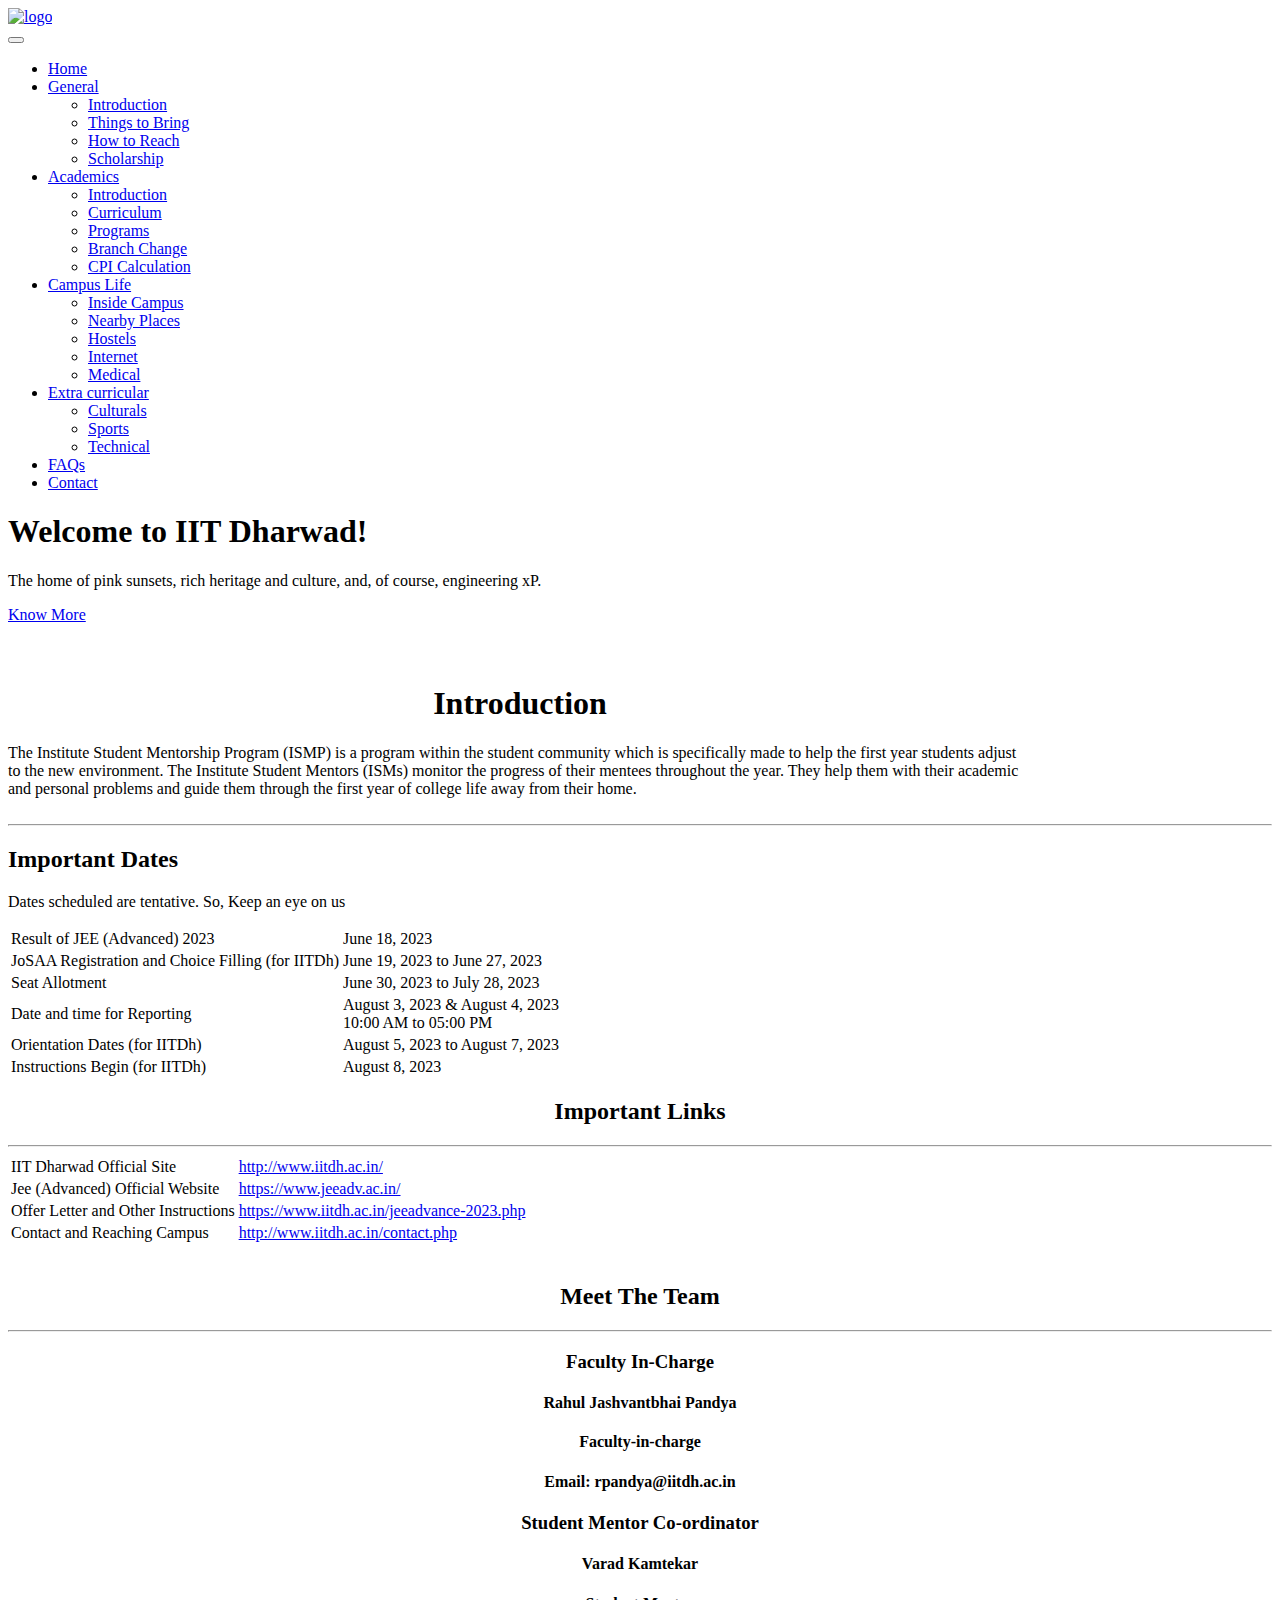
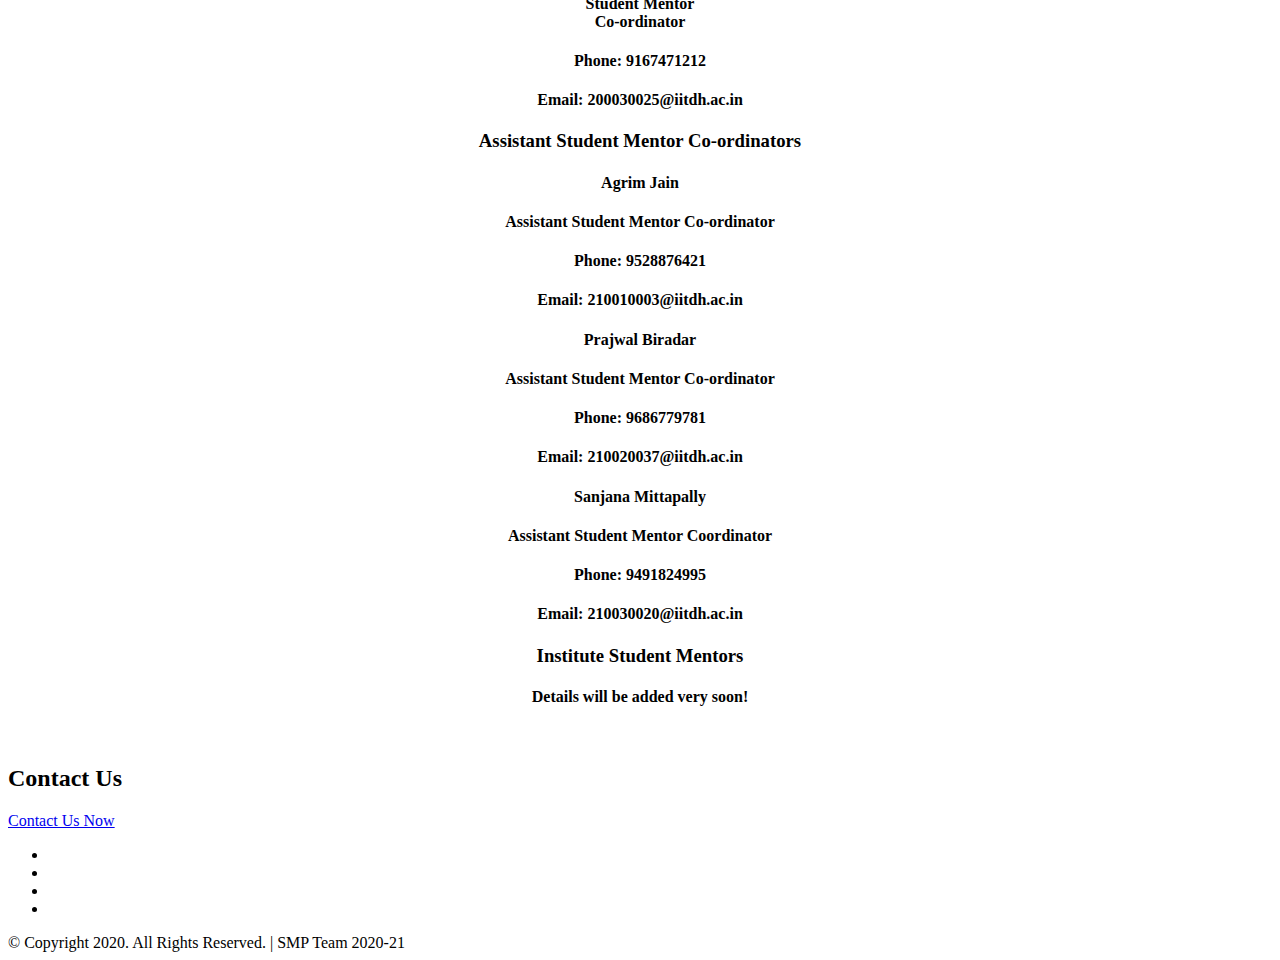
==== templates/index.html @ 582dd95a "Made a few changes to index.html" ====
<!DOCTYPE html>
<html lang="en">

	<head>
		<meta charset="utf-8" />
		<meta name="apple-mobile-web-app-capable" content="yes" />
		<meta name="viewport" content="width=device-width, initial-scale=1" />
		<meta name="theme-color" content="#000000" />
		<meta name="description" content="SMP Website IIT Dharwad" />
		<meta name="keywords" content="IIT, IIT Dharwad, SMP, Student Mentorship, Dharwad">

		<title>SMP-IIT Dharwad</title>

		<link rel="icon" type="image/x-icon" href="./img/favicon.ico">
		<!-- Google font -->
		<link href="https://fonts.googleapis.com/css?family=Lato:700%7CMontserrat:400,600" rel="stylesheet">

		<!-- Bootstrap -->
		<link type="text/css" rel="stylesheet" href="css/bootstrap.min.css" />

		<!-- Font Awesome Icon -->
		<link rel="stylesheet" href="css/font-awesome.min.css">

		<!-- Custom stlylesheet -->
		<link type="text/css" rel="stylesheet" href="css/style.css" />

		<!-- My own stlylesheet -->
		<link type="text/css" rel="stylesheet" href="css/mystyles.css" />

		<!-- <link rel="stylesheet" type="text/css" href="http://netdna.bootstrapcdn.com/bootstrap/3.0.2/css/bootstrap.min.css"> -->

    	<!-- <script type='text/javascript' src="http://ajax.googleapis.com/ajax/libs/jquery/1.7.1/jquery.min.js"></script> -->

    	<!-- <script type='text/javascript' src="http://netdna.bootstrapcdn.com/bootstrap/3.0.2/js/bootstrap.min.js"></script> -->

	</head>

	<body>

		<!-- Header -->
		<header id="header" class="transparent-nav">
			<div class="container">

				<div class="navbar-header">
					<!-- Logo -->
					<div class="navbar-brand">
						<a class="logo" href="index.html">
							<img src="./img/logo.png" alt="logo">
						</a>
					</div>
					<!-- /Logo -->

					<!-- Mobile toggle -->
					<button class="navbar-toggle">
						<span></span>
					</button>
					<!-- /Mobile toggle -->
				</div>

				<!-- Navigation -->
				<nav id="nav">
					<ul class="main-menu nav navbar-nav navbar-right">
					  <li><a href="index.html">Home</a></li>
					  <li class="dropdown">
						<a href="general.html">General
						  <span class="caret"></span></a>
						<ul class="dropdown-menu mydropdown">
						  <li><a href="general.html#intro">Introduction</a></li>
						  <li><a href="general.html#things">Things to Bring</a></li>
						  <li><a href="general.html#reach">How to Reach</a></li>
						  <li><a href="general.html#scholarship">Scholarship</a></li>
						</ul>
						<!-- <ul class="dropdown-menu">
							<li><a href="/page2">Page2</a></li>
						</ul> -->
					  </li>
					  <li class="dropdown">
						<a href="academics.html">Academics
						  <span class="caret"></span></a>
						<ul class="dropdown-menu mydropdown">
						  <li><a href="academics.html#intro">Introduction</a></li>
						  <li><a href="academics.html#curriculam">Curriculum</a></li>
						  <li><a href="academics.html#programs">Programs</a></li>
						  <li><a href="academics.html#branch">Branch Change</a></li>
						  <li><a href="academics.html#cpi">CPI Calculation</a></li>
						</ul>
					  </li>
					  <li class="dropdown">
						<a href="campus.html">Campus Life
						  <span class="caret"></span></a>
						<ul class="dropdown-menu mydropdown">
						  <li><a href="campus.html#inside">Inside Campus</a></li>
						  <li><a href="campus.html#nearby">Nearby Places</a></li>
						  <li><a href="campus.html#hostels">Hostels</a></li>
						  <li><a href="campus.html#internet">Internet</a></li>
						  <li><a href="campus.html#medical">Medical</a></li>
						</ul>
					  </li>
					  <li class="dropdown">
						<a href="extra.html">Extra curricular
						  <span class="caret"></span></a>
						<ul class="dropdown-menu mydropdown">
						  <li><a href="extra.html#culturals">Culturals</a></li>
						  <li><a href="extra.html#sports">Sports</a></li>
						  <li><a href="extra.html#technical">Technical</a></li>
						</ul>
					  </li>
			
					  <li><a href="faq.html">FAQs</a></li>
					  <li><a href="contact.html">Contact</a></li>
			
			
					</ul>
				</nav>
				<!-- /Navigation -->

			</div>
		</header>
		<!-- /Header -->

		<!-- Home -->
		<div id="home" class="hero-area">

			<!-- Backgound Image -->
			<div class="bg-image bg-parallax overlay"
				style="background-image:url(./img/admin-front.jpg);background-attachment: scroll;"></div>
			<!-- /Backgound Image -->

			<div class="home-wrapper">
				<div class="container">
					<div class="row">
						<div class="col-md-8">
							<h1 class="white-text">Welcome to IIT Dharwad!</h1>
							<p class="lead white-text">The home of pink sunsets, rich heritage and culture, and, of
								course, engineering xP.
							</p>
							<a class="main-button icon-button" href="general.html">Know More</a>
						</div>
					</div>
					<div class="row">
						<div class="col-xl-12 col-lg-12-col-md-12">
							<div class="arrow" align="center">
								<a href="#main">
									<i style="color: white; font-size: 50px" class="fa fa-angle-down"
										aria-hidden="true">
									</i>
								</a>
							</div>
						</div>
					</div>
				</div>
			</div>
		</div>


		<!-- /Home -->

		<div id="main" class="section" style="padding-top: 40px;">
			<!-- container -->
			<div class="container">
				<div class="row">
					<div class="gen-block" style="max-width: 1024px;">
						<h1 style="text-align: center;">
							Introduction
						</h1>

						The Institute Student Mentorship Program (ISMP) is a program within the student community which
						is specifically made to help the first year students adjust to the new environment. The
						Institute Student Mentors (ISMs) monitor the progress of their mentees throughout the year. They
						help them with their academic and personal problems and guide them through the first year of
						college life away from their home.



					</div>
				</div>
				<br>
				<hr>

				<!-- row -->
				<div class="row">

					<div class="col-md-6">
						<div class="section-header">
							<h2>Important Dates</h2>
							<p class="lead">Dates scheduled are tentative. So, Keep an eye on us</p>
						</div>
					</div>

					<div class="col-md-6">
						<table class="table table-striped">
							<tbody>
								<tr>
									<td>
										Result of JEE (Advanced) 2023
									</td>
									<td>
										June 18, 2023
									</td>
								</tr>

								<tr>
									<td>
										JoSAA Registration and Choice Filling (for IITDh)
									</td>
									<td>
										June 19, 2023 to June 27, 2023
									</td>
								</tr>
								<tr>
									<td>
										Seat Allotment
									</td>
									<td>
										June 30, 2023 to July 28, 2023
									</td>
								</tr>
								<tr>
									<td>
										Date and time for Reporting
									</td>
									<td>
										August 3, 2023 & August 4, 2023 
										<br>
										10:00 AM to 05:00 PM
									</td>
								</tr>

								<tr>
									<td>
										Orientation Dates (for IITDh)
									</td>
									<td>
									 August 5, 2023 to August 7, 2023
									</td>
								</tr>
								<tr>
									<td>
										Instructions Begin (for IITDh)
									</td>
									<td>
										August 8, 2023
									</td>
								</tr>
							</tbody>
						</table>

					</div>

				</div>

			</div>
			<div class="row implink">

				<h2 style="text-align: center;">Important Links</h2>
				<hr>
				<div>
					<table class="table table-borderless ">
						<tbody>
							<tr>
								<td>
									IIT Dharwad Official Site

								</td>
								<td>
									<a href="http://www.iitdh.ac.in/">http://www.iitdh.ac.in/</a>
								</td>
							</tr>

							<tr>
								<td>
									Jee (Advanced) Official Website


								</td>
								<td>
									<a href="https://www.jeeadv.ac.in/">https://www.jeeadv.ac.in/</a>
								</td>
							</tr>
							<tr>
								<td>
									Offer Letter and Other Instructions

								</td>
								<td>
									<a href="https://www.iitdh.ac.in/jeeadvance-2023.php">https://www.iitdh.ac.in/jeeadvance-2023.php</a>
								</td>
							</tr>
							<tr>
								<td>
									Contact and Reaching Campus

								</td>
								<td>
									<a href="http://www.iitdh.ac.in/contact.php">http://www.iitdh.ac.in/contact.php</a>
								</td>
							</tr>
						</tbody>
					</table>
				</div>
			</div>
			<br>
			<h2 style="text-align: center;" id="meetTeam">Meet The Team</h2>
			<hr>
			<div class="container">
				<div class="row">
					<div>
						<h3 style="text-align: center;">Faculty In-Charge</h3>
						<div id="teamDetailsFaculty" style="text-align:center;">


							<div class="card img-fluid index-card"
								style="background-image: url('./img/FIC/Rahul_Pandya.jpg');">

								<div class="card-img-overlay info">

									<h4 class="card-title">Rahul Jashvantbhai Pandya</h4>
									<h4 class="card-title">Faculty-in-charge</h4>
									<h4 class="card-title">Email: rpandya@iitdh.ac.in </h4>

								</div>
							</div>
						</div>
						<h3 style="text-align: center;"> Student Mentor Co-ordinator</h3>
						<div id="teamDetailsCordinator" style="text-align:center;">

							<div class="card img-fluid index-card"
							style="background-image: url('./img/Members/Varad\ Kamtekar.JPEG');">

								<div class="card-img-overlay info">

								
									<h4 class="card-title">Varad Kamtekar</h4>
									<h4 class="card-title">Student Mentor <div>Co-ordinator</div></h4>
									<h4 class="card-title">Phone: 9167471212 </h4>
									<h4 class="card-title">Email: 200030025@iitdh.ac.in</h4>

								</div>
							</div>
						</div>
						<h3 style="text-align: center;"> Assistant Student Mentor Co-ordinators</h3>
						<div id="teamDetailsAssCordinators" style="text-align:center;">


							<div class="card img-fluid index-card"
							style="background-image: url('./img/Members 2023/Agrim Jain.jpeg');">

								<div class="card-img-overlay info">

									<h4 class="card-title">Agrim Jain</h4>
									<h4 class="card-title">Assistant Student Mentor Co-ordinator</h4>
									<h4 class="card-title">Phone: 9528876421</h4>
									<h4 class="card-title">Email: 210010003@iitdh.ac.in</h4>

								</div>
							</div>
							<div class="card img-fluid index-card"
							style="background-image: url('./img/Members 2023/Prajwal Biradar.jpeg');">
								<div class="card-img-overlay info">

									<h4 class="card-title">Prajwal Biradar</h4>
									<h4 class="card-title">Assistant Student Mentor Co-ordinator</h4>
									<h4 class="card-title">Phone: 9686779781</h4>
									<h4 class="card-title">Email: 210020037@iitdh.ac.in</h4>

								</div>
							</div>
							<div class="card img-fluid index-card"
								style="background-image: url('./img/Members 2023/Mittapally Sanjana.jpg');">

								<div class="card-img-overlay info">

									
									<h4 class="card-title">Sanjana Mittapally </h4>
									<h4 class="card-title">Assistant Student Mentor Coordinator</h4>
									<h4 class="card-title">Phone: 9491824995</h4>
									<h4 class="card-title">Email: 210030020@iitdh.ac.in</h4>

								</div>
							</div>
						<h3 style="text-align: center;">Institute Student Mentors</h3>
						<h4>Details will be added very soon!</h4> 
						<!-- <div id="teamDetailsMentors" style="text-align:center;">


							<div class="card img-fluid index-card"
								style="background-image: url('./img/Members 2023/Tejas Ajit Mhaiskar.jpg');">

								<div class="card-img-overlay info">

									<h4 class="card-title">Tejas Mhaiskar</h4>
									<h4 class="card-title">Institute Student Mentor</h4>
									<h4 class="card-title">Phone: 7741898114</h4>
									<h4 class="card-title">Email: 210030039@iitdh.ac.in</h4>

								</div>
							</div>

							<div class="card img-fluid index-card"
								style="background-image: url('./img/Members 2023/Koosu Viswas.jpg');">

								<div class="card-img-overlay info">

									<h4 class="card-title">Koosu Viswas </h4>
									<h4 class="card-title">Institute Student Mentor</h4>
									<h4 class="card-title">Phone: 9063607819</h4>
									<h4 class="card-title">Email: 210030016@iitdh.ac.in</h4>

								</div>
							</div>

							<div class="card img-fluid index-card"
								style="background-image: url('./img/Members 2023/Mounika Chekka.jpg');">

								<div class="card-img-overlay info">

									<h4 class="card-title">Mounika Chekka</h4>
									<h4 class="card-title">Institute Student Mentor</h4>
									<h4 class="card-title">Phone: 7989755357</h4>
									<h4 class="card-title">Email: 210010011@iitdh.ac.in</h4>

								</div>
							</div>

							<div class="card img-fluid index-card"
								style="background-image: url('./img/Members 2023/FormalImage_Soumya.JPG');">

								<div class="card-img-overlay info">

									<h4 class="card-title">SOUMYA RANK </h4>
									<h4 class="card-title">Institute Student Mentor</h4>
									<h4 class="card-title">Phone: 9372961380</h4>
									<h4 class="card-title">Email: 210020049@iitdh.ac.in</h4>

								</div>
							</div>

							<div class="card img-fluid index-card"
								style="background-image: url('./img/Members 2023/Krishan Krishan.jpg');">

								<div class="card-img-overlay info">

									<h4 class="card-title">Krishan </h4>
									<h4 class="card-title">Institute Student Mentor</h4>
									<h4 class="card-title">Phone: 9319245963</h4>
									<h4 class="card-title">Email: 210020021@iitdh.ac.in</h4>

								</div>
							</div>

							<div class="card img-fluid index-card"
								style="background-image: url('./img/Members 2023/Aditya Sujeet Zanjurne.jpg');">

								<div class="card-img-overlay info">

									<h4 class="card-title">Aditya Sujeet Zanjurne</h4>
									<h4 class="card-title">Institute Student Mentor</h4>
									<h4 class="card-title">Phone: 9356720631</h4>
									<h4 class="card-title">Email: 210010001@iitdh.ac.in</h4>

								</div>
							</div>

							<div class="card img-fluid index-card"
								style="background-image: url('./img/Members 2023/Ramavathu Sai Pavan.jpg');">

								<div class="card-img-overlay info">

									<h4 class="card-title">R.Saipavan</h4>
									<h4 class="card-title">Institute Student Mentor</h4>
									<h4 class="card-title">Phone: 7995851481</h4>
									<h4 class="card-title">Email: 210030051@iitdh.ac.in</h4>

								</div>
							</div>

							<div class="card img-fluid index-card"
								style="background-image: url('./img/Members 2023/Ikshita Nukavarapu.jpg');">

								<div class="card-img-overlay info">

									<h4 class="card-title">Ikshita Nukavarapu</h4>
									<h4 class="card-title">Institute Student Mentor</h4>
									<h4 class="card-title">Phone: 7288020777</h4>
									<h4 class="card-title">Email: 210030014@iitdh.ac.in</h4>

								</div>
							</div>

							

							<div class="card img-fluid index-card"
								style="background-image: url('./img/Members 2023/Saksham Chhimwal.jpg');">

								<div class="card-img-overlay info">

									<h4 class="card-title">Saksham Chhimwal </h4>
									<h4 class="card-title">Institute Student Mentor</h4>
									<h4 class="card-title">Phone: 8279569911</h4>
									<h4 class="card-title">Email: 210010046@iitdh.ac.in</h4>

								</div>
							</div>

							<div class="card img-fluid index-card"
								style="background-image: url('./img/Members 2023/AbhiramK.jpg ');">

								<div class="card-img-overlay info">

									<h4 class="card-title">Abhiram.K </h4>
									<h4 class="card-title">Institute Student Mentor</h4>
									<h4 class="card-title">Phone: 7338402390</h4>
									<h4 class="card-title">Email: 210150001@iitdh.ac.in</h4>

								</div>
							</div>

							<div class="card img-fluid index-card"
								style="background-image: url('./img/Members 2023/Kushal Mohta.jpg');">

								<div class="card-img-overlay info">

									<h4 class="card-title">Kushal Mohta</h4>
									<h4 class="card-title">Institute Student Mentor</h4>
									<h4 class="card-title">Phone: 8095903983</h4>
									<h4 class="card-title">Email: 210020023@iitdh.ac.in</h4>

								</div>
							</div>

							<div class="card img-fluid index-card"
								style="background-image: url('./img/Members 2023/Pushpa Parvathi Battina.jpg');">

								<div class="card-img-overlay info">

									<h4 class="card-title">Pushpa Parvathi Battina</h4>
									<h4 class="card-title">Institute Student Mentor</h4>
									<h4 class="card-title">Phone: 7013798259</h4>
									<h4 class="card-title">Email: 210010009@iitdh.ac.in</h4>

								</div>
							</div>

							

							<div class="card img-fluid index-card"
								style="background-image: url('./img/Members 2023/P Nitin Srinivas.jpeg');">

								<div class="card-img-overlay info">

									<h4 class="card-title">Nitin Srinivas </h4>
									<h4 class="card-title">Institute Student Mentor</h4>
									<h4 class="card-title">Phone: 9493348384</h4>
									<h4 class="card-title">Email: 200030042@iitdh.ac.in</h4>

								</div>
							</div>

							<div class="card img-fluid index-card"
								style="background-image: url('./img/Members 2023/Piyush Jain.jpg');">

								<div class="card-img-overlay info">

									<h4 class="card-title">Piyush Jain</h4>
									<h4 class="card-title">Institute Student Mentor</h4>
									<h4 class="card-title">Phone: 9887770780</h4>
									<h4 class="card-title">Email: 200020031@iitdh.ac.in</h4>

								</div>
							</div>

							<div class="card img-fluid index-card"
								style="background-image: url('./img/Members 2023/Chidaksh Ravuru.jpg');">

								<div class="card-img-overlay info">

									<h4 class="card-title">Chidaksh Ravuru </h4>
									<h4 class="card-title">Institute Student Mentor</h4>
									<h4 class="card-title">Phone: 9177923059</h4>
									<h4 class="card-title">Email: 200010046@iitdh.ac.in</h4>

								</div>
							</div>

							<div class="card img-fluid index-card"
								style="background-image: url('./img/Members 2023/Kalidindi Dhrutika.jpg');">

								<div class="card-img-overlay info">

									<h4 class="card-title">Kalidindi Dhrutika </h4>
									<h4 class="card-title">Institute Student Mentor</h4>
									<h4 class="card-title">Phone: 9100339619</h4>
									<h4 class="card-title">Email: 210010021@iitdh.ac.in</h4>

								</div>
							</div>

							<div class="card img-fluid index-card"
								style="background-image: url('./img/Members 2023/Shreya Arvind.jpg');">

								<div class="card-img-overlay info">

									<h4 class="card-title">Shreya Arvind </h4>
									<h4 class="card-title">Institute Student Mentor</h4>
									<h4 class="card-title">Phone: 7019097790</h4>
									<h4 class="card-title">Email: 210020046@iitdh.ac.in</h4>

								</div>
							</div>

							<div class="card img-fluid index-card"
								style="background-image: url('./img/Members 2023/Vansh Yadav.jpg');">

								<div class="card-img-overlay info">

									<h4 class="card-title">Vansh Yadav</h4>
									<h4 class="card-title">Institute Student Mentor</h4>
									<h4 class="card-title">Phone: 9067721325</h4>
									<h4 class="card-title">Email: 210030048@iitdh.ac.in</h4>

								</div>
							</div>

							<div class="card img-fluid index-card"
								style="background-image: url('./img/Members 2023/Agrim Jain.jpeg');">

								<div class="card-img-overlay info">

									<h4 class="card-title">Agrim Jain</h4>
									<h4 class="card-title">Institute Student Mentor</h4>
									<h4 class="card-title">Phone: 9528876421</h4>
									<h4 class="card-title">Email: 210010003@iitdh.ac.in</h4>

								</div>
							</div>

							<div class="card img-fluid index-card"
								style="background-image: url('./img/Members 2023/Vivian Pais.jpeg');">

								<div class="card-img-overlay info">

									<h4 class="card-title">Vivian V Pais</h4>
									<h4 class="card-title">Institute Student Mentor</h4>
									<h4 class="card-title">Phone: 8888634099</h4>
									<h4 class="card-title">Email: 210010034@iitdh.ac.in</h4>

								</div>
							</div>

							<div class="card img-fluid index-card"
								style="background-image: url('./img/Members 2023/Kalyan Maddhipatla.jpg');">

								<div class="card-img-overlay info">

									<h4 class="card-title">M B V Kalyan</h4>
									<h4 class="card-title">Institute Student Mentor</h4>
									<h4 class="card-title">Phone: 8500539803</h4>
									<h4 class="card-title">Email: 210020024@iitdh.ac.in</h4>

								</div>
							</div>

							<div class="card img-fluid index-card"
								style="background-image: url('./img/Members 2023/Ashok Dhyavana.jpg');">

								<div class="card-img-overlay info">

									<h4 class="card-title">Ashok Dhyavana</h4>
									<h4 class="card-title">Institute Student Mentor</h4>
									<h4 class="card-title">Phone: 9079124402</h4>
									<h4 class="card-title">Email: 210030052@iitdh.ac.in</h4>

								</div>
							</div>

							<div class="card img-fluid index-card"
								style="background-image: url('./img/Members 2023/Shrika Kota.jpg');">

								<div class="card-img-overlay info">

									<h4 class="card-title">Shrika Kota </h4>
									<h4 class="card-title">Institute Student Mentor</h4>
									<h4 class="card-title">Phone: 7569117254</h4>
									<h4 class="card-title">Email: 210020019@iitdh.ac.in</h4>

								</div>
							</div>

							<div class="card img-fluid index-card"
								style="background-image: url('./img/Members 2023/Nithin Sabu.jpg');">

								<div class="card-img-overlay info">

									<h4 class="card-title">Nithin Sabu</h4>
									<h4 class="card-title">Institute Student Mentor</h4>
									<h4 class="card-title">Phone: 8660090441</h4>
									<h4 class="card-title">Email: 210010032@iitdh.ac.in</h4>

								</div>
							</div>

							<div class="card img-fluid index-card"
								style="background-image: url('./img/Members 2023/Shubh Agarwal.jpg');">

								<div class="card-img-overlay info">

									<h4 class="card-title">Shubh Agarwal </h4>
									<h4 class="card-title">Institute Student Mentor</h4>
									<h4 class="card-title">Phone: 8707668527</h4>
									<h4 class="card-title">Email: 210020047@iitdh.ac.in</h4>

								</div>
							</div>

							<div class="card img-fluid index-card"
								style="background-image: url('./img/Members 2023/Srihari K G.jpeg');">

								<div class="card-img-overlay info">

									<h4 class="card-title">SRIHARI K G</h4>
									<h4 class="card-title">Institute Student Mentor</h4>
									<h4 class="card-title">Phone: 9902260373</h4>
									<h4 class="card-title">Email: 210030035@iitdh.ac.in</h4>

								</div>
							</div>

							<div class="card img-fluid index-card"
								style="background-image: url('./img/Members 2023/Jujjavarapu Kinnera.jpg ');">

								<div class="card-img-overlay info">

									<h4 class="card-title">Kinnera Jujjavarapu</h4>
									<h4 class="card-title">Institute Student Mentor</h4>
									<h4 class="card-title">Phone: 8639825959</h4>
									<h4 class="card-title">Email: 200020019@iitdh.ac.in</h4>

								</div>
							</div>

							<div class="card img-fluid index-card"
								style="background-image: url('./img/Members 2023/Rudra.jpg');">

								<div class="card-img-overlay info">

									<h4 class="card-title">Rudra</h4>
									<h4 class="card-title">Institute Student Mentor</h4>
									<h4 class="card-title">Phone: 9560081533</h4>
									<h4 class="card-title">Email: 210030028@iitdh.ac.in</h4>

								</div>
							</div>

							<div class="card img-fluid index-card"
								style="background-image: url('./img/Members 2023/Sunay Patil.jpeg');">

								<div class="card-img-overlay info">

									<h4 class="card-title">Sunay Patil</h4>
									<h4 class="card-title">Institute Student Mentor</h4>
									<h4 class="card-title">Phone: 9307220098</h4>
									<h4 class="card-title">Email: 210010052@iitdh.ac.in</h4>

								</div>
							</div>

							<div class="card img-fluid index-card"
								style="background-image: url('./img/Members 2023/Tejal Avinash.jpg');">

								<div class="card-img-overlay info">

									<h4 class="card-title">Tejal Avinash Ladage</h4>
									<h4 class="card-title">Institute Student Mentor</h4>
									<h4 class="card-title">Phone: 7276715400</h4>
									<h4 class="card-title">Email: 210010026@iitdh.ac.in</h4>

								</div>
							</div>

							<div class="card img-fluid index-card"
								style="background-image: url('./img/Members 2023/Rajat.png');">

								<div class="card-img-overlay info">

									<h4 class="card-title">Rajat Lavekar </h4>
									<h4 class="card-title">Institute Student Mentor</h4>
									<h4 class="card-title">Phone: 9610698187</h4>
									<h4 class="card-title">Email: 200010045@iitdh.ac.in</h4>

								</div>
							</div>

							<div class="card img-fluid index-card"
								style="background-image: url('./img/Members 2023/Pulkit Kathuria.jpg');">

								<div class="card-img-overlay info">

									<h4 class="card-title">Pulkit Kathuria </h4>
									<h4 class="card-title">Institute Student Mentor</h4>
									<h4 class="card-title">Phone: 7408701148</h4>
									<h4 class="card-title">Email: 210020039@iitdh.ac.in</h4>

								</div>
							</div>

							<div class="card img-fluid index-card"
								style="background-image: url('./img/Members 2023/Mittapally Sanjana.jpg');">

								<div class="card-img-overlay info">

									<h4 class="card-title">Sanjana Mittapally </h4>
									<h4 class="card-title">Institute Student Mentor</h4>
									<h4 class="card-title">Phone: 9491824995</h4>
									<h4 class="card-title">Email: 210030020@iitdh.ac.in</h4>

								</div>
							</div>

							<div class="card img-fluid index-card"
								style="background-image: url('./img/Members 2023/Om Suhas Deshmukh.jpg');">

								<div class="card-img-overlay info">

									<h4 class="card-title">Om Deshmukh </h4>
									<h4 class="card-title">Institute Student Mentor</h4>
									<h4 class="card-title">Phone: 7020720209</h4>
									<h4 class="card-title">Email: 210010033@iitdh.ac.in</h4>

								</div>
							</div>

							<div class="card img-fluid index-card"
								style="background-image: url('./img/Members 2023/C Greeshma.png');">

								<div class="card-img-overlay info">

									<h4 class="card-title">C GREESHMA</h4>
									<h4 class="card-title">Institute Student Mentor</h4>
									<h4 class="card-title">Phone: 9492629712</h4>
									<h4 class="card-title">Email: 200020012@iitdh.ac.in</h4>

								</div>
							</div>

							<div class="card img-fluid index-card"
								style="background-image: url('./img/Members 2023/Soham Khapre.jpg');">

								<div class="card-img-overlay info">

									<h4 class="card-title">Soham Khapre </h4>
									<h4 class="card-title">Institute Student Mentor</h4>
									<h4 class="card-title">Phone: 9136177764</h4>
									<h4 class="card-title">Email: 210150012@iitdh.ac.in</h4>

								</div>
							</div>

							<div class="card img-fluid index-card"
								style="background-image: url('./img/Members 2023/Duddu Hriday.png');">

								<div class="card-img-overlay info">

									<h4 class="card-title">DUDDU HRIDAY</h4>
									<h4 class="card-title">Institute Student Mentor</h4>
									<h4 class="card-title">Phone: 6300019972</h4>
									<h4 class="card-title">Email: 210010016@iitdh.ac.in</h4>

								</div>
							</div>

							<div class="card img-fluid index-card"
								style="background-image: url('./img/Members 2023/Uttkarsh Jaiswal.jpg');">

								<div class="card-img-overlay info">

									<h4 class="card-title">Uttkarsh Jaiswal</h4>
									<h4 class="card-title">Institute Student Mentor</h4>
									<h4 class="card-title">Phone: 6392982385</h4>
									<h4 class="card-title">Email: 210030043@iitdh.ac.in</h4>

								</div>
							</div>

							<div class="card img-fluid index-card"
								style="background-image: url('./img/Members 2023/Eluri Harshitha.jpg');">

								<div class="card-img-overlay info">

									<h4 class="card-title">Eluri Harshitha </h4>
									<h4 class="card-title">Institute Student Mentor</h4>
									<h4 class="card-title">Phone: 6301240650</h4>
									<h4 class="card-title">Email: 210030011@iitdh.ac.in</h4>

								</div>
							</div>

							

							<div class="card img-fluid index-card"
								style="background-image: url('./img/Members 2023/Rajan Gupta.jpeg');">

								<div class="card-img-overlay info">

									<h4 class="card-title">Rajan Gupta </h4>
									<h4 class="card-title">Institute Student Mentor</h4>
									<h4 class="card-title">Phone: 9389236193</h4>
									<h4 class="card-title">Email: 210020041@iitdh.ac.in</h4>

								</div>
							</div>

							<div class="card img-fluid index-card"
								style="background-image: url('./img/Members 2023/Madduri Sivamohan.jpg');">

								<div class="card-img-overlay info">

									<h4 class="card-title">M.SIVA MOHAN</h4>
									<h4 class="card-title">Institute Student Mentor</h4>
									<h4 class="card-title">Phone: 6304401020</h4>
									<h4 class="card-title">Email: 210020025@iitdh.ac.in</h4>

								</div>
							</div>

							<div class="card img-fluid index-card"
								style="background-image: url('./img/Members 2023/Harsh Vardhan Chowdhary.jpg');">

								<div class="card-img-overlay info">

									<h4 class="card-title">Harsh Vardhan Chowdhary</h4>
									<h4 class="card-title">Institute Student Mentor</h4>
									<h4 class="card-title">Phone: 8112412263</h4>
									<h4 class="card-title">Email: 210030013@iitdh.ac.in</h4>

								</div>
							</div>

							<div class="card img-fluid index-card"
								style="background-image: url('./img/Members 2023/Vedant Wagh.jpg');">

								<div class="card-img-overlay info">

									<h4 class="card-title">Vedant Wagh</h4>
									<h4 class="card-title">Institute Student Mentor</h4>
									<h4 class="card-title">Phone: 7506598882</h4>
									<h4 class="card-title">Email: 210030046@iitdh.ac.in</h4>

								</div>
							</div>

							<div class="card img-fluid index-card"
								style="background-image: url('./img/Members 2023/Aduma Rishith Reddy.jpg');">

								<div class="card-img-overlay info">

									<h4 class="card-title">Aduma Rishith Reddy </h4>
									<h4 class="card-title">Institute Student Mentor</h4>
									<h4 class="card-title">Phone: 9390210117</h4>
									<h4 class="card-title">Email: 210010002@iitdh.ac.in</h4>

								</div>
							</div>

							<div class="card img-fluid index-card"
								style="background-image: url('./img/Members 2023/Pratham More.jpg');">

								<div class="card-img-overlay info">

									<h4 class="card-title">Pratham More </h4>
									<h4 class="card-title">Institute Student Mentor</h4>
									<h4 class="card-title">Phone: 9325599999</h4>
									<h4 class="card-title">Email: 210150011@iitdh.ac.in</h4>

								</div>
							</div>

							<div class="card img-fluid index-card"
								style="background-image: url('./img/Members 2023/Putti Jaya Surya.jpg');">

								<div class="card-img-overlay info">

									<h4 class="card-title">Jaya Surya P</h4>
									<h4 class="card-title">Institute Student Mentor</h4>
									<h4 class="card-title">Phone: 6305692471</h4>
									<h4 class="card-title">Email: 210020040@iitdh.ac.in</h4>

								</div>
							</div>

							

							<div class="card img-fluid index-card"
								style="background-image: url('./img/Members 2023/Prajwal Biradar.jpeg');">

								<div class="card-img-overlay info">

									<h4 class="card-title">Prajwal Biradar</h4>
									<h4 class="card-title">Institute Student Mentor</h4>
									<h4 class="card-title">Phone: 9686779781</h4>
									<h4 class="card-title">Email: 210020037@iitdh.ac.in</h4>

								</div>
							</div>

							<div class="card img-fluid index-card"
								style="background-image: url('./img/Members 2023/Vivek Pillai.jpg');">

								<div class="card-img-overlay info">

									<h4 class="card-title">Vivek Pillai</h4>
									<h4 class="card-title">Institute Student Mentor</h4>
									<h4 class="card-title">Phone: 7760084563</h4>
									<h4 class="card-title">Email: 210010058@iitdh.ac.in</h4>

								</div>
							</div>

							<div class="card img-fluid index-card"
								style="background-image: url('./img/Members 2023/Aryan Nitin Gulhane.jpg');">

								<div class="card-img-overlay info">

									<h4 class="card-title">Aryan Gulhane </h4>
									<h4 class="card-title">Institute Student Mentor</h4>
									<h4 class="card-title">Phone: 8779793253</h4>
									<h4 class="card-title">Email: 210010006@iitdh.ac.in</h4>

								</div>
							</div>

							<div class="card img-fluid index-card"
								style="background-image: url('./img/Members 2023/Varun Limaye.jpg');">

								<div class="card-img-overlay info">

									<h4 class="card-title">Varun Limaye </h4>
									<h4 class="card-title">Institute Student Mentor</h4>
									<h4 class="card-title">Phone: 9604189100</h4>
									<h4 class="card-title">Email: 210030045@iitdh.ac.in</h4>

								</div>
							</div>
						</div> -->
					</div>
				</div>
			</div>

		</div>
		<br>

		</div>
		<!-- container -->
		</div>
		<!-- /About -->



		<!-- Contact CTA -->
		<div id="contact-cta" class="section">

			<!-- Backgound Image -->
			<div class="bg-image bg-parallax overlay" style="background-image:url(./img/main-entrance.jpg)"></div>
			<!-- Backgound Image -->

			<!-- container -->
			<div class="container">

				<!-- row -->
				<div class="row">

					<div class="col-md-8 col-md-offset-2 text-center">
						<h2 class="white-text">Contact Us</h2>

						<a class="main-button icon-button" href="contact.html">Contact Us Now</a>
					</div>

				</div>
				<!-- /row -->

			</div>
			<!-- /container -->

		</div>
		<!-- /Contact CTA -->

		<!-- Footer -->
		<footer id="footer" class="section">

			<!-- container -->
			<div class="container">

				<!-- row -->
				<div id="bottom-footer" class="row">

					<!-- social -->
					<div class="col-md-4 col-md-push-8">
						<ul class="footer-social">
							<li><a href="https://www.facebook.com/IITDhGymkhana" class="facebook"><i
										class="fa fa-facebook"></i></a></li>
							<li><a href="https://twitter.com/iitdhrwd?s=20" class="twitter"><i
										class="fa fa-twitter"></i></a></li>
							<li><a href="https://www.instagram.com/smp.iitdh/" class="instagram"><i
										class="fa fa-instagram"></i></a></li>
							<li><a href="https://in.linkedin.com/company/iit-dharwad" class="linkedin"><i
										class="fa fa-linkedin"></i></a></li>
						</ul>
					</div>
					<!-- /social -->

					<!-- copyright -->
					<div class="col-md-8 col-md-pull-4">
						<div class="footer-copyright">
							<!-- This Css File is made by Colorlib-->
							<span>&copy; Copyright 2020. All Rights Reserved. | SMP Team 2020-21</span>
						</div>
					</div>
					<!-- /copyright -->

				</div>
				<!-- row -->

			</div>
			<!-- /container -->

		</footer>
		<!-- /Footer -->

		<!-- preloader -->
		<div id='preloader'>
			<div class='preloader'></div>
		</div>
		<!-- /preloader -->


		<!-- jQuery Plugins -->
		<script type="text/javascript" src="js/jquery.min.js"></script>
		<script type="text/javascript" src="js/bootstrap.min.js"></script>
		<script type="text/javascript" src="js/main.js"></script>

		<!-- Firebase Analytics-->
		<!-- The core Firebase JS SDK is always required and must be listed first -->
		<script src="https://www.gstatic.com/firebasejs/8.0.1/firebase-app.js"></script>

		<!-- TODO: Add SDKs for Firebase products that you want to use
		     https://firebase.google.com/docs/web/setup#available-libraries -->
		<script src="https://www.gstatic.com/firebasejs/8.0.1/firebase-analytics.js"></script>

		<script>
			// Your web app's Firebase configuration
			// For Firebase JS SDK v7.20.0 and later, measurementId is optional
			var firebaseConfig = {
				apiKey: "AIzaSyBAXM9zbmu_WjpMuJGFaoo6p3mBbtACxtE",
				authDomain: "smp-website-99f48.firebaseapp.com",
				databaseURL: "https://smp-website-99f48.firebaseio.com",
				projectId: "smp-website-99f48",
				storageBucket: "smp-website-99f48.appspot.com",
				messagingSenderId: "86557759685",
				appId: "1:86557759685:web:1ac91c366f2be3aeb1f8ac",
				measurementId: "G-5GJ3HP50H4"
			};
			// Initialize Firebase
			firebase.initializeApp(firebaseConfig);
			firebase.analytics();
		</script>

	</body>

</html>
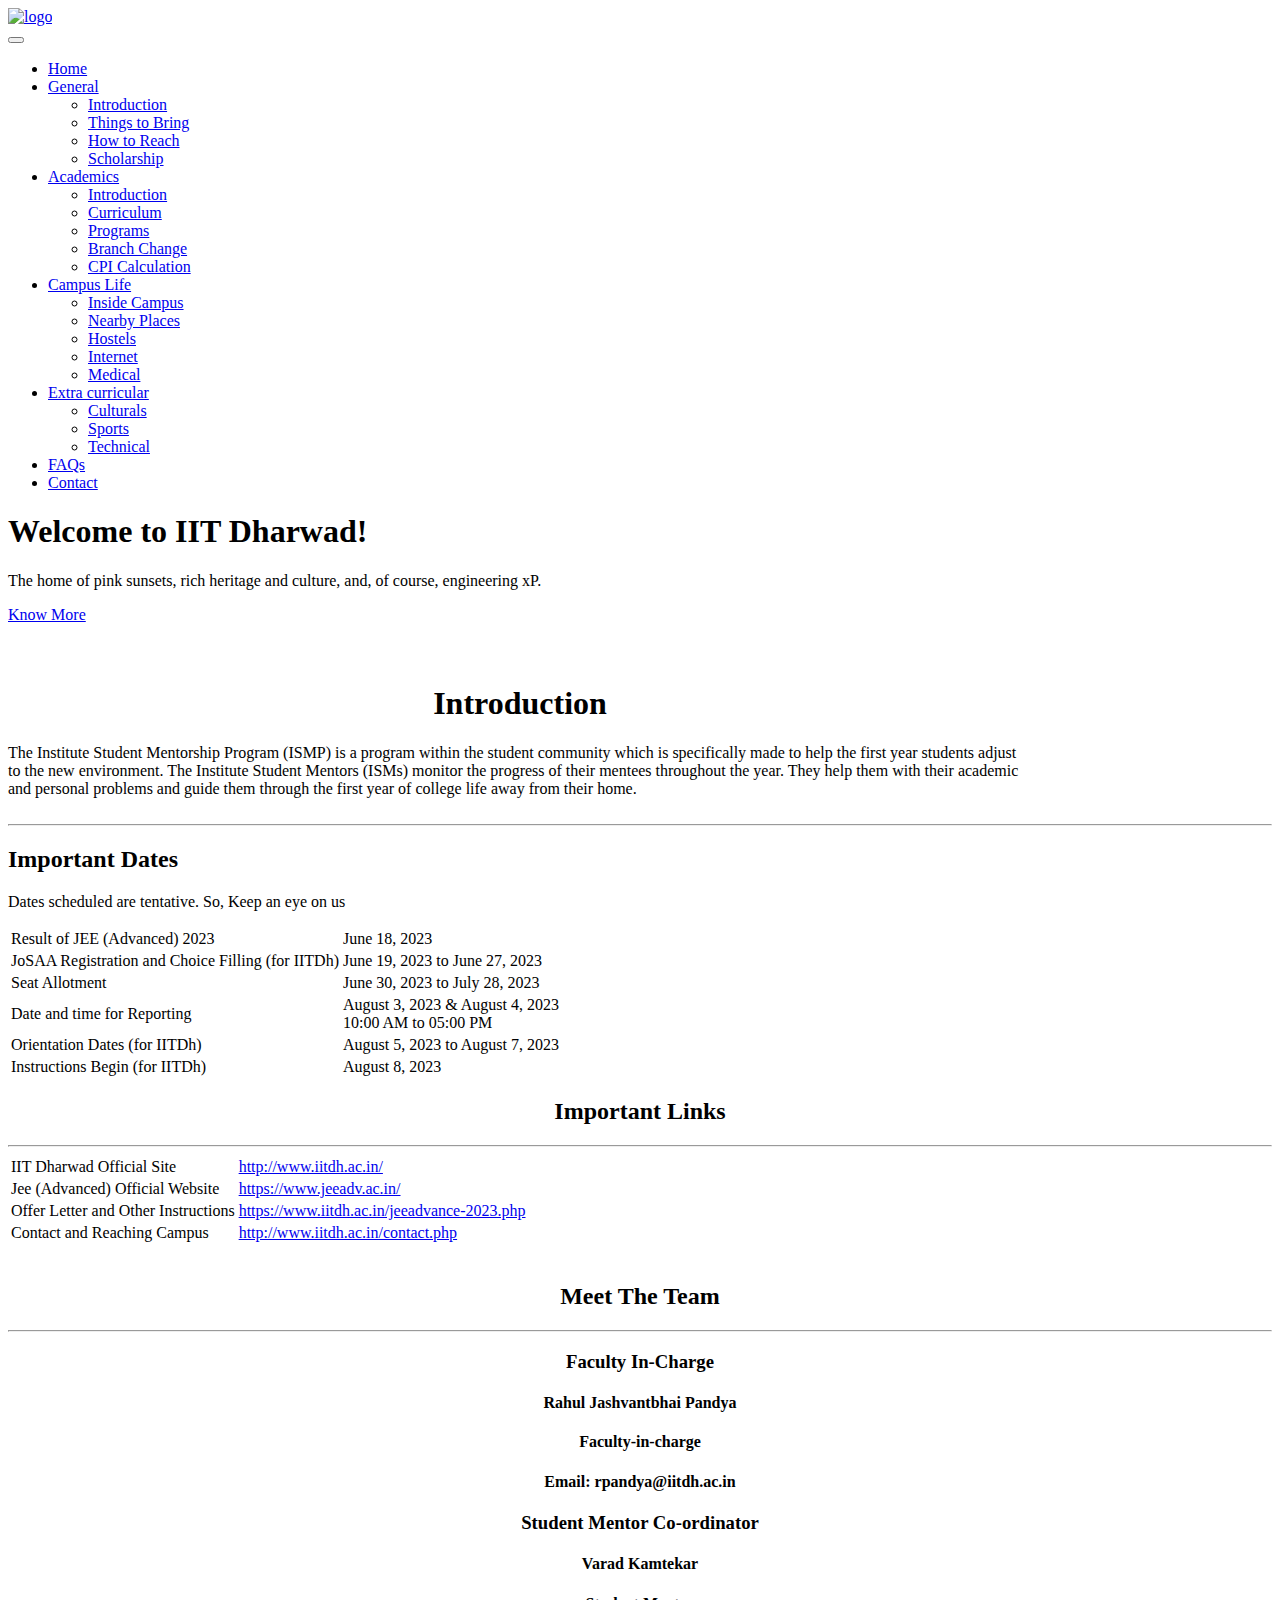
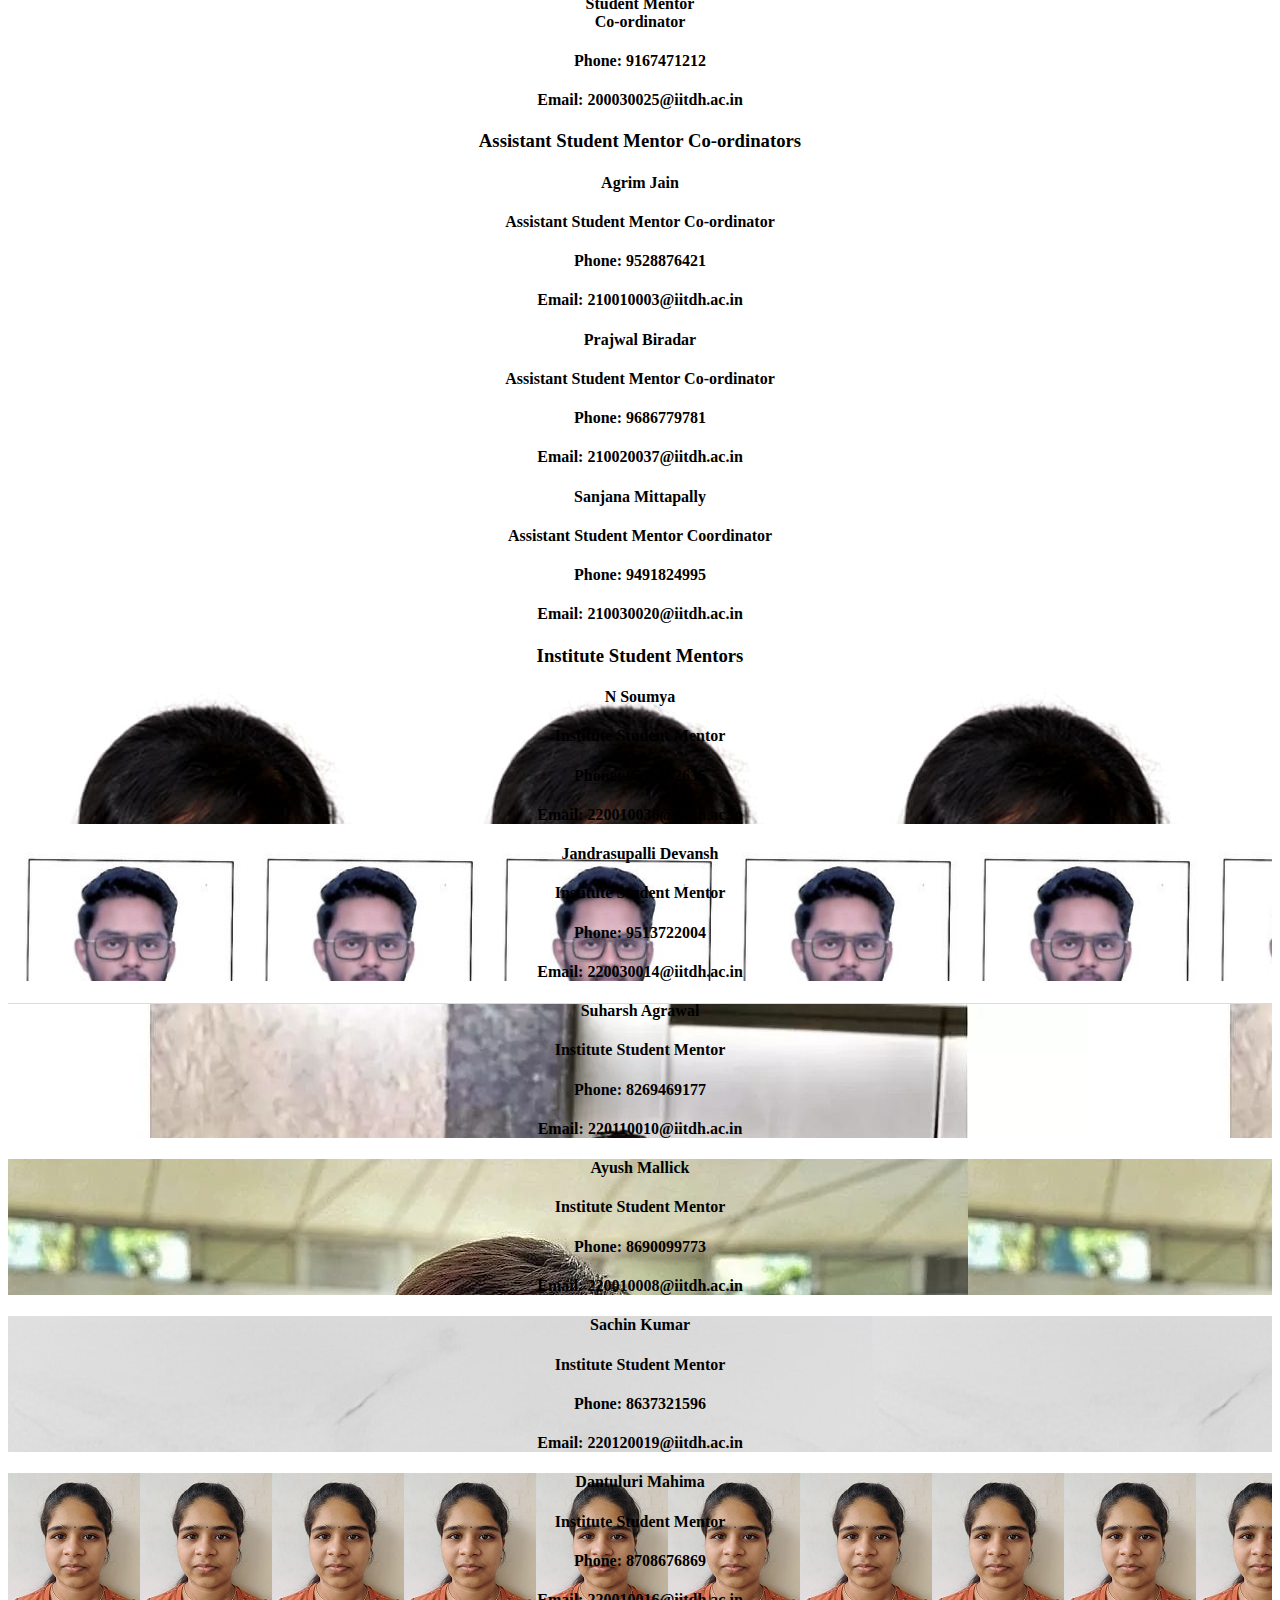
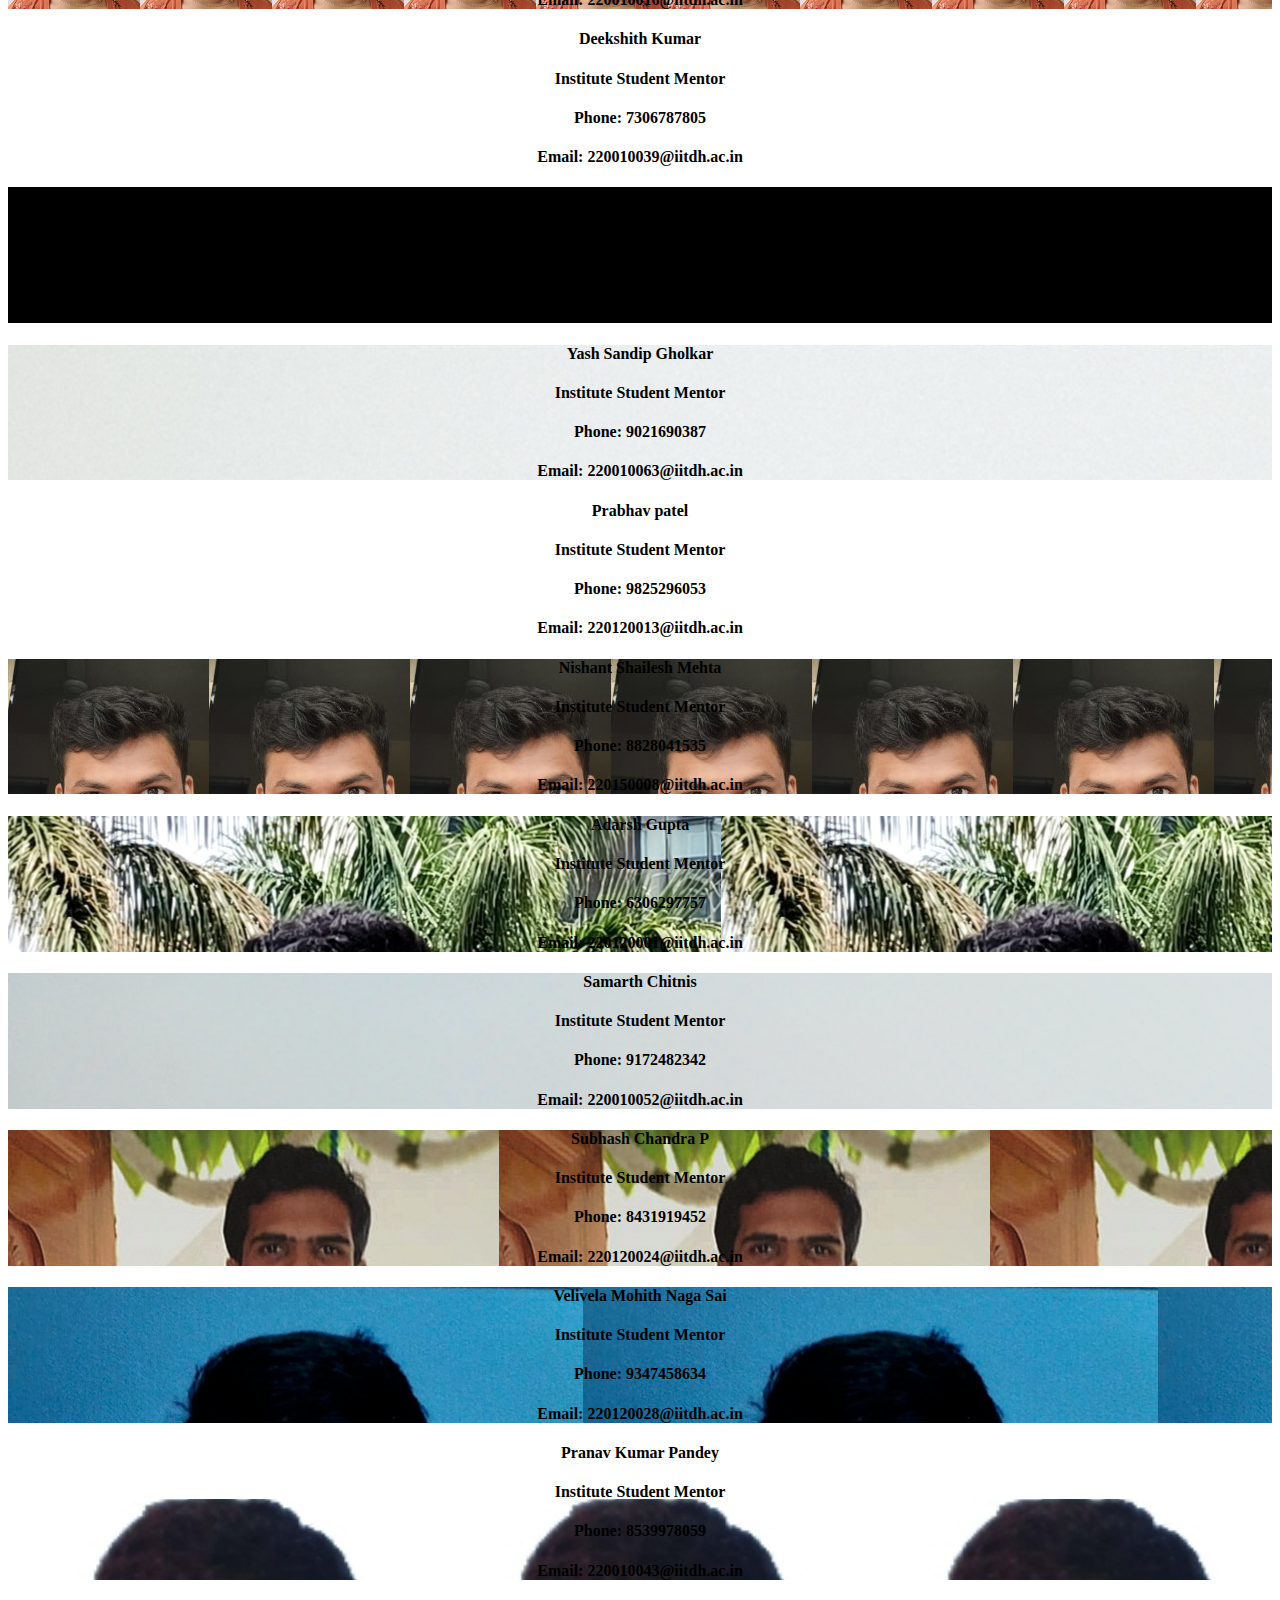
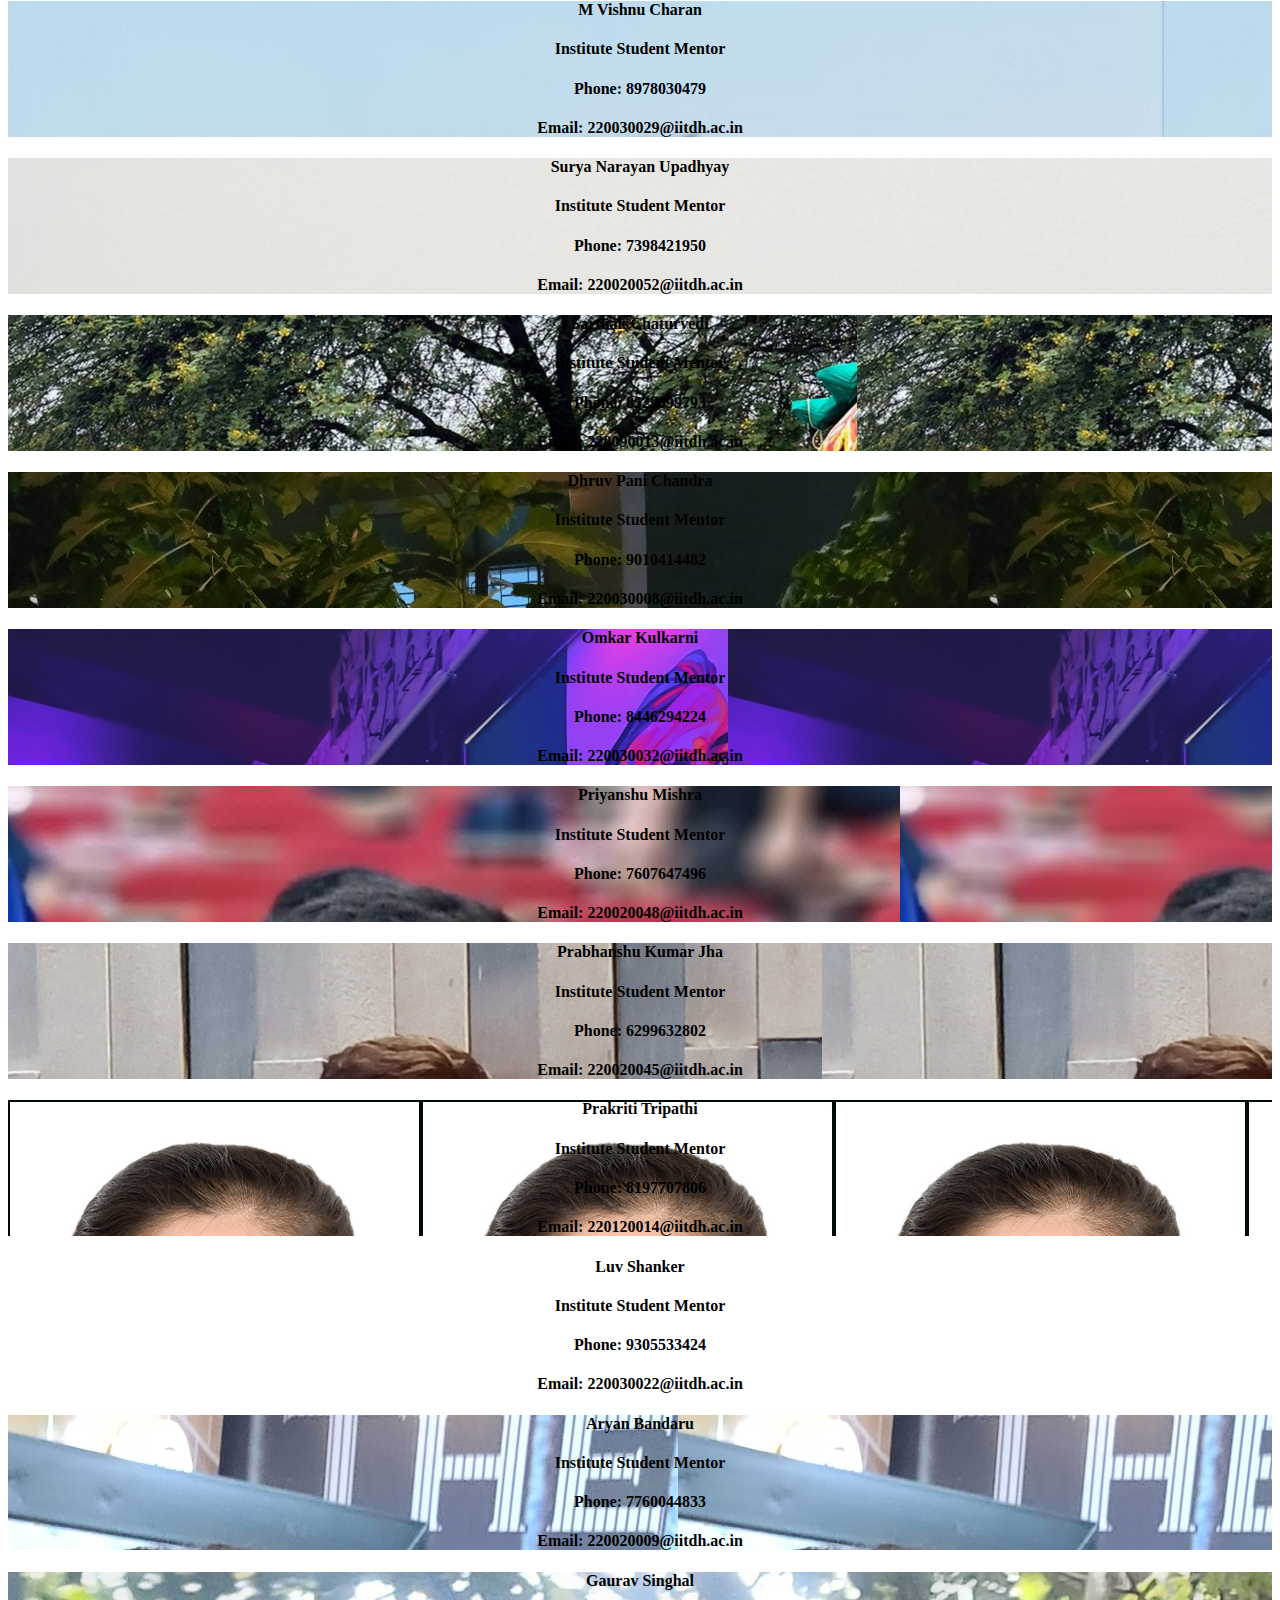
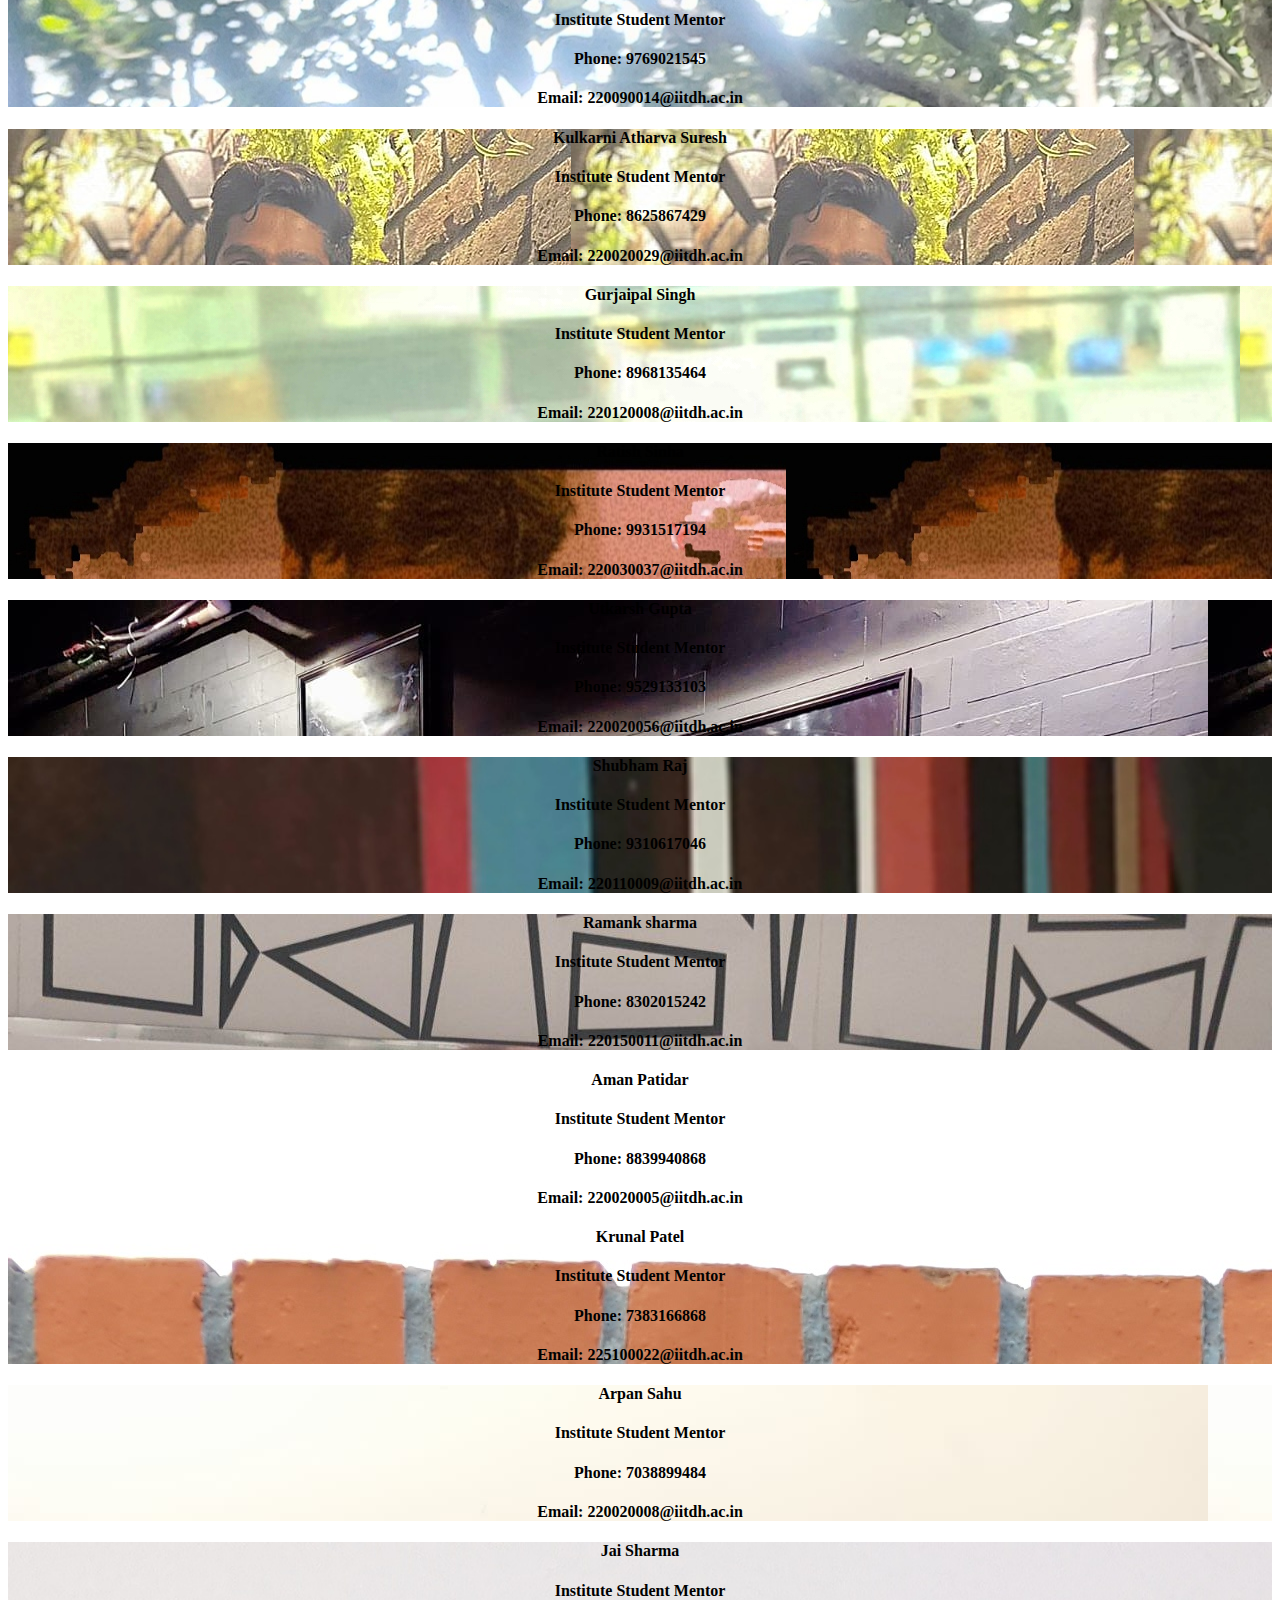
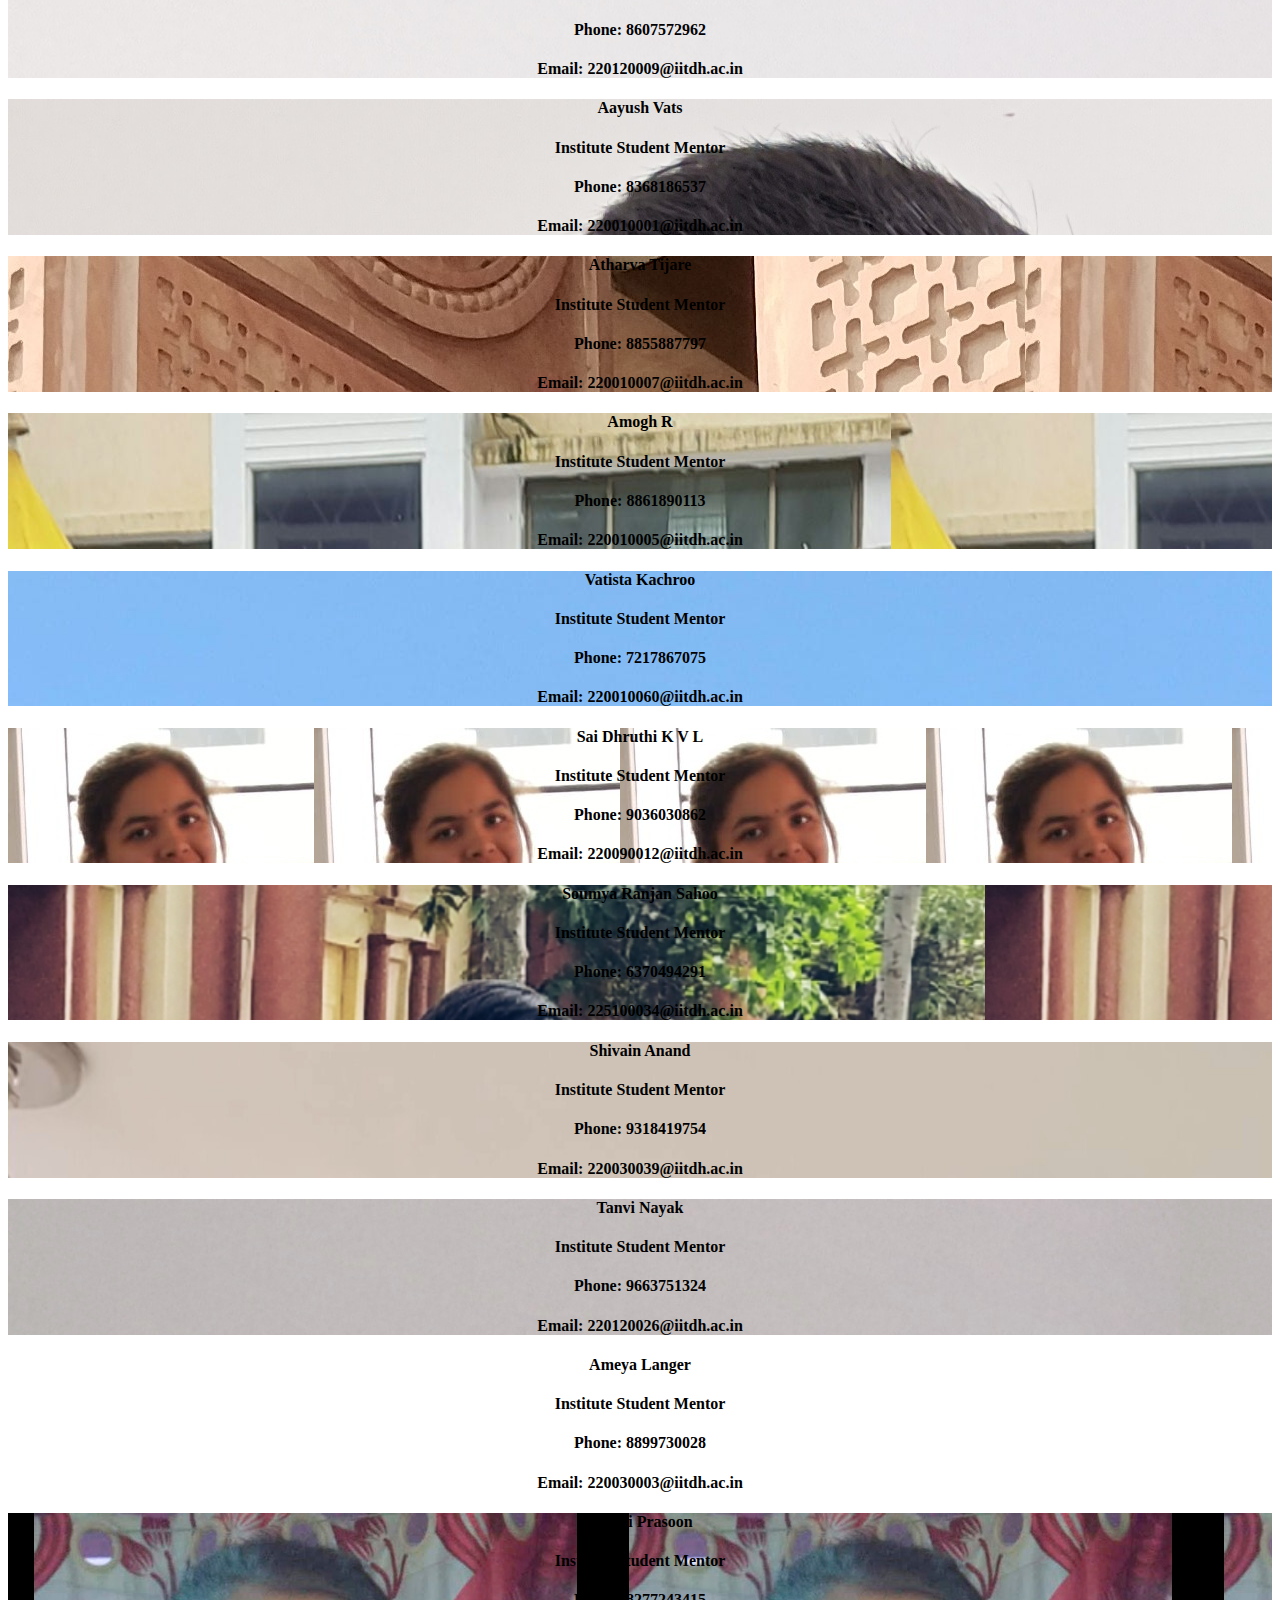
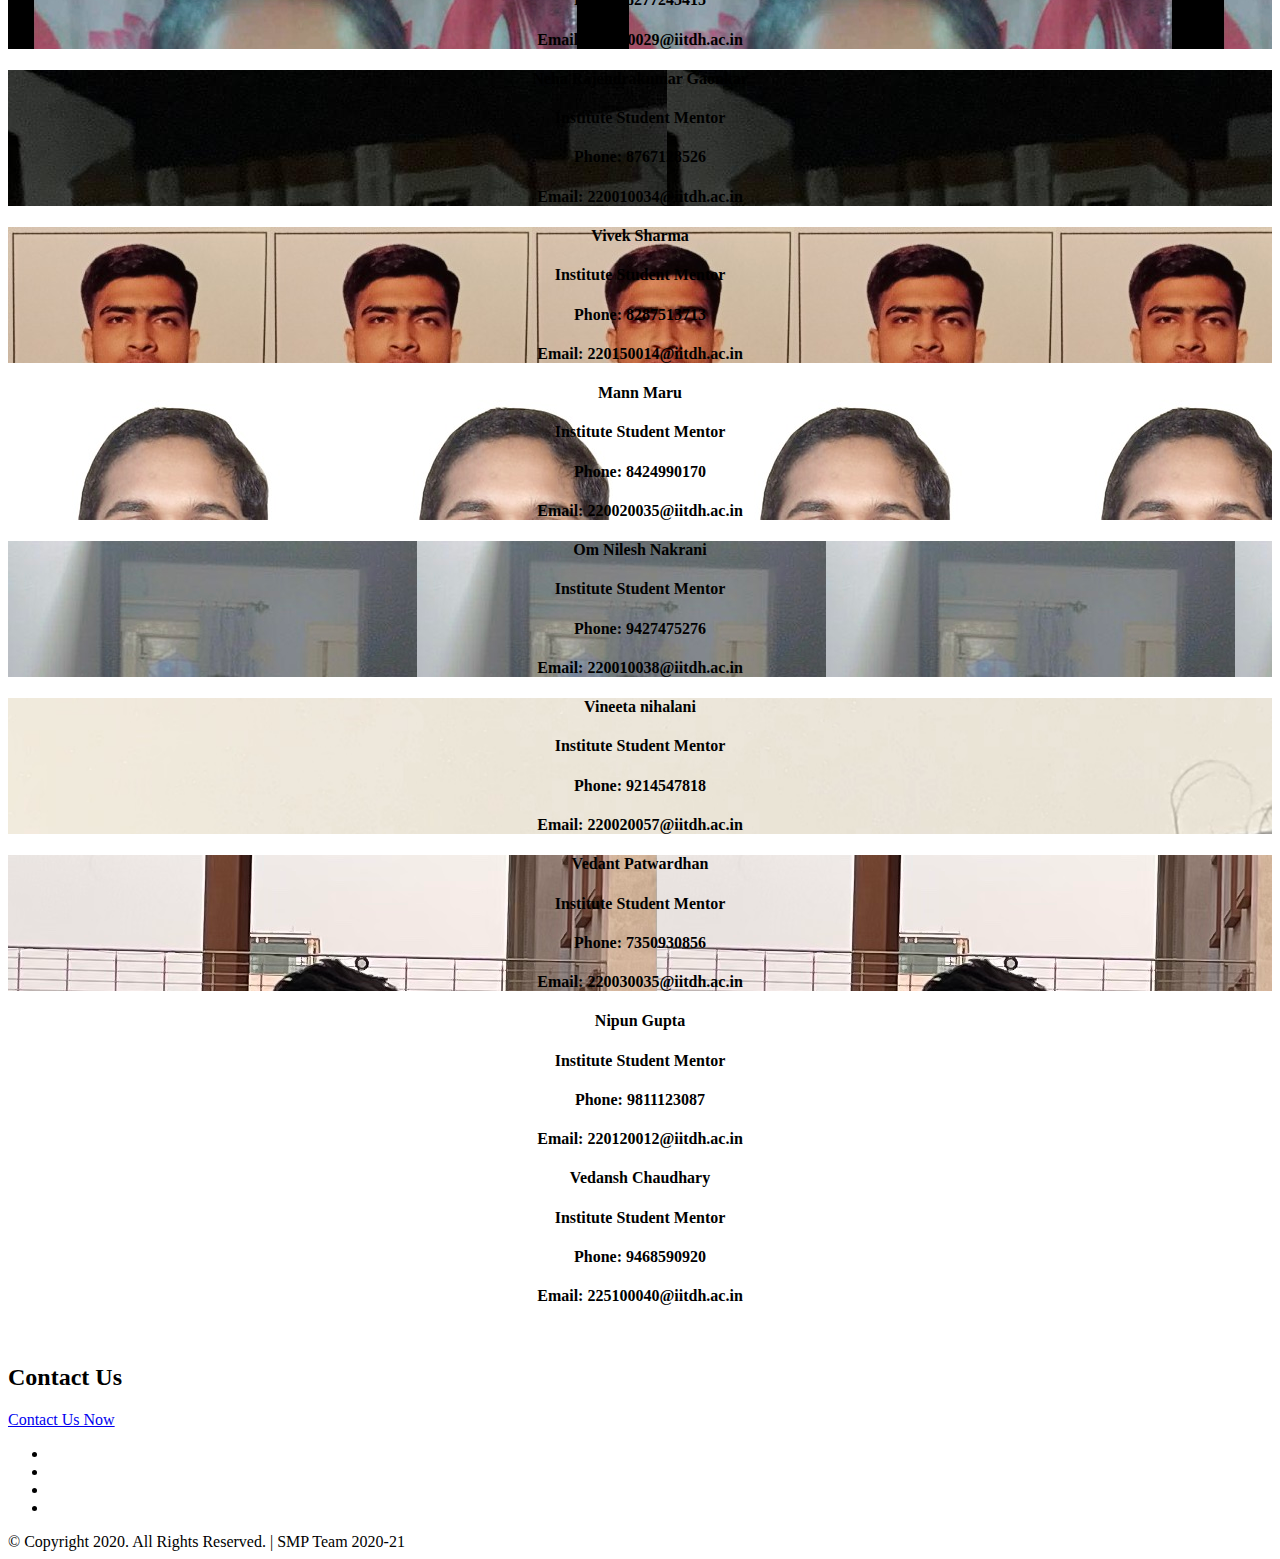
==== commit e67c4e4e: "Mentors_Data" ====
--- a/templates/index.html
+++ b/templates/index.html
@@ -325,7 +325,7 @@
 						<div id="teamDetailsCordinator" style="text-align:center;">
 
 							<div class="card img-fluid index-card"
-							style="background-image: url('./img/Members/Varad\ Kamtekar.JPEG');">
+							style="background-image: url('./img/Members/Varad Kamtekar.JPEG');">
 
 								<div class="card-img-overlay info">
 
@@ -379,7 +379,6 @@
 								</div>
 							</div>
 						<h3 style="text-align: center;">Institute Student Mentors</h3>
-						<h4>Details will be added very soon!</h4> 
 						<!-- <div id="teamDetailsMentors" style="text-align:center;">
 
 
@@ -1041,6 +1040,609 @@
 								</div>
 							</div>
 						</div> -->
+<div class= "card img-fluid index-card"
+style="background-image: url('./img/Members 2023/IMG-20230328-WA0056 - N Soumya.jpg');">
+<div class="card-img-overlay info">
+<h4 class="card-title">N Soumya </h4>
+<h4 class="card-title">Institute Student Mentor</h4>
+<h4 class="card-title">Phone: 9515362635</h4>
+<h4 class="card-title">Email: 220010036@iitdh.ac.in</h4>
+</div>
+</div>
+
+
+<div class= "card img-fluid index-card"
+style="background-image: url('./img/Members 2023/PHOTO NEW - Jandrasupalli Devansh.jpg');">
+<div class="card-img-overlay info">
+<h4 class="card-title">Jandrasupalli Devansh </h4>
+<h4 class="card-title">Institute Student Mentor</h4>
+<h4 class="card-title">Phone: 9513722004</h4>
+<h4 class="card-title">Email: 220030014@iitdh.ac.in</h4>
+</div>
+</div>
+
+
+<div class= "card img-fluid index-card"
+style="background-image: url('./img/Members 2023/Screenshot_2023-08-02-11-33-08-97_1c337646f29875672b5a61192b9010f9 - Suharsh Agrawal.jpg');">
+<div class="card-img-overlay info">
+<h4 class="card-title">Suharsh Agrawal </h4>
+<h4 class="card-title">Institute Student Mentor</h4>
+<h4 class="card-title">Phone: 8269469177</h4>
+<h4 class="card-title">Email: 220110010@iitdh.ac.in</h4>
+</div>
+</div>
+
+
+<div class= "card img-fluid index-card"
+style="background-image: url('./img/Members 2023/SAVE_20230515_062900 - Ayush Mallick.jpg');">
+<div class="card-img-overlay info">
+<h4 class="card-title">Ayush Mallick</h4>
+<h4 class="card-title">Institute Student Mentor</h4>
+<h4 class="card-title">Phone: 8690099773</h4>
+<h4 class="card-title">Email: 220010008@iitdh.ac.in</h4>
+</div>
+</div>
+
+
+<div class= "card img-fluid index-card"
+style="background-image: url('./img/Members 2023/Sachin Kumar.jpg');">
+<div class="card-img-overlay info">
+<h4 class="card-title">Sachin Kumar </h4>
+<h4 class="card-title">Institute Student Mentor</h4>
+<h4 class="card-title">Phone: 8637321596</h4>
+<h4 class="card-title">Email: 220120019@iitdh.ac.in</h4>
+</div>
+</div>
+
+
+<div class= "card img-fluid index-card"
+style="background-image: url('./img/Members 2023/Mahi - Dantuluri Mahima.jpg');">
+<div class="card-img-overlay info">
+<h4 class="card-title">Dantuluri Mahima </h4>
+<h4 class="card-title">Institute Student Mentor</h4>
+<h4 class="card-title">Phone: 8708676869</h4>
+<h4 class="card-title">Email: 220010016@iitdh.ac.in</h4>
+</div>
+</div>
+
+
+<div class= "card img-fluid index-card"
+style="background-image: url('./img/Members 2023/IMG_20221114_152813 - Pampati Deekshith Kumar.jpg');">
+<div class="card-img-overlay info">
+<h4 class="card-title">Deekshith Kumar </h4>
+<h4 class="card-title">Institute Student Mentor</h4>
+<h4 class="card-title">Phone: 7306787805</h4>
+<h4 class="card-title">Email: 220010039@iitdh.ac.in</h4>
+</div>
+</div>
+
+
+<div class= "card img-fluid index-card"
+style="background-image: url('./img/Members 2023/my-passport-photo - Rohit Garg.jpg');">
+<div class="card-img-overlay info">
+<h4 class="card-title">Rohit Garg</h4>
+<h4 class="card-title">Institute Student Mentor</h4>
+<h4 class="card-title">Phone: 8306891910</h4>
+<h4 class="card-title">Email: 220010049@iitdh.ac.in</h4>
+</div>
+</div>
+
+
+<div class= "card img-fluid index-card"
+style="background-image: url('./img/Members 2023/IMG_20230802_115607 - Yash Sandip Gholkar.jpg');">
+<div class="card-img-overlay info">
+<h4 class="card-title">Yash Sandip Gholkar</h4>
+<h4 class="card-title">Institute Student Mentor</h4>
+<h4 class="card-title">Phone: 9021690387</h4>
+<h4 class="card-title">Email: 220010063@iitdh.ac.in</h4>
+</div>
+</div>
+
+
+<div class= "card img-fluid index-card"
+style="background-image: url('./img/Members 2023/Prabhav Jatin Patel.jpg');">
+<div class="card-img-overlay info">
+<h4 class="card-title">Prabhav patel</h4>
+<h4 class="card-title">Institute Student Mentor</h4>
+<h4 class="card-title">Phone: 9825296053</h4>
+<h4 class="card-title">Email: 220120013@iitdh.ac.in</h4>
+</div>
+</div>
+
+
+<div class= "card img-fluid index-card"
+style="background-image: url('./img/Members 2023/picture - Nishant Shailesh Mehta.jpg');">
+<div class="card-img-overlay info">
+<h4 class="card-title">Nishant Shailesh Mehta</h4>
+<h4 class="card-title">Institute Student Mentor</h4>
+<h4 class="card-title">Phone: 8828041535</h4>
+<h4 class="card-title">Email: 220150008@iitdh.ac.in</h4>
+</div>
+</div>
+
+
+<div class= "card img-fluid index-card"
+style="background-image: url('./img/Members 2023/Adarsh Gupta.jpg');">
+<div class="card-img-overlay info">
+<h4 class="card-title">Adarsh Gupta</h4>
+<h4 class="card-title">Institute Student Mentor</h4>
+<h4 class="card-title">Phone: 6306297757</h4>
+<h4 class="card-title">Email: 220120001@iitdh.ac.in</h4>
+</div>
+</div>
+
+
+<div class= "card img-fluid index-card"
+style="background-image: url('./img/Members 2023/MyPic - Samarth Satish Chitnis.jpg');">
+<div class="card-img-overlay info">
+<h4 class="card-title">Samarth Chitnis</h4>
+<h4 class="card-title">Institute Student Mentor</h4>
+<h4 class="card-title">Phone: 9172482342</h4>
+<h4 class="card-title">Email: 220010052@iitdh.ac.in</h4>
+</div>
+</div>
+
+
+<div class= "card img-fluid index-card"
+style="background-image: url('./img/Members 2023/IMG_20230802_121232 - Subhash Chandra Ponnam.jpg');">
+<div class="card-img-overlay info">
+<h4 class="card-title">Subhash Chandra P</h4>
+<h4 class="card-title">Institute Student Mentor</h4>
+<h4 class="card-title">Phone: 8431919452</h4>
+<h4 class="card-title">Email: 220120024@iitdh.ac.in</h4>
+</div>
+</div>
+
+
+<div class= "card img-fluid index-card"
+style="background-image: url('./img/Members 2023/Adobe Scan 11-Apr-2023 - Velivela Mohith Naga.jpeg');">
+<div class="card-img-overlay info">
+<h4 class="card-title">Velivela Mohith Naga Sai</h4>
+<h4 class="card-title">Institute Student Mentor</h4>
+<h4 class="card-title">Phone: 9347458634</h4>
+<h4 class="card-title">Email: 220120028@iitdh.ac.in</h4>
+</div>
+</div>
+
+
+<div class= "card img-fluid index-card"
+style="background-image: url('./img/Members 2023/Copy of photo - Pranav Kumar Pandey.jpg');">
+<div class="card-img-overlay info">
+<h4 class="card-title">Pranav Kumar Pandey</h4>
+<h4 class="card-title">Institute Student Mentor</h4>
+<h4 class="card-title">Phone: 8539978059</h4>
+<h4 class="card-title">Email: 220010043@iitdh.ac.in</h4>
+</div>
+</div>
+
+
+<div class= "card img-fluid index-card"
+style="background-image: url('./img/Members 2023/Mudigonda Vishnu Charan.jpg');">
+<div class="card-img-overlay info">
+<h4 class="card-title">M Vishnu Charan</h4>
+<h4 class="card-title">Institute Student Mentor</h4>
+<h4 class="card-title">Phone: 8978030479</h4>
+<h4 class="card-title">Email: 220030029@iitdh.ac.in</h4>
+</div>
+</div>
+
+
+<div class= "card img-fluid index-card"
+style="background-image: url('./img/Members 2023/IMG_0319.jpeg - Surya Narayan Upadhyay.jpg');">
+<div class="card-img-overlay info">
+<h4 class="card-title">Surya Narayan Upadhyay</h4>
+<h4 class="card-title">Institute Student Mentor</h4>
+<h4 class="card-title">Phone: 7398421950</h4>
+<h4 class="card-title">Email: 220020052@iitdh.ac.in</h4>
+</div>
+</div>
+
+
+<div class= "card img-fluid index-card"
+style="background-image: url('./img/Members 2023/IMG-20230730-WA0013 - Sarthak Chaturvedi.jpg');">
+<div class="card-img-overlay info">
+<h4 class="card-title">Sarthak Chaturvedi </h4>
+<h4 class="card-title">Institute Student Mentor</h4>
+<h4 class="card-title">Phone: 8529099793</h4>
+<h4 class="card-title">Email: 220090013@iitdh.ac.in</h4>
+</div>
+</div>
+
+
+<div class= "card img-fluid index-card"
+style="background-image: url('./img/Members 2023/IMG-20221024-WA0001 - Dhruv Pani Chandra.jpg');">
+<div class="card-img-overlay info">
+<h4 class="card-title">Dhruv Pani Chandra </h4>
+<h4 class="card-title">Institute Student Mentor</h4>
+<h4 class="card-title">Phone: 9010414482</h4>
+<h4 class="card-title">Email: 220030008@iitdh.ac.in</h4>
+</div>
+</div>
+
+
+<div class= "card img-fluid index-card"
+style="background-image: url('./img/Members 2023/Snapchat-2019238900 - Omkar Omkar.jpg');">
+<div class="card-img-overlay info">
+<h4 class="card-title">Omkar Kulkarni </h4>
+<h4 class="card-title">Institute Student Mentor</h4>
+<h4 class="card-title">Phone: 8446294224</h4>
+<h4 class="card-title">Email: 220030032@iitdh.ac.in</h4>
+</div>
+</div>
+
+
+<div class= "card img-fluid index-card"
+style="background-image: url('./img/Members 2023/IMG_20230315_234842 - Priyanshu Mishra.jpg');">
+<div class="card-img-overlay info">
+<h4 class="card-title">Priyanshu Mishra </h4>
+<h4 class="card-title">Institute Student Mentor</h4>
+<h4 class="card-title">Phone: 7607647496</h4>
+<h4 class="card-title">Email: 220020048@iitdh.ac.in</h4>
+</div>
+</div>
+
+
+<div class= "card img-fluid index-card"
+style="background-image: url('./img/Members 2023/IMG20220915150544 - Prabhanshu Kumar Jha.jpg');">
+<div class="card-img-overlay info">
+<h4 class="card-title">Prabhanshu Kumar Jha</h4>
+<h4 class="card-title">Institute Student Mentor</h4>
+<h4 class="card-title">Phone: 6299632802</h4>
+<h4 class="card-title">Email: 220020045@iitdh.ac.in</h4>
+</div>
+</div>
+
+
+<div class= "card img-fluid index-card"
+style="background-image: url('./img/Members 2023/prakriti_photo_new - Prakriti Tripathi.jpg');">
+<div class="card-img-overlay info">
+<h4 class="card-title">Prakriti Tripathi</h4>
+<h4 class="card-title">Institute Student Mentor</h4>
+<h4 class="card-title">Phone: 8197707806</h4>
+<h4 class="card-title">Email: 220120014@iitdh.ac.in</h4>
+</div>
+</div>
+
+
+<div class= "card img-fluid index-card"
+style="background-image: url('./img/Members 2023/IMG_0526 - Luv Shanker.jpeg');">
+<div class="card-img-overlay info">
+<h4 class="card-title">Luv Shanker</h4>
+<h4 class="card-title">Institute Student Mentor</h4>
+<h4 class="card-title">Phone: 9305533424</h4>
+<h4 class="card-title">Email: 220030022@iitdh.ac.in</h4>
+</div>
+</div>
+
+
+<div class= "card img-fluid index-card"
+style="background-image: url('./img/Members 2023/aryanpic - Aryan Bandaru.jpg');">
+<div class="card-img-overlay info">
+<h4 class="card-title">Aryan Bandaru</h4>
+<h4 class="card-title">Institute Student Mentor</h4>
+<h4 class="card-title">Phone: 7760044833</h4>
+<h4 class="card-title">Email: 220020009@iitdh.ac.in</h4>
+</div>
+</div>
+
+
+<div class= "card img-fluid index-card"
+style="background-image: url('./img/Members 2023/ Singhal Gaurav Riteshkumar.jpg');">
+<div class="card-img-overlay info">
+<h4 class="card-title">Gaurav Singhal </h4>
+<h4 class="card-title">Institute Student Mentor</h4>
+<h4 class="card-title">Phone: 9769021545</h4>
+<h4 class="card-title">Email: 220090014@iitdh.ac.in</h4>
+</div>
+</div>
+
+
+<div class= "card img-fluid index-card"
+style="background-image: url('./img/Members 2023/IMG_20230514_220743_754 - Kulkarni Atharva Suresh.jpg');">
+<div class="card-img-overlay info">
+<h4 class="card-title">Kulkarni Atharva Suresh</h4>
+<h4 class="card-title">Institute Student Mentor</h4>
+<h4 class="card-title">Phone: 8625867429</h4>
+<h4 class="card-title">Email: 220020029@iitdh.ac.in</h4>
+</div>
+</div>
+
+
+<div class= "card img-fluid index-card"
+style="background-image: url('./img/Members 2023/IMG_20230802_235040 - Gurjaipal Singh.jpg');">
+<div class="card-img-overlay info">
+<h4 class="card-title">Gurjaipal Singh</h4>
+<h4 class="card-title">Institute Student Mentor</h4>
+<h4 class="card-title">Phone: 8968135464</h4>
+<h4 class="card-title">Email: 220120008@iitdh.ac.in</h4>
+</div>
+</div>
+
+
+<div class= "card img-fluid index-card"
+style="background-image: url('./img/Members 2023/IMG_20230802_235127 - Ratish Sinha.jpg');">
+<div class="card-img-overlay info">
+<h4 class="card-title">Ratish Sinha</h4>
+<h4 class="card-title">Institute Student Mentor</h4>
+<h4 class="card-title">Phone: 9931517194</h4>
+<h4 class="card-title">Email: 220030037@iitdh.ac.in</h4>
+</div>
+</div>
+
+
+<div class= "card img-fluid index-card"
+style="background-image: url('./img/Members 2023/IMG-20230715-WA0024 - Utkarsh Gupta.jpg');">
+<div class="card-img-overlay info">
+<h4 class="card-title">Utkarsh Gupta </h4>
+<h4 class="card-title">Institute Student Mentor</h4>
+<h4 class="card-title">Phone: 9529133103</h4>
+<h4 class="card-title">Email: 220020056@iitdh.ac.in</h4>
+</div>
+</div>
+
+
+<div class= "card img-fluid index-card"
+style="background-image: url('./img/Members 2023/Dp - Shubham Raj.jpg');">
+<div class="card-img-overlay info">
+<h4 class="card-title">Shubham Raj</h4>
+<h4 class="card-title">Institute Student Mentor</h4>
+<h4 class="card-title">Phone: 9310617046</h4>
+<h4 class="card-title">Email: 220110009@iitdh.ac.in</h4>
+</div>
+</div>
+
+
+<div class= "card img-fluid index-card"
+style="background-image: url('./img/Members 2023/photo_2023-08-03_11-14-07 - Ramank Sharma.jpg');">
+<div class="card-img-overlay info">
+<h4 class="card-title">Ramank sharma</h4>
+<h4 class="card-title">Institute Student Mentor</h4>
+<h4 class="card-title">Phone: 8302015242</h4>
+<h4 class="card-title">Email: 220150011@iitdh.ac.in</h4>
+</div>
+</div>
+
+
+<div class= "card img-fluid index-card"
+style="background-image: url('./img/Members 2023/IMG_20230219_204816960-01-01 - Aman Patidar.jpeg');">
+<div class="card-img-overlay info">
+<h4 class="card-title">Aman Patidar </h4>
+<h4 class="card-title">Institute Student Mentor</h4>
+<h4 class="card-title">Phone: 8839940868</h4>
+<h4 class="card-title">Email: 220020005@iitdh.ac.in</h4>
+</div>
+</div>
+
+
+<div class= "card img-fluid index-card"
+style="background-image: url('./img/Members 2023/Krunal Patel.jpg');">
+<div class="card-img-overlay info">
+<h4 class="card-title">Krunal Patel</h4>
+<h4 class="card-title">Institute Student Mentor</h4>
+<h4 class="card-title">Phone: 7383166868</h4>
+<h4 class="card-title">Email: 225100022@iitdh.ac.in</h4>
+</div>
+</div>
+
+
+<div class= "card img-fluid index-card"
+style="background-image: url('./img/Members 2023/web - Arpan Sahu.jpeg');">
+<div class="card-img-overlay info">
+<h4 class="card-title">Arpan Sahu</h4>
+<h4 class="card-title">Institute Student Mentor</h4>
+<h4 class="card-title">Phone: 7038899484</h4>
+<h4 class="card-title">Email: 220020008@iitdh.ac.in</h4>
+</div>
+</div>
+
+
+<div class= "card img-fluid index-card"
+style="background-image: url('./img/Members 2023/IMG_20230625_211742 - Jai Sharma.jpg');">
+<div class="card-img-overlay info">
+<h4 class="card-title">Jai Sharma </h4>
+<h4 class="card-title">Institute Student Mentor</h4>
+<h4 class="card-title">Phone: 8607572962</h4>
+<h4 class="card-title">Email: 220120009@iitdh.ac.in</h4>
+</div>
+</div>
+
+
+<div class= "card img-fluid index-card"
+style="background-image: url('./img/Members 2023/IMG_20230803_224221 - Aayush Vats.jpg');">
+<div class="card-img-overlay info">
+<h4 class="card-title">Aayush Vats</h4>
+<h4 class="card-title">Institute Student Mentor</h4>
+<h4 class="card-title">Phone: 8368186537</h4>
+<h4 class="card-title">Email: 220010001@iitdh.ac.in</h4>
+</div>
+</div>
+
+
+<div class= "card img-fluid index-card"
+style="background-image: url('./img/Members 2023/IMG_20230409_151508382~3 - Atharva Virendra Tijare.jpg');">
+<div class="card-img-overlay info">
+<h4 class="card-title">Atharva Tijare</h4>
+<h4 class="card-title">Institute Student Mentor</h4>
+<h4 class="card-title">Phone: 8855887797</h4>
+<h4 class="card-title">Email: 220010007@iitdh.ac.in</h4>
+</div>
+</div>
+
+
+<div class= "card img-fluid index-card"
+style="background-image: url('./img/Members 2023/SMP2 - Amogh R.jpg');">
+<div class="card-img-overlay info">
+<h4 class="card-title">Amogh R</h4>
+<h4 class="card-title">Institute Student Mentor</h4>
+<h4 class="card-title">Phone: 8861890113</h4>
+<h4 class="card-title">Email: 220010005@iitdh.ac.in</h4>
+</div>
+</div>
+
+
+<div class= "card img-fluid index-card"
+style="background-image: url('./img/Members 2023/IMG-20230804-WA0002 - Vatista Kachroo.jpg');">
+<div class="card-img-overlay info">
+<h4 class="card-title">Vatista Kachroo </h4>
+<h4 class="card-title">Institute Student Mentor</h4>
+<h4 class="card-title">Phone: 7217867075</h4>
+<h4 class="card-title">Email: 220010060@iitdh.ac.in</h4>
+</div>
+</div>
+
+
+<div class= "card img-fluid index-card"
+style="background-image: url('./img/Members 2023/Dhruthi1 - Sai Dhruthi K V L.jpg');">
+<div class="card-img-overlay info">
+<h4 class="card-title">Sai Dhruthi K V L </h4>
+<h4 class="card-title">Institute Student Mentor</h4>
+<h4 class="card-title">Phone: 9036030862</h4>
+<h4 class="card-title">Email: 220090012@iitdh.ac.in</h4>
+</div>
+</div>
+
+
+<div class= "card img-fluid index-card"
+style="background-image: url('./img/Members 2023/IMG_20230804_123932 - Soumya Ranjan Sahoo.jpg');">
+<div class="card-img-overlay info">
+<h4 class="card-title">Soumya Ranjan Sahoo</h4>
+<h4 class="card-title">Institute Student Mentor</h4>
+<h4 class="card-title">Phone: 6370494291</h4>
+<h4 class="card-title">Email: 225100034@iitdh.ac.in</h4>
+</div>
+</div>
+
+
+<div class= "card img-fluid index-card"
+style="background-image: url('./img/Members 2023/InShot_20230406_222251956 - Shivain Anand.jpg');">
+<div class="card-img-overlay info">
+<h4 class="card-title">Shivain Anand</h4>
+<h4 class="card-title">Institute Student Mentor</h4>
+<h4 class="card-title">Phone: 9318419754</h4>
+<h4 class="card-title">Email: 220030039@iitdh.ac.in</h4>
+</div>
+</div>
+
+
+<div class= "card img-fluid index-card"
+style="background-image: url('./img/Members 2023/IMG_20230804_141608 - Tanvi S Nayak.jpg');">
+<div class="card-img-overlay info">
+<h4 class="card-title">Tanvi Nayak</h4>
+<h4 class="card-title">Institute Student Mentor</h4>
+<h4 class="card-title">Phone: 9663751324</h4>
+<h4 class="card-title">Email: 220120026@iitdh.ac.in</h4>
+</div>
+</div>
+
+
+<div class= "card img-fluid index-card"
+style="background-image: url('./img/Members 2023/IMG_20230626_112458 - Ameya Langer.jpg');">
+<div class="card-img-overlay info">
+<h4 class="card-title">Ameya Langer</h4>
+<h4 class="card-title">Institute Student Mentor</h4>
+<h4 class="card-title">Phone: 8899730028</h4>
+<h4 class="card-title">Email: 220030003@iitdh.ac.in</h4>
+</div>
+</div>
+
+
+<div class= "card img-fluid index-card"
+style="background-image: url('./img/Members 2023/Prachi_photograph - Prachi Prasoon.jpeg');">
+<div class="card-img-overlay info">
+<h4 class="card-title">Prachi Prasoon</h4>
+<h4 class="card-title">Institute Student Mentor</h4>
+<h4 class="card-title">Phone: 8277243415</h4>
+<h4 class="card-title">Email: 225100029@iitdh.ac.in</h4>
+</div>
+</div>
+
+
+<div class= "card img-fluid index-card"
+style="background-image: url('./img/Members 2023/IMG-20230801-WA0020 - Neha Rajendrakumar Gaonkar.jpg');">
+<div class="card-img-overlay info">
+<h4 class="card-title">Neha Rajendrakumar Gaonkar</h4>
+<h4 class="card-title">Institute Student Mentor</h4>
+<h4 class="card-title">Phone: 8767128526</h4>
+<h4 class="card-title">Email: 220010034@iitdh.ac.in</h4>
+</div>
+</div>
+
+
+<div class= "card img-fluid index-card"
+style="background-image: url('./img/Members 2023/IMG_20220822_085037_copy_350x447_copy_262x335 - Vivek Sharma.jpg');">
+<div class="card-img-overlay info">
+<h4 class="card-title">Vivek Sharma</h4>
+<h4 class="card-title">Institute Student Mentor</h4>
+<h4 class="card-title">Phone: 8287513713</h4>
+<h4 class="card-title">Email: 220150014@iitdh.ac.in</h4>
+</div>
+</div>
+
+
+<div class= "card img-fluid index-card"
+style="background-image: url('./img/Members 2023/Mann_Manoj_Maru - Mann Manoj Maru.jpg');">
+<div class="card-img-overlay info">
+<h4 class="card-title">Mann Maru</h4>
+<h4 class="card-title">Institute Student Mentor</h4>
+<h4 class="card-title">Phone: 8424990170</h4>
+<h4 class="card-title">Email: 220020035@iitdh.ac.in</h4>
+</div>
+</div>
+
+
+<div class= "card img-fluid index-card"
+style="background-image: url('./img/Members 2023/IMG_0167 - Om Nilesh Nakrani.jpeg');">
+<div class="card-img-overlay info">
+<h4 class="card-title">Om Nilesh Nakrani</h4>
+<h4 class="card-title">Institute Student Mentor</h4>
+<h4 class="card-title">Phone: 9427475276</h4>
+<h4 class="card-title">Email: 220010038@iitdh.ac.in</h4>
+</div>
+</div>
+
+
+<div class= "card img-fluid index-card"
+style="background-image: url('./img/Members 2023/Vineeta Nihalani.jpg');">
+<div class="card-img-overlay info">
+<h4 class="card-title">Vineeta nihalani</h4>
+<h4 class="card-title">Institute Student Mentor</h4>
+<h4 class="card-title">Phone: 9214547818</h4>
+<h4 class="card-title">Email: 220020057@iitdh.ac.in</h4>
+</div>
+</div>
+
+
+<div class= "card img-fluid index-card"
+style="background-image: url('./img/Members 2023/IMG_4490 - Patwardhan Vedant Nitin.jpeg');">
+<div class="card-img-overlay info">
+<h4 class="card-title">Vedant Patwardhan</h4>
+<h4 class="card-title">Institute Student Mentor</h4>
+<h4 class="card-title">Phone: 7350930856</h4>
+<h4 class="card-title">Email: 220030035@iitdh.ac.in</h4>
+</div>
+</div>
+
+
+<div class= "card img-fluid index-card"
+style="background-image: url('./img/Members 2023/IMG_20221211_111258 - Nipun Gupta.jpg');">
+<div class="card-img-overlay info">
+<h4 class="card-title">Nipun Gupta</h4>
+<h4 class="card-title">Institute Student Mentor</h4>
+<h4 class="card-title">Phone: 9811123087</h4>
+<h4 class="card-title">Email: 220120012@iitdh.ac.in</h4>
+</div>
+</div>
+
+
+<div class= "card img-fluid index-card"
+style="background-image: url('./img/Members 2023/vedansh 2nd photo - Vedansh Chaudhary.jpg');">
+<div class="card-img-overlay info">
+<h4 class="card-title">Vedansh Chaudhary</h4>
+<h4 class="card-title">Institute Student Mentor</h4>
+<h4 class="card-title">Phone: 9468590920</h4>
+<h4 class="card-title">Email: 225100040@iitdh.ac.in</h4>
+</div>
+</div>
 					</div>
 				</div>
 			</div>
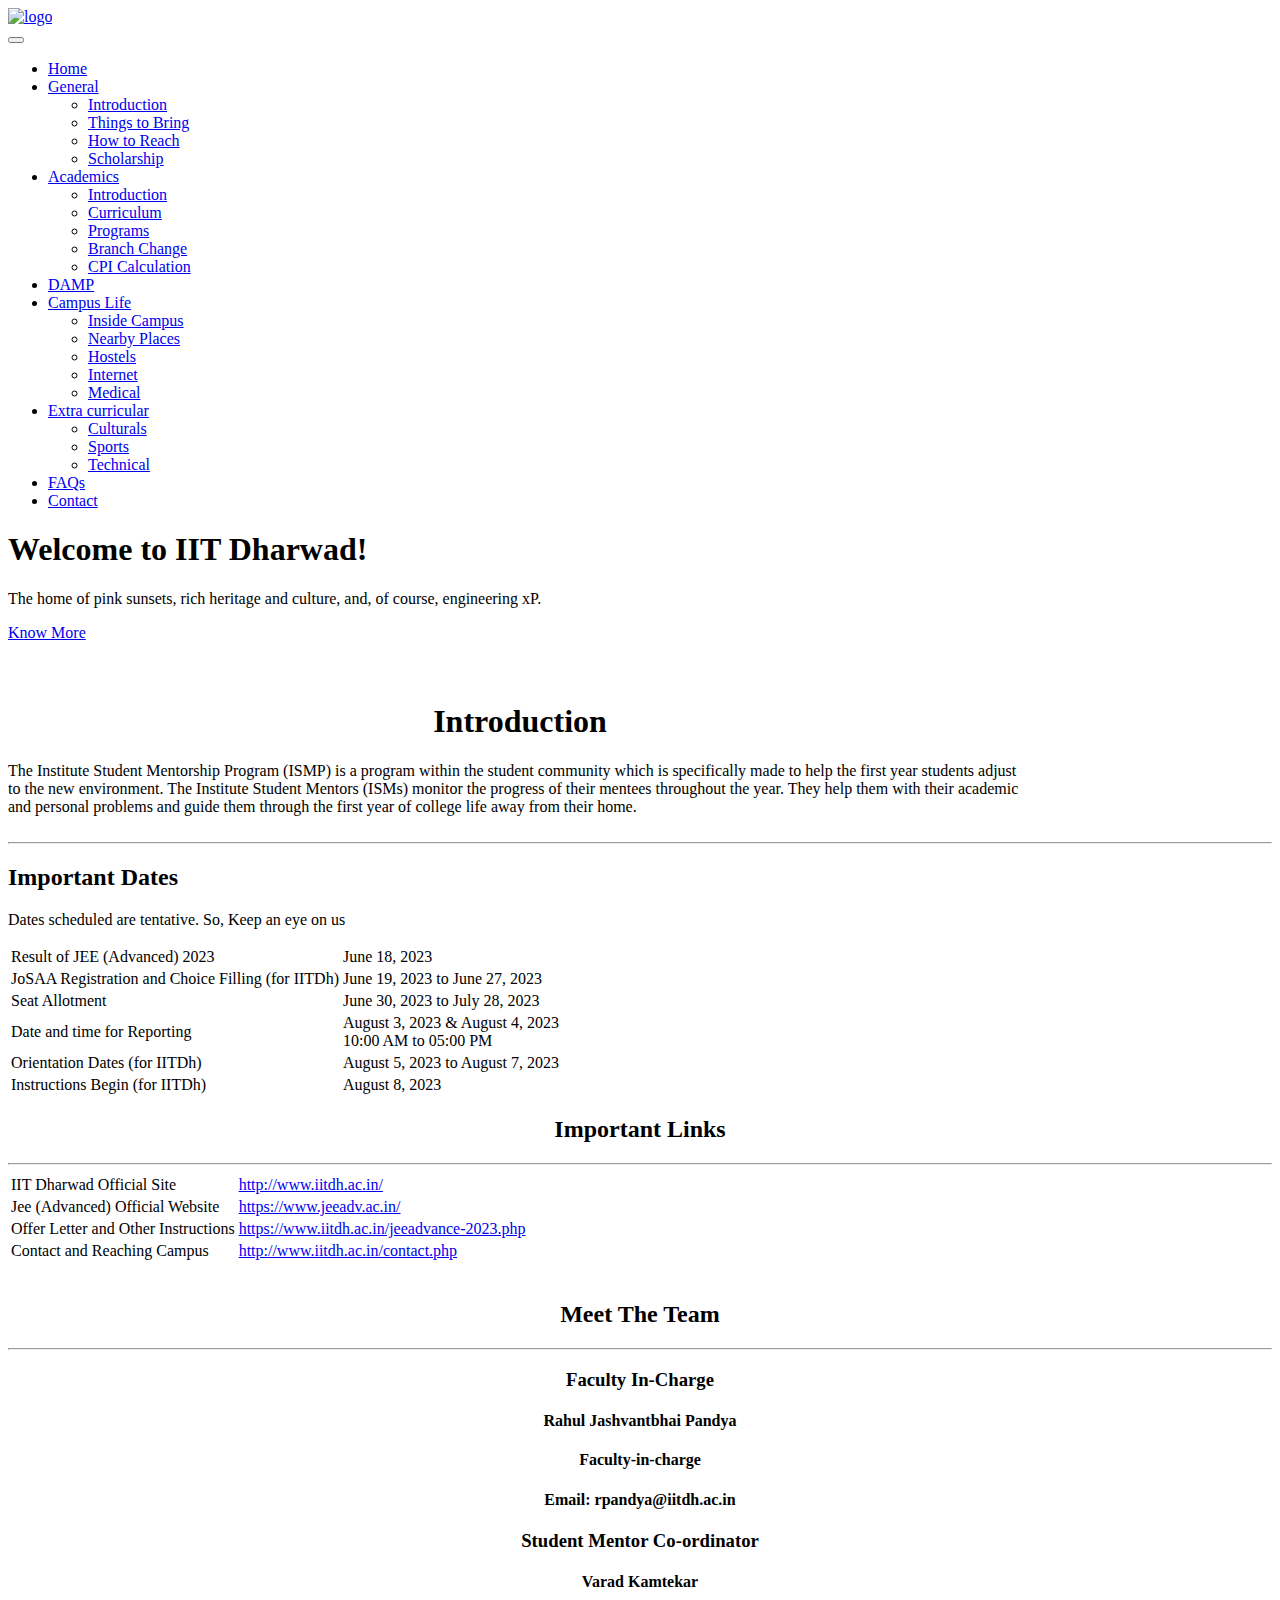
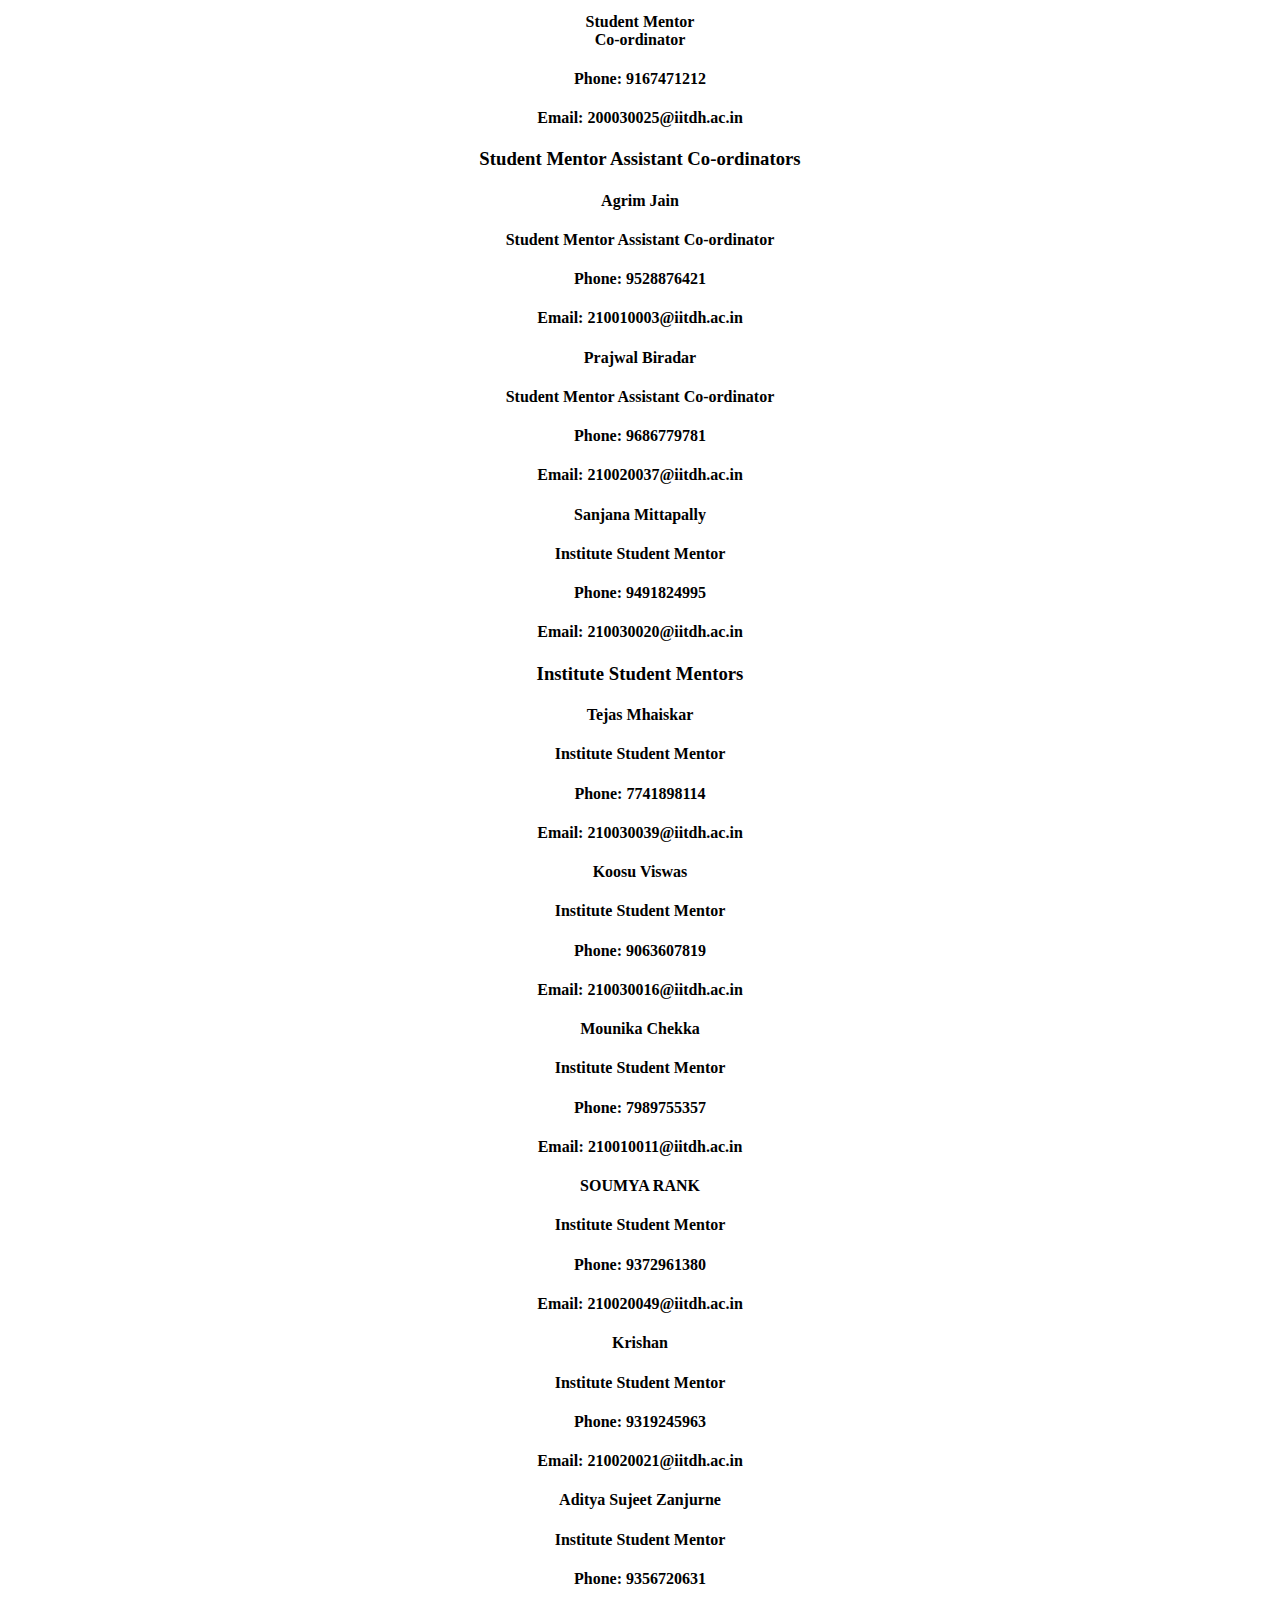
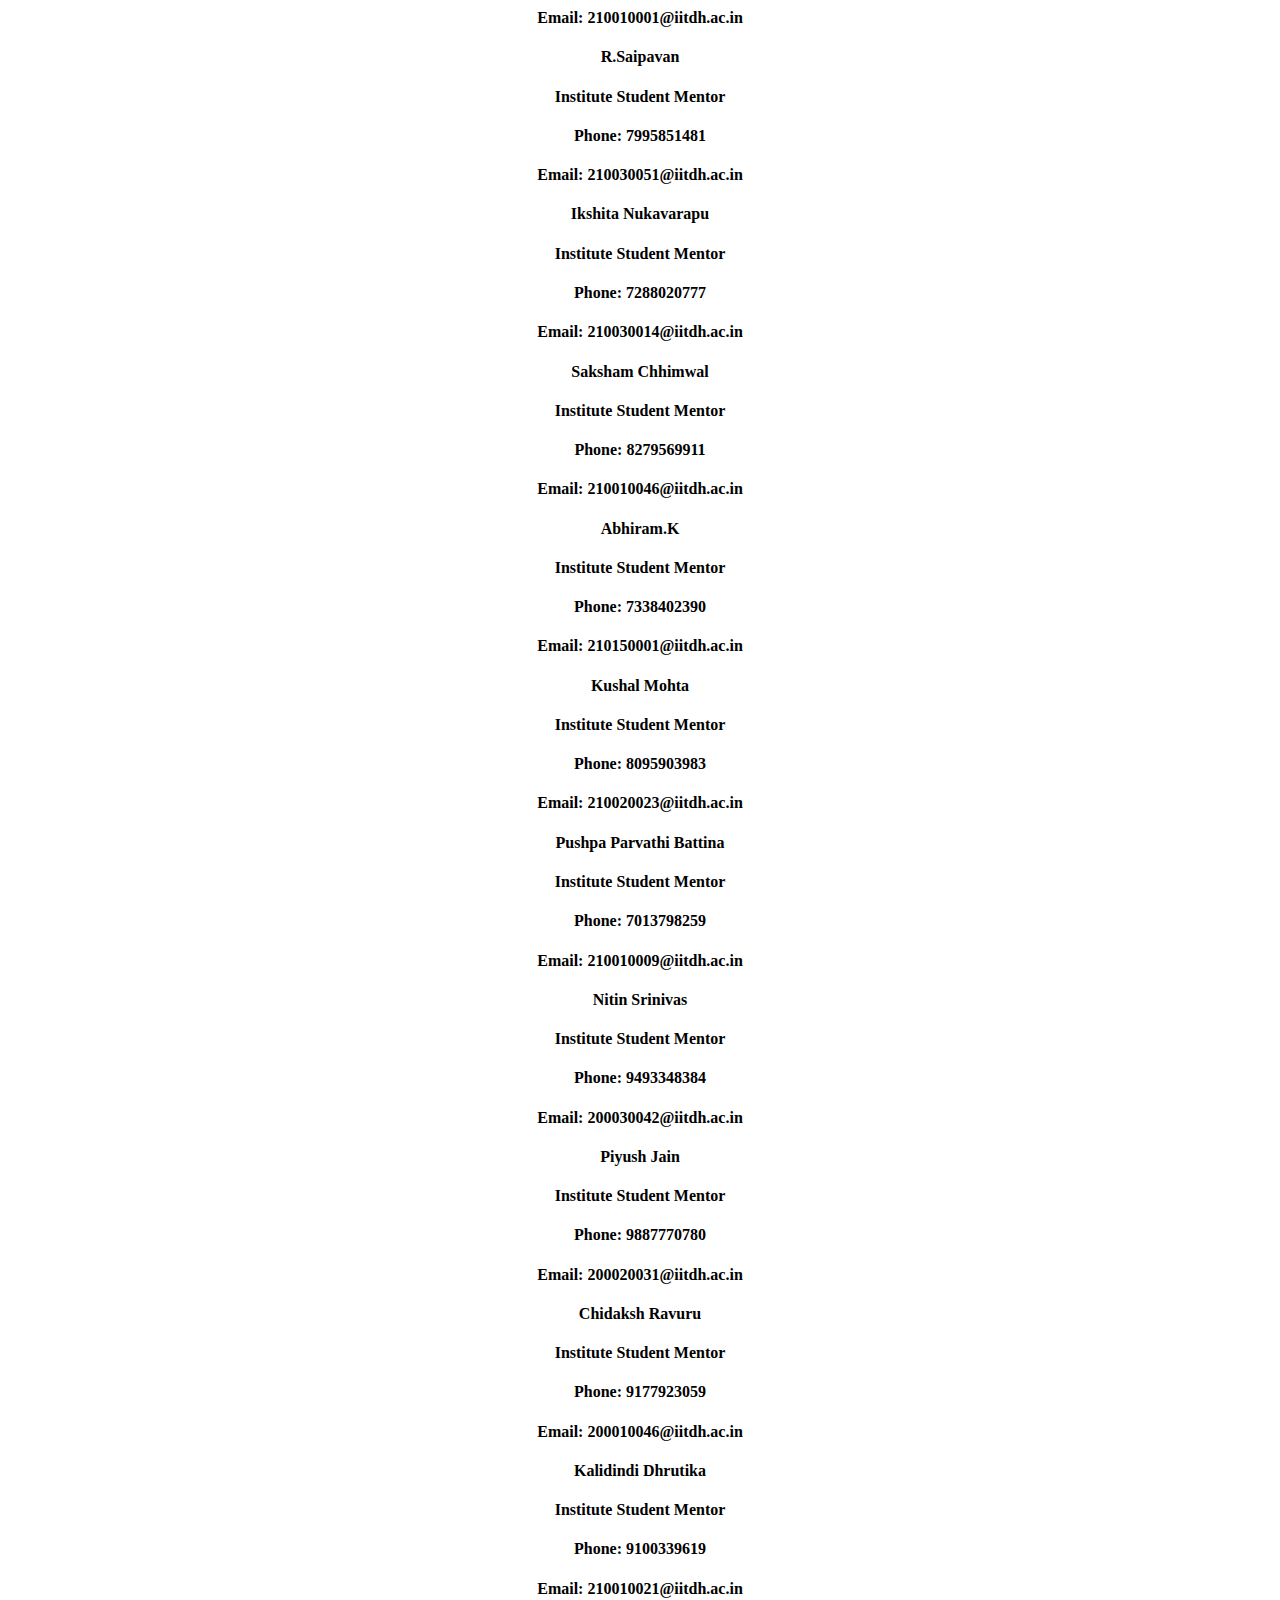
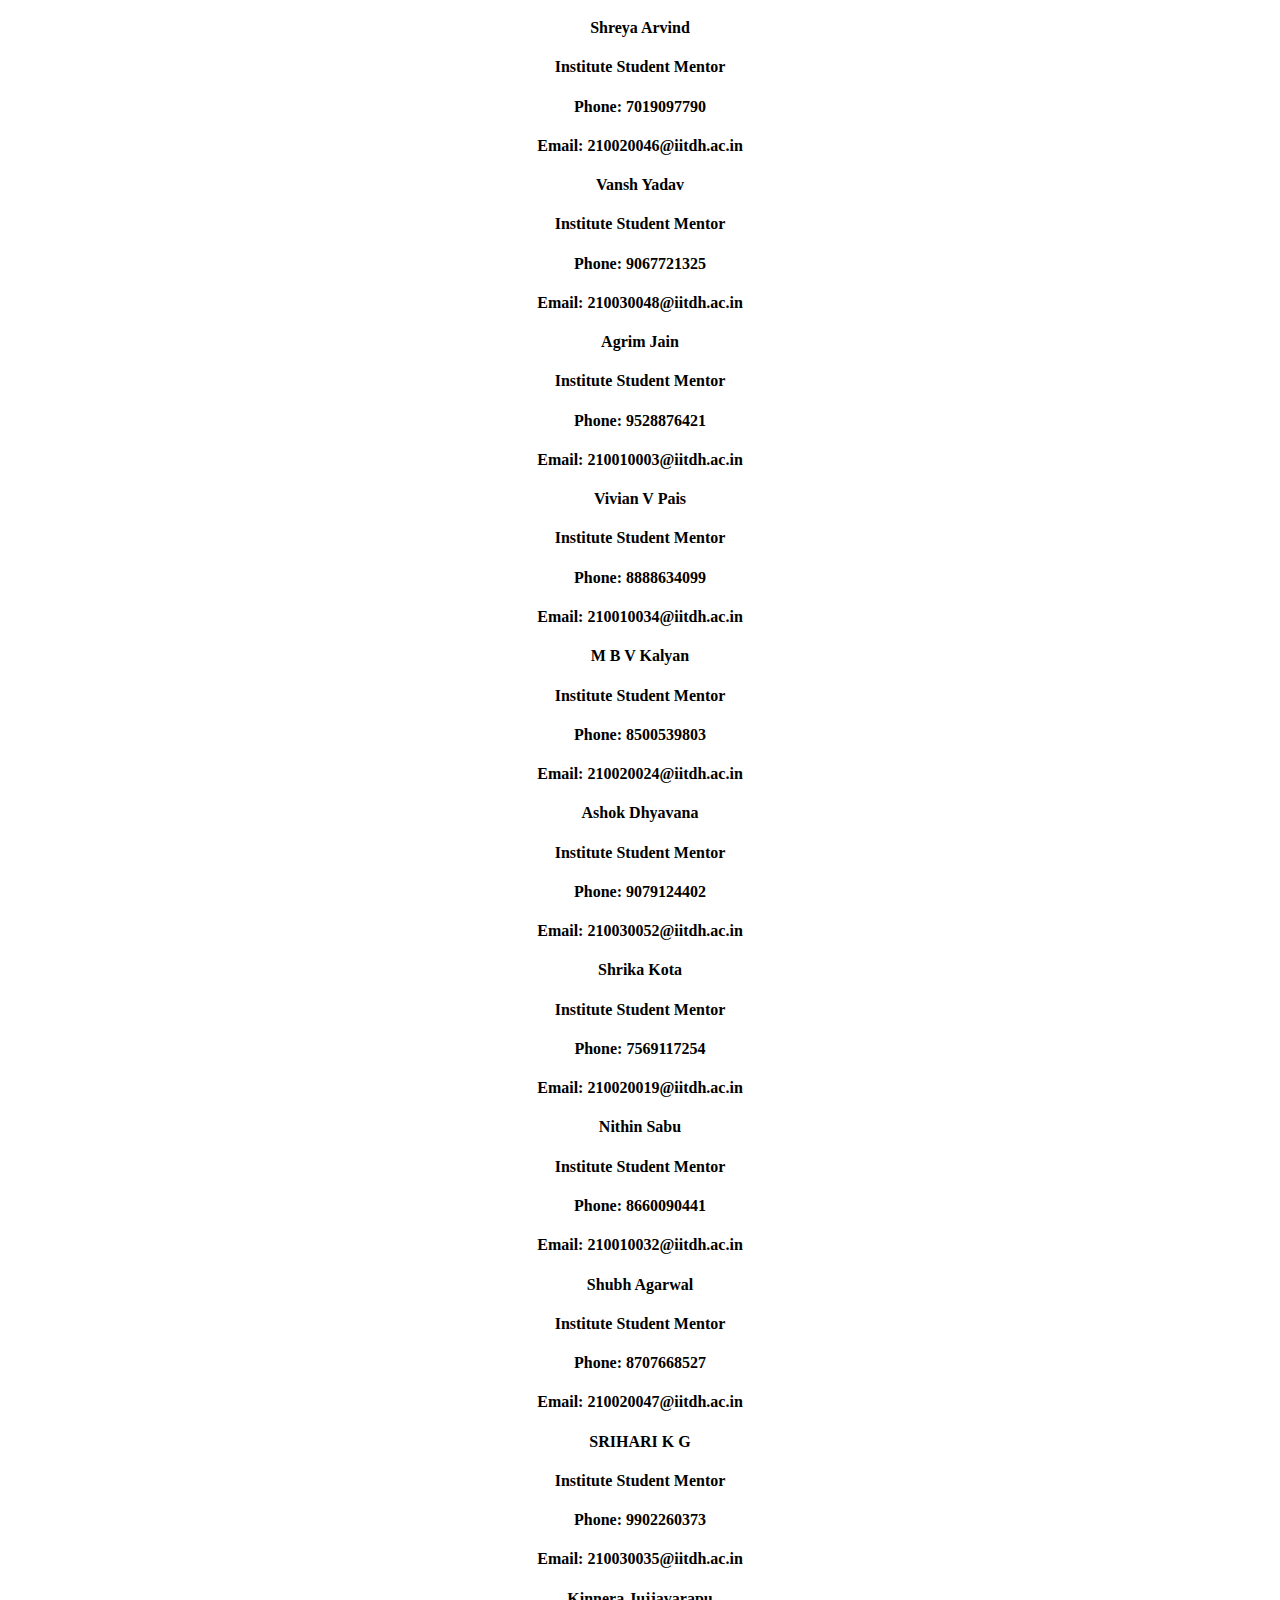
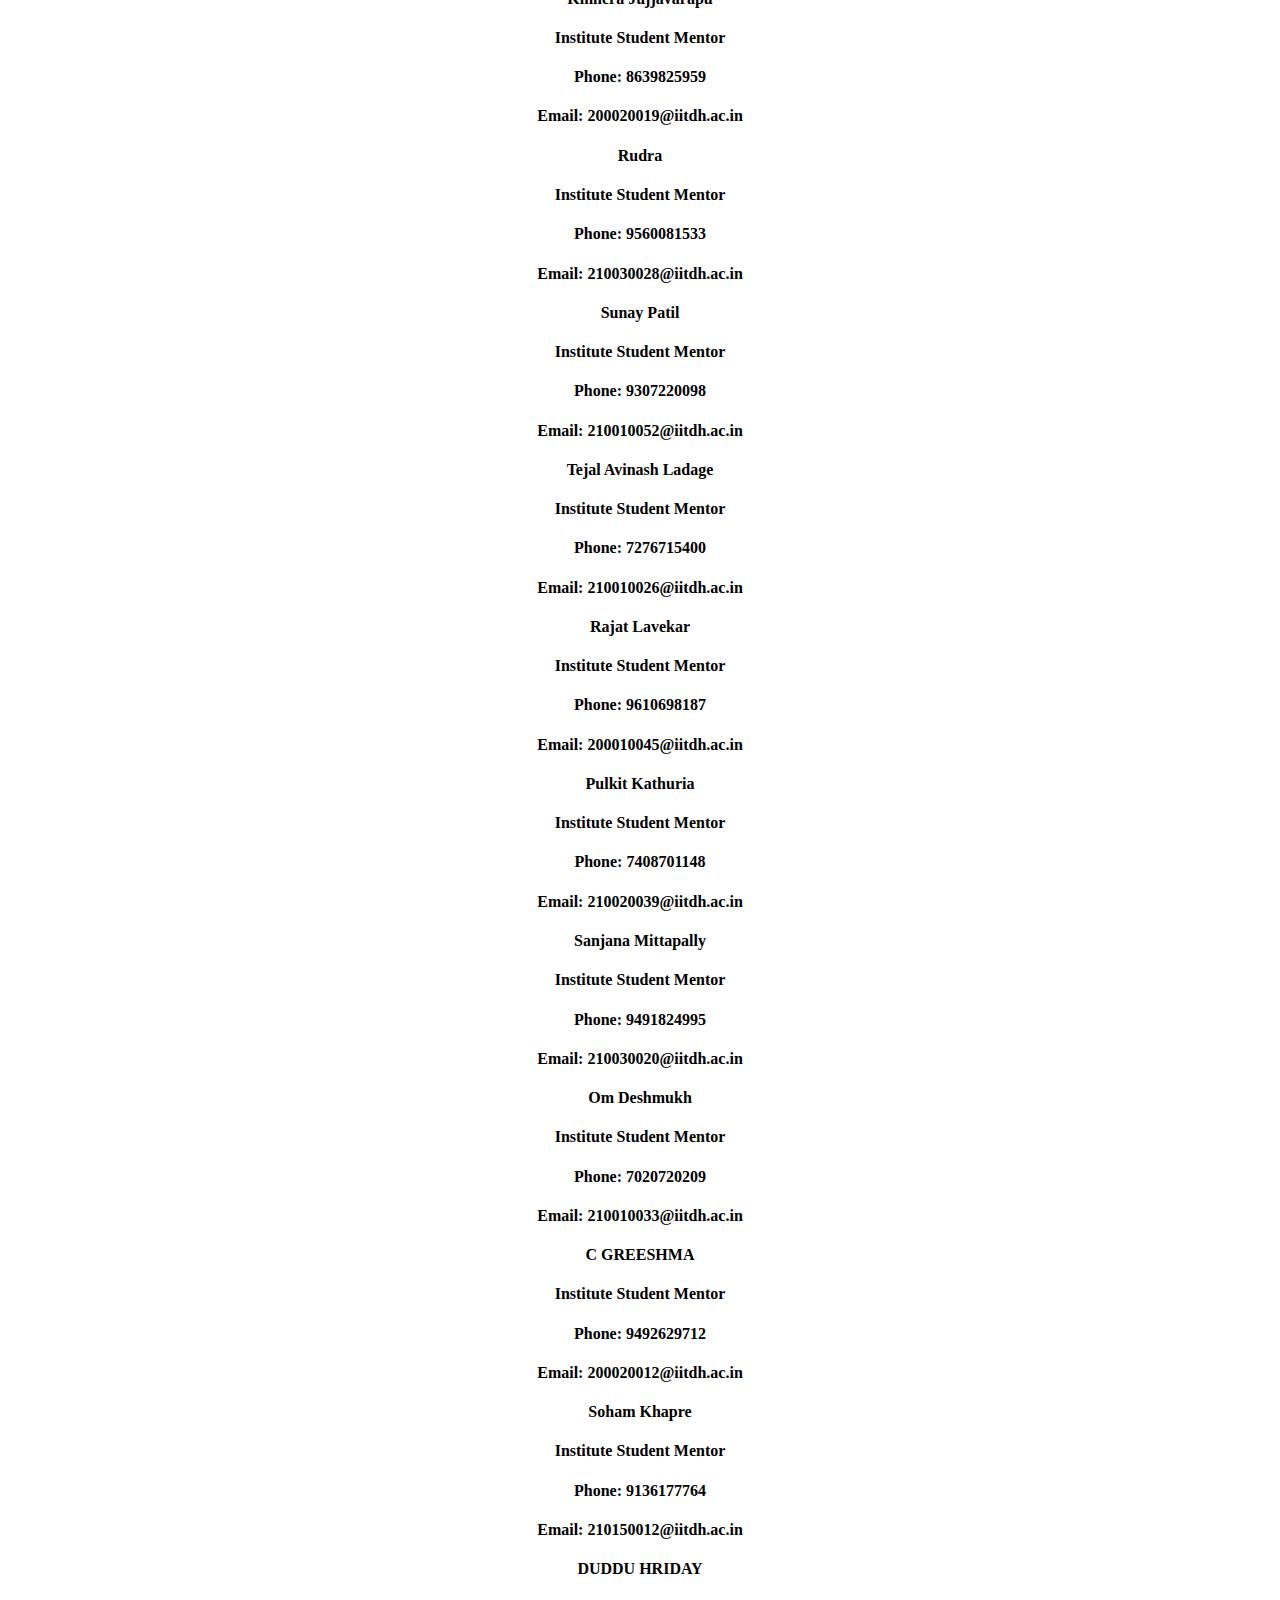
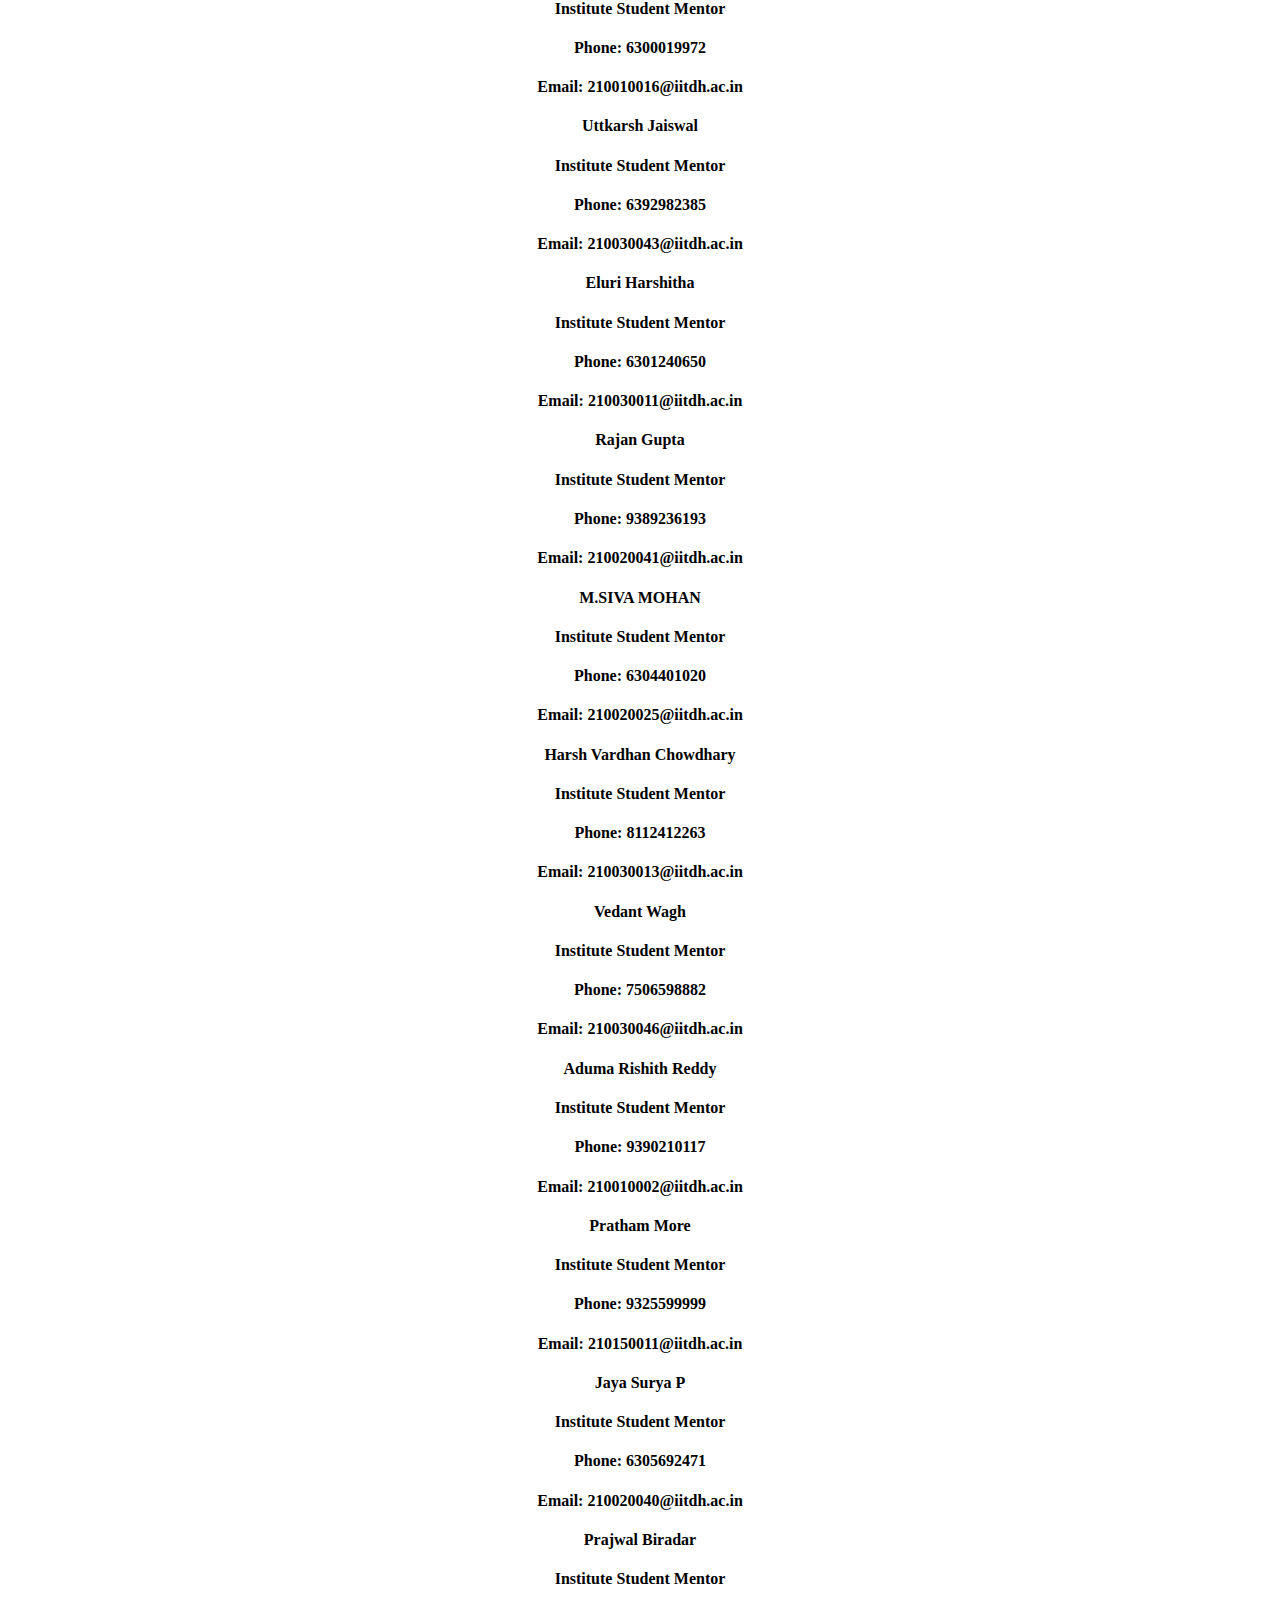
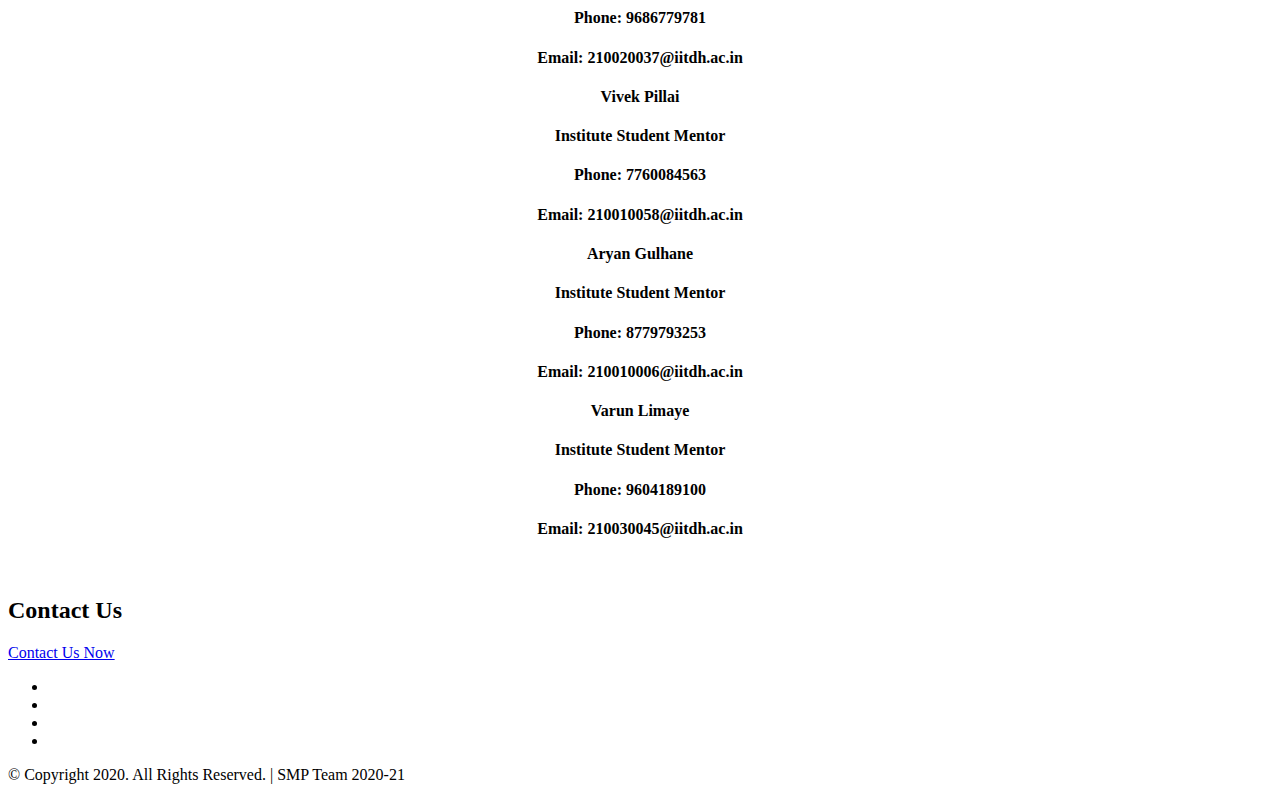
==== commit 2d139b98: "damp page is created, modified already existing files accordingly to update navigation bar, created " ====
--- a/templates/index.html
+++ b/templates/index.html
@@ -86,6 +86,17 @@
 						</ul>
 					  </li>
 					  <li class="dropdown">
+						<a href="damp.html">DAMP
+						  <span class="caret"></span></a>
+						<!-- <ul class="dropdown-menu mydropdown">
+						  <li><a href="academics.html#intro">Introduction</a></li>
+						  <li><a href="academics.html#curriculam">Curriculum</a></li>
+						  <li><a href="academics.html#programs">Programs</a></li>
+						  <li><a href="academics.html#branch">Branch Change</a></li>
+						  <li><a href="academics.html#cpi">CPI Calculation</a></li>
+						</ul> -->
+					  </li>					  
+					  <li class="dropdown">
 						<a href="campus.html">Campus Life
 						  <span class="caret"></span></a>
 						<ul class="dropdown-menu mydropdown">
@@ -325,7 +336,7 @@
 						<div id="teamDetailsCordinator" style="text-align:center;">
 
 							<div class="card img-fluid index-card"
-							style="background-image: url('./img/Members/Varad Kamtekar.JPEG');">
+							style="background-image: url('./img/Members/Varad\ Kamtekar.JPEG');">
 
 								<div class="card-img-overlay info">
 
@@ -338,7 +349,7 @@
 								</div>
 							</div>
 						</div>
-						<h3 style="text-align: center;"> Assistant Student Mentor Co-ordinators</h3>
+						<h3 style="text-align: center;"> Student Mentor Assistant Co-ordinators</h3>
 						<div id="teamDetailsAssCordinators" style="text-align:center;">
 
 
@@ -348,7 +359,7 @@
 								<div class="card-img-overlay info">
 
 									<h4 class="card-title">Agrim Jain</h4>
-									<h4 class="card-title">Assistant Student Mentor Co-ordinator</h4>
+									<h4 class="card-title">Student Mentor Assistant Co-ordinator</h4>
 									<h4 class="card-title">Phone: 9528876421</h4>
 									<h4 class="card-title">Email: 210010003@iitdh.ac.in</h4>
 
@@ -359,7 +370,7 @@
 								<div class="card-img-overlay info">
 
 									<h4 class="card-title">Prajwal Biradar</h4>
-									<h4 class="card-title">Assistant Student Mentor Co-ordinator</h4>
+									<h4 class="card-title">Student Mentor Assistant Co-ordinator</h4>
 									<h4 class="card-title">Phone: 9686779781</h4>
 									<h4 class="card-title">Email: 210020037@iitdh.ac.in</h4>
 
@@ -372,14 +383,14 @@
 
 									
 									<h4 class="card-title">Sanjana Mittapally </h4>
-									<h4 class="card-title">Assistant Student Mentor Coordinator</h4>
+									<h4 class="card-title">Institute Student Mentor</h4>
 									<h4 class="card-title">Phone: 9491824995</h4>
 									<h4 class="card-title">Email: 210030020@iitdh.ac.in</h4>
 
 								</div>
 							</div>
 						<h3 style="text-align: center;">Institute Student Mentors</h3>
-						<!-- <div id="teamDetailsMentors" style="text-align:center;">
+						<div id="teamDetailsMentors" style="text-align:center;">
 
 
 							<div class="card img-fluid index-card"
@@ -1039,610 +1050,7 @@
 
 								</div>
 							</div>
-						</div> -->
-<div class= "card img-fluid index-card"
-style="background-image: url('./img/Members 2023/IMG-20230328-WA0056 - N Soumya.jpg');">
-<div class="card-img-overlay info">
-<h4 class="card-title">N Soumya </h4>
-<h4 class="card-title">Institute Student Mentor</h4>
-<h4 class="card-title">Phone: 9515362635</h4>
-<h4 class="card-title">Email: 220010036@iitdh.ac.in</h4>
-</div>
-</div>
-
-
-<div class= "card img-fluid index-card"
-style="background-image: url('./img/Members 2023/PHOTO NEW - Jandrasupalli Devansh.jpg');">
-<div class="card-img-overlay info">
-<h4 class="card-title">Jandrasupalli Devansh </h4>
-<h4 class="card-title">Institute Student Mentor</h4>
-<h4 class="card-title">Phone: 9513722004</h4>
-<h4 class="card-title">Email: 220030014@iitdh.ac.in</h4>
-</div>
-</div>
-
-
-<div class= "card img-fluid index-card"
-style="background-image: url('./img/Members 2023/Screenshot_2023-08-02-11-33-08-97_1c337646f29875672b5a61192b9010f9 - Suharsh Agrawal.jpg');">
-<div class="card-img-overlay info">
-<h4 class="card-title">Suharsh Agrawal </h4>
-<h4 class="card-title">Institute Student Mentor</h4>
-<h4 class="card-title">Phone: 8269469177</h4>
-<h4 class="card-title">Email: 220110010@iitdh.ac.in</h4>
-</div>
-</div>
-
-
-<div class= "card img-fluid index-card"
-style="background-image: url('./img/Members 2023/SAVE_20230515_062900 - Ayush Mallick.jpg');">
-<div class="card-img-overlay info">
-<h4 class="card-title">Ayush Mallick</h4>
-<h4 class="card-title">Institute Student Mentor</h4>
-<h4 class="card-title">Phone: 8690099773</h4>
-<h4 class="card-title">Email: 220010008@iitdh.ac.in</h4>
-</div>
-</div>
-
-
-<div class= "card img-fluid index-card"
-style="background-image: url('./img/Members 2023/Sachin Kumar.jpg');">
-<div class="card-img-overlay info">
-<h4 class="card-title">Sachin Kumar </h4>
-<h4 class="card-title">Institute Student Mentor</h4>
-<h4 class="card-title">Phone: 8637321596</h4>
-<h4 class="card-title">Email: 220120019@iitdh.ac.in</h4>
-</div>
-</div>
-
-
-<div class= "card img-fluid index-card"
-style="background-image: url('./img/Members 2023/Mahi - Dantuluri Mahima.jpg');">
-<div class="card-img-overlay info">
-<h4 class="card-title">Dantuluri Mahima </h4>
-<h4 class="card-title">Institute Student Mentor</h4>
-<h4 class="card-title">Phone: 8708676869</h4>
-<h4 class="card-title">Email: 220010016@iitdh.ac.in</h4>
-</div>
-</div>
-
-
-<div class= "card img-fluid index-card"
-style="background-image: url('./img/Members 2023/IMG_20221114_152813 - Pampati Deekshith Kumar.jpg');">
-<div class="card-img-overlay info">
-<h4 class="card-title">Deekshith Kumar </h4>
-<h4 class="card-title">Institute Student Mentor</h4>
-<h4 class="card-title">Phone: 7306787805</h4>
-<h4 class="card-title">Email: 220010039@iitdh.ac.in</h4>
-</div>
-</div>
-
-
-<div class= "card img-fluid index-card"
-style="background-image: url('./img/Members 2023/my-passport-photo - Rohit Garg.jpg');">
-<div class="card-img-overlay info">
-<h4 class="card-title">Rohit Garg</h4>
-<h4 class="card-title">Institute Student Mentor</h4>
-<h4 class="card-title">Phone: 8306891910</h4>
-<h4 class="card-title">Email: 220010049@iitdh.ac.in</h4>
-</div>
-</div>
-
-
-<div class= "card img-fluid index-card"
-style="background-image: url('./img/Members 2023/IMG_20230802_115607 - Yash Sandip Gholkar.jpg');">
-<div class="card-img-overlay info">
-<h4 class="card-title">Yash Sandip Gholkar</h4>
-<h4 class="card-title">Institute Student Mentor</h4>
-<h4 class="card-title">Phone: 9021690387</h4>
-<h4 class="card-title">Email: 220010063@iitdh.ac.in</h4>
-</div>
-</div>
-
-
-<div class= "card img-fluid index-card"
-style="background-image: url('./img/Members 2023/Prabhav Jatin Patel.jpg');">
-<div class="card-img-overlay info">
-<h4 class="card-title">Prabhav patel</h4>
-<h4 class="card-title">Institute Student Mentor</h4>
-<h4 class="card-title">Phone: 9825296053</h4>
-<h4 class="card-title">Email: 220120013@iitdh.ac.in</h4>
-</div>
-</div>
-
-
-<div class= "card img-fluid index-card"
-style="background-image: url('./img/Members 2023/picture - Nishant Shailesh Mehta.jpg');">
-<div class="card-img-overlay info">
-<h4 class="card-title">Nishant Shailesh Mehta</h4>
-<h4 class="card-title">Institute Student Mentor</h4>
-<h4 class="card-title">Phone: 8828041535</h4>
-<h4 class="card-title">Email: 220150008@iitdh.ac.in</h4>
-</div>
-</div>
-
-
-<div class= "card img-fluid index-card"
-style="background-image: url('./img/Members 2023/Adarsh Gupta.jpg');">
-<div class="card-img-overlay info">
-<h4 class="card-title">Adarsh Gupta</h4>
-<h4 class="card-title">Institute Student Mentor</h4>
-<h4 class="card-title">Phone: 6306297757</h4>
-<h4 class="card-title">Email: 220120001@iitdh.ac.in</h4>
-</div>
-</div>
-
-
-<div class= "card img-fluid index-card"
-style="background-image: url('./img/Members 2023/MyPic - Samarth Satish Chitnis.jpg');">
-<div class="card-img-overlay info">
-<h4 class="card-title">Samarth Chitnis</h4>
-<h4 class="card-title">Institute Student Mentor</h4>
-<h4 class="card-title">Phone: 9172482342</h4>
-<h4 class="card-title">Email: 220010052@iitdh.ac.in</h4>
-</div>
-</div>
-
-
-<div class= "card img-fluid index-card"
-style="background-image: url('./img/Members 2023/IMG_20230802_121232 - Subhash Chandra Ponnam.jpg');">
-<div class="card-img-overlay info">
-<h4 class="card-title">Subhash Chandra P</h4>
-<h4 class="card-title">Institute Student Mentor</h4>
-<h4 class="card-title">Phone: 8431919452</h4>
-<h4 class="card-title">Email: 220120024@iitdh.ac.in</h4>
-</div>
-</div>
-
-
-<div class= "card img-fluid index-card"
-style="background-image: url('./img/Members 2023/Adobe Scan 11-Apr-2023 - Velivela Mohith Naga.jpeg');">
-<div class="card-img-overlay info">
-<h4 class="card-title">Velivela Mohith Naga Sai</h4>
-<h4 class="card-title">Institute Student Mentor</h4>
-<h4 class="card-title">Phone: 9347458634</h4>
-<h4 class="card-title">Email: 220120028@iitdh.ac.in</h4>
-</div>
-</div>
-
-
-<div class= "card img-fluid index-card"
-style="background-image: url('./img/Members 2023/Copy of photo - Pranav Kumar Pandey.jpg');">
-<div class="card-img-overlay info">
-<h4 class="card-title">Pranav Kumar Pandey</h4>
-<h4 class="card-title">Institute Student Mentor</h4>
-<h4 class="card-title">Phone: 8539978059</h4>
-<h4 class="card-title">Email: 220010043@iitdh.ac.in</h4>
-</div>
-</div>
-
-
-<div class= "card img-fluid index-card"
-style="background-image: url('./img/Members 2023/Mudigonda Vishnu Charan.jpg');">
-<div class="card-img-overlay info">
-<h4 class="card-title">M Vishnu Charan</h4>
-<h4 class="card-title">Institute Student Mentor</h4>
-<h4 class="card-title">Phone: 8978030479</h4>
-<h4 class="card-title">Email: 220030029@iitdh.ac.in</h4>
-</div>
-</div>
-
-
-<div class= "card img-fluid index-card"
-style="background-image: url('./img/Members 2023/IMG_0319.jpeg - Surya Narayan Upadhyay.jpg');">
-<div class="card-img-overlay info">
-<h4 class="card-title">Surya Narayan Upadhyay</h4>
-<h4 class="card-title">Institute Student Mentor</h4>
-<h4 class="card-title">Phone: 7398421950</h4>
-<h4 class="card-title">Email: 220020052@iitdh.ac.in</h4>
-</div>
-</div>
-
-
-<div class= "card img-fluid index-card"
-style="background-image: url('./img/Members 2023/IMG-20230730-WA0013 - Sarthak Chaturvedi.jpg');">
-<div class="card-img-overlay info">
-<h4 class="card-title">Sarthak Chaturvedi </h4>
-<h4 class="card-title">Institute Student Mentor</h4>
-<h4 class="card-title">Phone: 8529099793</h4>
-<h4 class="card-title">Email: 220090013@iitdh.ac.in</h4>
-</div>
-</div>
-
-
-<div class= "card img-fluid index-card"
-style="background-image: url('./img/Members 2023/IMG-20221024-WA0001 - Dhruv Pani Chandra.jpg');">
-<div class="card-img-overlay info">
-<h4 class="card-title">Dhruv Pani Chandra </h4>
-<h4 class="card-title">Institute Student Mentor</h4>
-<h4 class="card-title">Phone: 9010414482</h4>
-<h4 class="card-title">Email: 220030008@iitdh.ac.in</h4>
-</div>
-</div>
-
-
-<div class= "card img-fluid index-card"
-style="background-image: url('./img/Members 2023/Snapchat-2019238900 - Omkar Omkar.jpg');">
-<div class="card-img-overlay info">
-<h4 class="card-title">Omkar Kulkarni </h4>
-<h4 class="card-title">Institute Student Mentor</h4>
-<h4 class="card-title">Phone: 8446294224</h4>
-<h4 class="card-title">Email: 220030032@iitdh.ac.in</h4>
-</div>
-</div>
-
-
-<div class= "card img-fluid index-card"
-style="background-image: url('./img/Members 2023/IMG_20230315_234842 - Priyanshu Mishra.jpg');">
-<div class="card-img-overlay info">
-<h4 class="card-title">Priyanshu Mishra </h4>
-<h4 class="card-title">Institute Student Mentor</h4>
-<h4 class="card-title">Phone: 7607647496</h4>
-<h4 class="card-title">Email: 220020048@iitdh.ac.in</h4>
-</div>
-</div>
-
-
-<div class= "card img-fluid index-card"
-style="background-image: url('./img/Members 2023/IMG20220915150544 - Prabhanshu Kumar Jha.jpg');">
-<div class="card-img-overlay info">
-<h4 class="card-title">Prabhanshu Kumar Jha</h4>
-<h4 class="card-title">Institute Student Mentor</h4>
-<h4 class="card-title">Phone: 6299632802</h4>
-<h4 class="card-title">Email: 220020045@iitdh.ac.in</h4>
-</div>
-</div>
-
-
-<div class= "card img-fluid index-card"
-style="background-image: url('./img/Members 2023/prakriti_photo_new - Prakriti Tripathi.jpg');">
-<div class="card-img-overlay info">
-<h4 class="card-title">Prakriti Tripathi</h4>
-<h4 class="card-title">Institute Student Mentor</h4>
-<h4 class="card-title">Phone: 8197707806</h4>
-<h4 class="card-title">Email: 220120014@iitdh.ac.in</h4>
-</div>
-</div>
-
-
-<div class= "card img-fluid index-card"
-style="background-image: url('./img/Members 2023/IMG_0526 - Luv Shanker.jpeg');">
-<div class="card-img-overlay info">
-<h4 class="card-title">Luv Shanker</h4>
-<h4 class="card-title">Institute Student Mentor</h4>
-<h4 class="card-title">Phone: 9305533424</h4>
-<h4 class="card-title">Email: 220030022@iitdh.ac.in</h4>
-</div>
-</div>
-
-
-<div class= "card img-fluid index-card"
-style="background-image: url('./img/Members 2023/aryanpic - Aryan Bandaru.jpg');">
-<div class="card-img-overlay info">
-<h4 class="card-title">Aryan Bandaru</h4>
-<h4 class="card-title">Institute Student Mentor</h4>
-<h4 class="card-title">Phone: 7760044833</h4>
-<h4 class="card-title">Email: 220020009@iitdh.ac.in</h4>
-</div>
-</div>
-
-
-<div class= "card img-fluid index-card"
-style="background-image: url('./img/Members 2023/ Singhal Gaurav Riteshkumar.jpg');">
-<div class="card-img-overlay info">
-<h4 class="card-title">Gaurav Singhal </h4>
-<h4 class="card-title">Institute Student Mentor</h4>
-<h4 class="card-title">Phone: 9769021545</h4>
-<h4 class="card-title">Email: 220090014@iitdh.ac.in</h4>
-</div>
-</div>
-
-
-<div class= "card img-fluid index-card"
-style="background-image: url('./img/Members 2023/IMG_20230514_220743_754 - Kulkarni Atharva Suresh.jpg');">
-<div class="card-img-overlay info">
-<h4 class="card-title">Kulkarni Atharva Suresh</h4>
-<h4 class="card-title">Institute Student Mentor</h4>
-<h4 class="card-title">Phone: 8625867429</h4>
-<h4 class="card-title">Email: 220020029@iitdh.ac.in</h4>
-</div>
-</div>
-
-
-<div class= "card img-fluid index-card"
-style="background-image: url('./img/Members 2023/IMG_20230802_235040 - Gurjaipal Singh.jpg');">
-<div class="card-img-overlay info">
-<h4 class="card-title">Gurjaipal Singh</h4>
-<h4 class="card-title">Institute Student Mentor</h4>
-<h4 class="card-title">Phone: 8968135464</h4>
-<h4 class="card-title">Email: 220120008@iitdh.ac.in</h4>
-</div>
-</div>
-
-
-<div class= "card img-fluid index-card"
-style="background-image: url('./img/Members 2023/IMG_20230802_235127 - Ratish Sinha.jpg');">
-<div class="card-img-overlay info">
-<h4 class="card-title">Ratish Sinha</h4>
-<h4 class="card-title">Institute Student Mentor</h4>
-<h4 class="card-title">Phone: 9931517194</h4>
-<h4 class="card-title">Email: 220030037@iitdh.ac.in</h4>
-</div>
-</div>
-
-
-<div class= "card img-fluid index-card"
-style="background-image: url('./img/Members 2023/IMG-20230715-WA0024 - Utkarsh Gupta.jpg');">
-<div class="card-img-overlay info">
-<h4 class="card-title">Utkarsh Gupta </h4>
-<h4 class="card-title">Institute Student Mentor</h4>
-<h4 class="card-title">Phone: 9529133103</h4>
-<h4 class="card-title">Email: 220020056@iitdh.ac.in</h4>
-</div>
-</div>
-
-
-<div class= "card img-fluid index-card"
-style="background-image: url('./img/Members 2023/Dp - Shubham Raj.jpg');">
-<div class="card-img-overlay info">
-<h4 class="card-title">Shubham Raj</h4>
-<h4 class="card-title">Institute Student Mentor</h4>
-<h4 class="card-title">Phone: 9310617046</h4>
-<h4 class="card-title">Email: 220110009@iitdh.ac.in</h4>
-</div>
-</div>
-
-
-<div class= "card img-fluid index-card"
-style="background-image: url('./img/Members 2023/photo_2023-08-03_11-14-07 - Ramank Sharma.jpg');">
-<div class="card-img-overlay info">
-<h4 class="card-title">Ramank sharma</h4>
-<h4 class="card-title">Institute Student Mentor</h4>
-<h4 class="card-title">Phone: 8302015242</h4>
-<h4 class="card-title">Email: 220150011@iitdh.ac.in</h4>
-</div>
-</div>
-
-
-<div class= "card img-fluid index-card"
-style="background-image: url('./img/Members 2023/IMG_20230219_204816960-01-01 - Aman Patidar.jpeg');">
-<div class="card-img-overlay info">
-<h4 class="card-title">Aman Patidar </h4>
-<h4 class="card-title">Institute Student Mentor</h4>
-<h4 class="card-title">Phone: 8839940868</h4>
-<h4 class="card-title">Email: 220020005@iitdh.ac.in</h4>
-</div>
-</div>
-
-
-<div class= "card img-fluid index-card"
-style="background-image: url('./img/Members 2023/Krunal Patel.jpg');">
-<div class="card-img-overlay info">
-<h4 class="card-title">Krunal Patel</h4>
-<h4 class="card-title">Institute Student Mentor</h4>
-<h4 class="card-title">Phone: 7383166868</h4>
-<h4 class="card-title">Email: 225100022@iitdh.ac.in</h4>
-</div>
-</div>
-
-
-<div class= "card img-fluid index-card"
-style="background-image: url('./img/Members 2023/web - Arpan Sahu.jpeg');">
-<div class="card-img-overlay info">
-<h4 class="card-title">Arpan Sahu</h4>
-<h4 class="card-title">Institute Student Mentor</h4>
-<h4 class="card-title">Phone: 7038899484</h4>
-<h4 class="card-title">Email: 220020008@iitdh.ac.in</h4>
-</div>
-</div>
-
-
-<div class= "card img-fluid index-card"
-style="background-image: url('./img/Members 2023/IMG_20230625_211742 - Jai Sharma.jpg');">
-<div class="card-img-overlay info">
-<h4 class="card-title">Jai Sharma </h4>
-<h4 class="card-title">Institute Student Mentor</h4>
-<h4 class="card-title">Phone: 8607572962</h4>
-<h4 class="card-title">Email: 220120009@iitdh.ac.in</h4>
-</div>
-</div>
-
-
-<div class= "card img-fluid index-card"
-style="background-image: url('./img/Members 2023/IMG_20230803_224221 - Aayush Vats.jpg');">
-<div class="card-img-overlay info">
-<h4 class="card-title">Aayush Vats</h4>
-<h4 class="card-title">Institute Student Mentor</h4>
-<h4 class="card-title">Phone: 8368186537</h4>
-<h4 class="card-title">Email: 220010001@iitdh.ac.in</h4>
-</div>
-</div>
-
-
-<div class= "card img-fluid index-card"
-style="background-image: url('./img/Members 2023/IMG_20230409_151508382~3 - Atharva Virendra Tijare.jpg');">
-<div class="card-img-overlay info">
-<h4 class="card-title">Atharva Tijare</h4>
-<h4 class="card-title">Institute Student Mentor</h4>
-<h4 class="card-title">Phone: 8855887797</h4>
-<h4 class="card-title">Email: 220010007@iitdh.ac.in</h4>
-</div>
-</div>
-
-
-<div class= "card img-fluid index-card"
-style="background-image: url('./img/Members 2023/SMP2 - Amogh R.jpg');">
-<div class="card-img-overlay info">
-<h4 class="card-title">Amogh R</h4>
-<h4 class="card-title">Institute Student Mentor</h4>
-<h4 class="card-title">Phone: 8861890113</h4>
-<h4 class="card-title">Email: 220010005@iitdh.ac.in</h4>
-</div>
-</div>
-
-
-<div class= "card img-fluid index-card"
-style="background-image: url('./img/Members 2023/IMG-20230804-WA0002 - Vatista Kachroo.jpg');">
-<div class="card-img-overlay info">
-<h4 class="card-title">Vatista Kachroo </h4>
-<h4 class="card-title">Institute Student Mentor</h4>
-<h4 class="card-title">Phone: 7217867075</h4>
-<h4 class="card-title">Email: 220010060@iitdh.ac.in</h4>
-</div>
-</div>
-
-
-<div class= "card img-fluid index-card"
-style="background-image: url('./img/Members 2023/Dhruthi1 - Sai Dhruthi K V L.jpg');">
-<div class="card-img-overlay info">
-<h4 class="card-title">Sai Dhruthi K V L </h4>
-<h4 class="card-title">Institute Student Mentor</h4>
-<h4 class="card-title">Phone: 9036030862</h4>
-<h4 class="card-title">Email: 220090012@iitdh.ac.in</h4>
-</div>
-</div>
-
-
-<div class= "card img-fluid index-card"
-style="background-image: url('./img/Members 2023/IMG_20230804_123932 - Soumya Ranjan Sahoo.jpg');">
-<div class="card-img-overlay info">
-<h4 class="card-title">Soumya Ranjan Sahoo</h4>
-<h4 class="card-title">Institute Student Mentor</h4>
-<h4 class="card-title">Phone: 6370494291</h4>
-<h4 class="card-title">Email: 225100034@iitdh.ac.in</h4>
-</div>
-</div>
-
-
-<div class= "card img-fluid index-card"
-style="background-image: url('./img/Members 2023/InShot_20230406_222251956 - Shivain Anand.jpg');">
-<div class="card-img-overlay info">
-<h4 class="card-title">Shivain Anand</h4>
-<h4 class="card-title">Institute Student Mentor</h4>
-<h4 class="card-title">Phone: 9318419754</h4>
-<h4 class="card-title">Email: 220030039@iitdh.ac.in</h4>
-</div>
-</div>
-
-
-<div class= "card img-fluid index-card"
-style="background-image: url('./img/Members 2023/IMG_20230804_141608 - Tanvi S Nayak.jpg');">
-<div class="card-img-overlay info">
-<h4 class="card-title">Tanvi Nayak</h4>
-<h4 class="card-title">Institute Student Mentor</h4>
-<h4 class="card-title">Phone: 9663751324</h4>
-<h4 class="card-title">Email: 220120026@iitdh.ac.in</h4>
-</div>
-</div>
-
-
-<div class= "card img-fluid index-card"
-style="background-image: url('./img/Members 2023/IMG_20230626_112458 - Ameya Langer.jpg');">
-<div class="card-img-overlay info">
-<h4 class="card-title">Ameya Langer</h4>
-<h4 class="card-title">Institute Student Mentor</h4>
-<h4 class="card-title">Phone: 8899730028</h4>
-<h4 class="card-title">Email: 220030003@iitdh.ac.in</h4>
-</div>
-</div>
-
-
-<div class= "card img-fluid index-card"
-style="background-image: url('./img/Members 2023/Prachi_photograph - Prachi Prasoon.jpeg');">
-<div class="card-img-overlay info">
-<h4 class="card-title">Prachi Prasoon</h4>
-<h4 class="card-title">Institute Student Mentor</h4>
-<h4 class="card-title">Phone: 8277243415</h4>
-<h4 class="card-title">Email: 225100029@iitdh.ac.in</h4>
-</div>
-</div>
-
-
-<div class= "card img-fluid index-card"
-style="background-image: url('./img/Members 2023/IMG-20230801-WA0020 - Neha Rajendrakumar Gaonkar.jpg');">
-<div class="card-img-overlay info">
-<h4 class="card-title">Neha Rajendrakumar Gaonkar</h4>
-<h4 class="card-title">Institute Student Mentor</h4>
-<h4 class="card-title">Phone: 8767128526</h4>
-<h4 class="card-title">Email: 220010034@iitdh.ac.in</h4>
-</div>
-</div>
-
-
-<div class= "card img-fluid index-card"
-style="background-image: url('./img/Members 2023/IMG_20220822_085037_copy_350x447_copy_262x335 - Vivek Sharma.jpg');">
-<div class="card-img-overlay info">
-<h4 class="card-title">Vivek Sharma</h4>
-<h4 class="card-title">Institute Student Mentor</h4>
-<h4 class="card-title">Phone: 8287513713</h4>
-<h4 class="card-title">Email: 220150014@iitdh.ac.in</h4>
-</div>
-</div>
-
-
-<div class= "card img-fluid index-card"
-style="background-image: url('./img/Members 2023/Mann_Manoj_Maru - Mann Manoj Maru.jpg');">
-<div class="card-img-overlay info">
-<h4 class="card-title">Mann Maru</h4>
-<h4 class="card-title">Institute Student Mentor</h4>
-<h4 class="card-title">Phone: 8424990170</h4>
-<h4 class="card-title">Email: 220020035@iitdh.ac.in</h4>
-</div>
-</div>
-
-
-<div class= "card img-fluid index-card"
-style="background-image: url('./img/Members 2023/IMG_0167 - Om Nilesh Nakrani.jpeg');">
-<div class="card-img-overlay info">
-<h4 class="card-title">Om Nilesh Nakrani</h4>
-<h4 class="card-title">Institute Student Mentor</h4>
-<h4 class="card-title">Phone: 9427475276</h4>
-<h4 class="card-title">Email: 220010038@iitdh.ac.in</h4>
-</div>
-</div>
-
-
-<div class= "card img-fluid index-card"
-style="background-image: url('./img/Members 2023/Vineeta Nihalani.jpg');">
-<div class="card-img-overlay info">
-<h4 class="card-title">Vineeta nihalani</h4>
-<h4 class="card-title">Institute Student Mentor</h4>
-<h4 class="card-title">Phone: 9214547818</h4>
-<h4 class="card-title">Email: 220020057@iitdh.ac.in</h4>
-</div>
-</div>
-
-
-<div class= "card img-fluid index-card"
-style="background-image: url('./img/Members 2023/IMG_4490 - Patwardhan Vedant Nitin.jpeg');">
-<div class="card-img-overlay info">
-<h4 class="card-title">Vedant Patwardhan</h4>
-<h4 class="card-title">Institute Student Mentor</h4>
-<h4 class="card-title">Phone: 7350930856</h4>
-<h4 class="card-title">Email: 220030035@iitdh.ac.in</h4>
-</div>
-</div>
-
-
-<div class= "card img-fluid index-card"
-style="background-image: url('./img/Members 2023/IMG_20221211_111258 - Nipun Gupta.jpg');">
-<div class="card-img-overlay info">
-<h4 class="card-title">Nipun Gupta</h4>
-<h4 class="card-title">Institute Student Mentor</h4>
-<h4 class="card-title">Phone: 9811123087</h4>
-<h4 class="card-title">Email: 220120012@iitdh.ac.in</h4>
-</div>
-</div>
-
-
-<div class= "card img-fluid index-card"
-style="background-image: url('./img/Members 2023/vedansh 2nd photo - Vedansh Chaudhary.jpg');">
-<div class="card-img-overlay info">
-<h4 class="card-title">Vedansh Chaudhary</h4>
-<h4 class="card-title">Institute Student Mentor</h4>
-<h4 class="card-title">Phone: 9468590920</h4>
-<h4 class="card-title">Email: 225100040@iitdh.ac.in</h4>
-</div>
-</div>
+						</div>
 					</div>
 				</div>
 			</div>
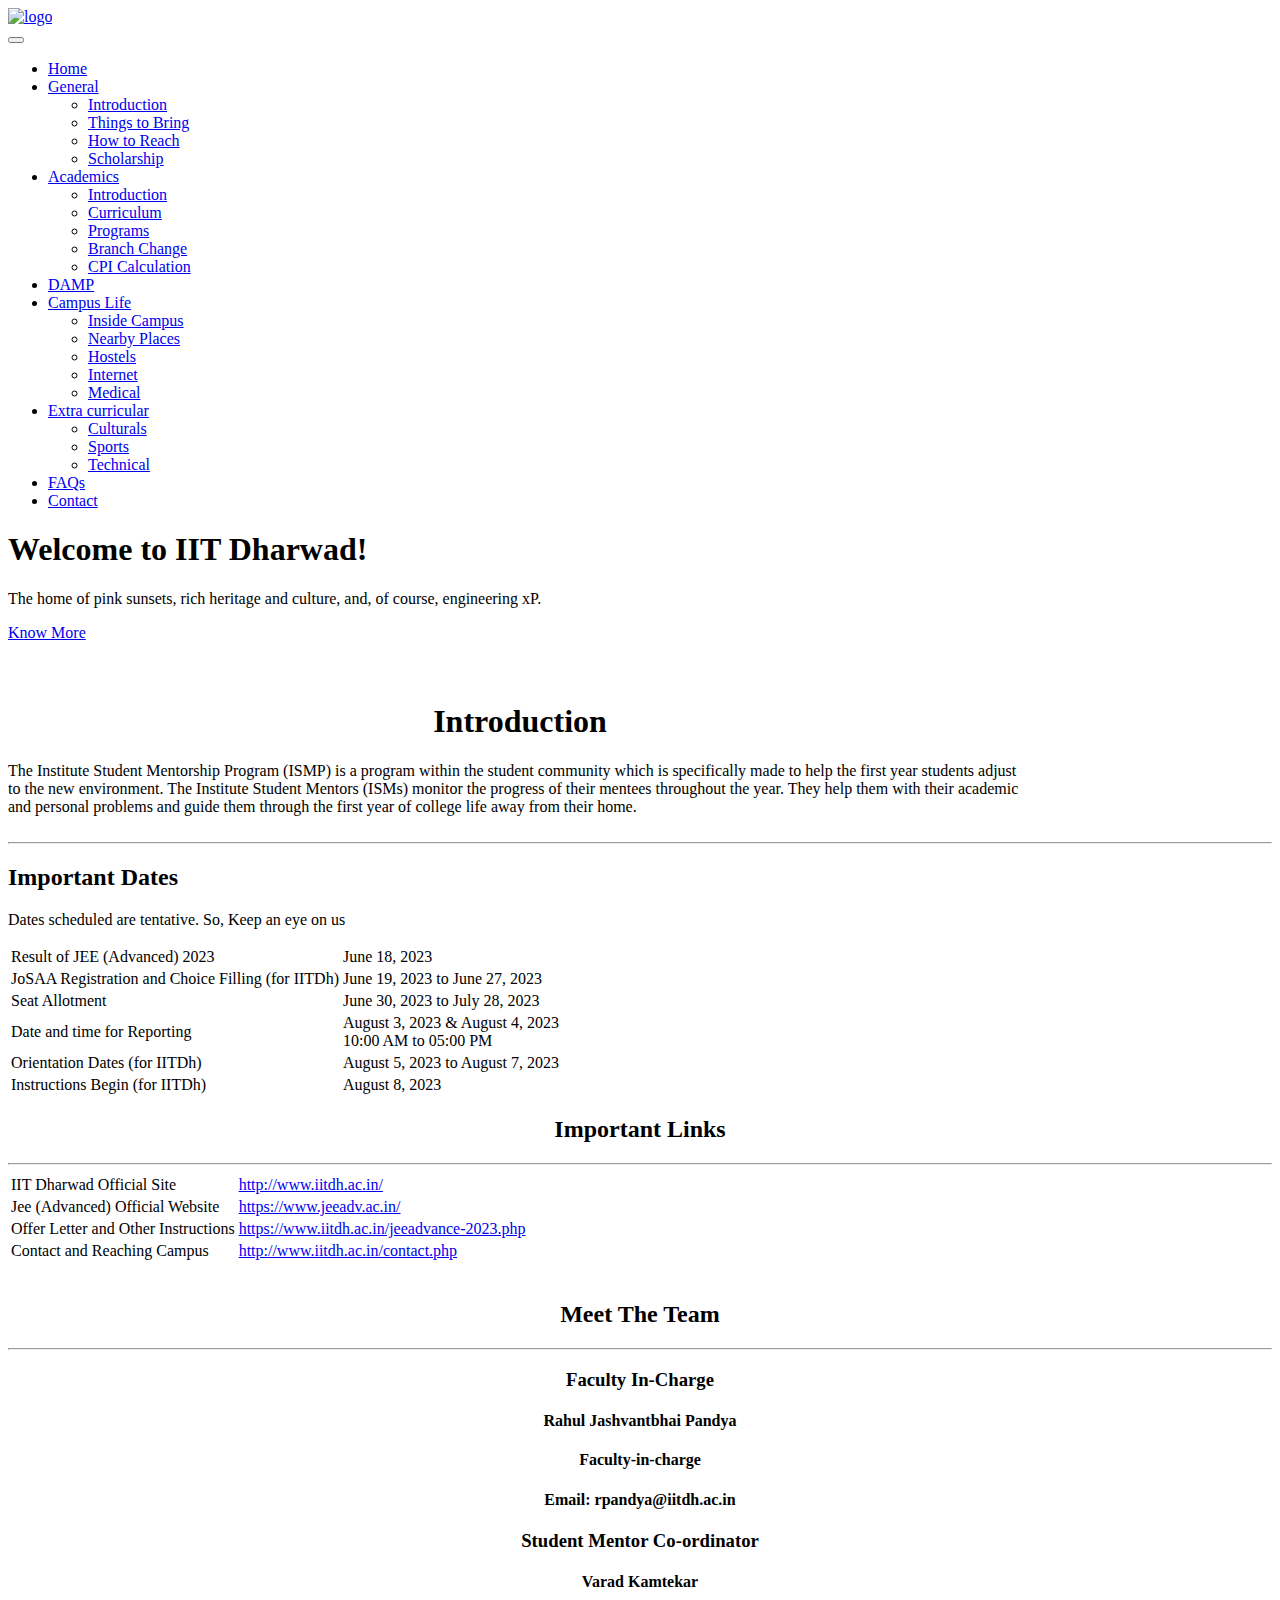
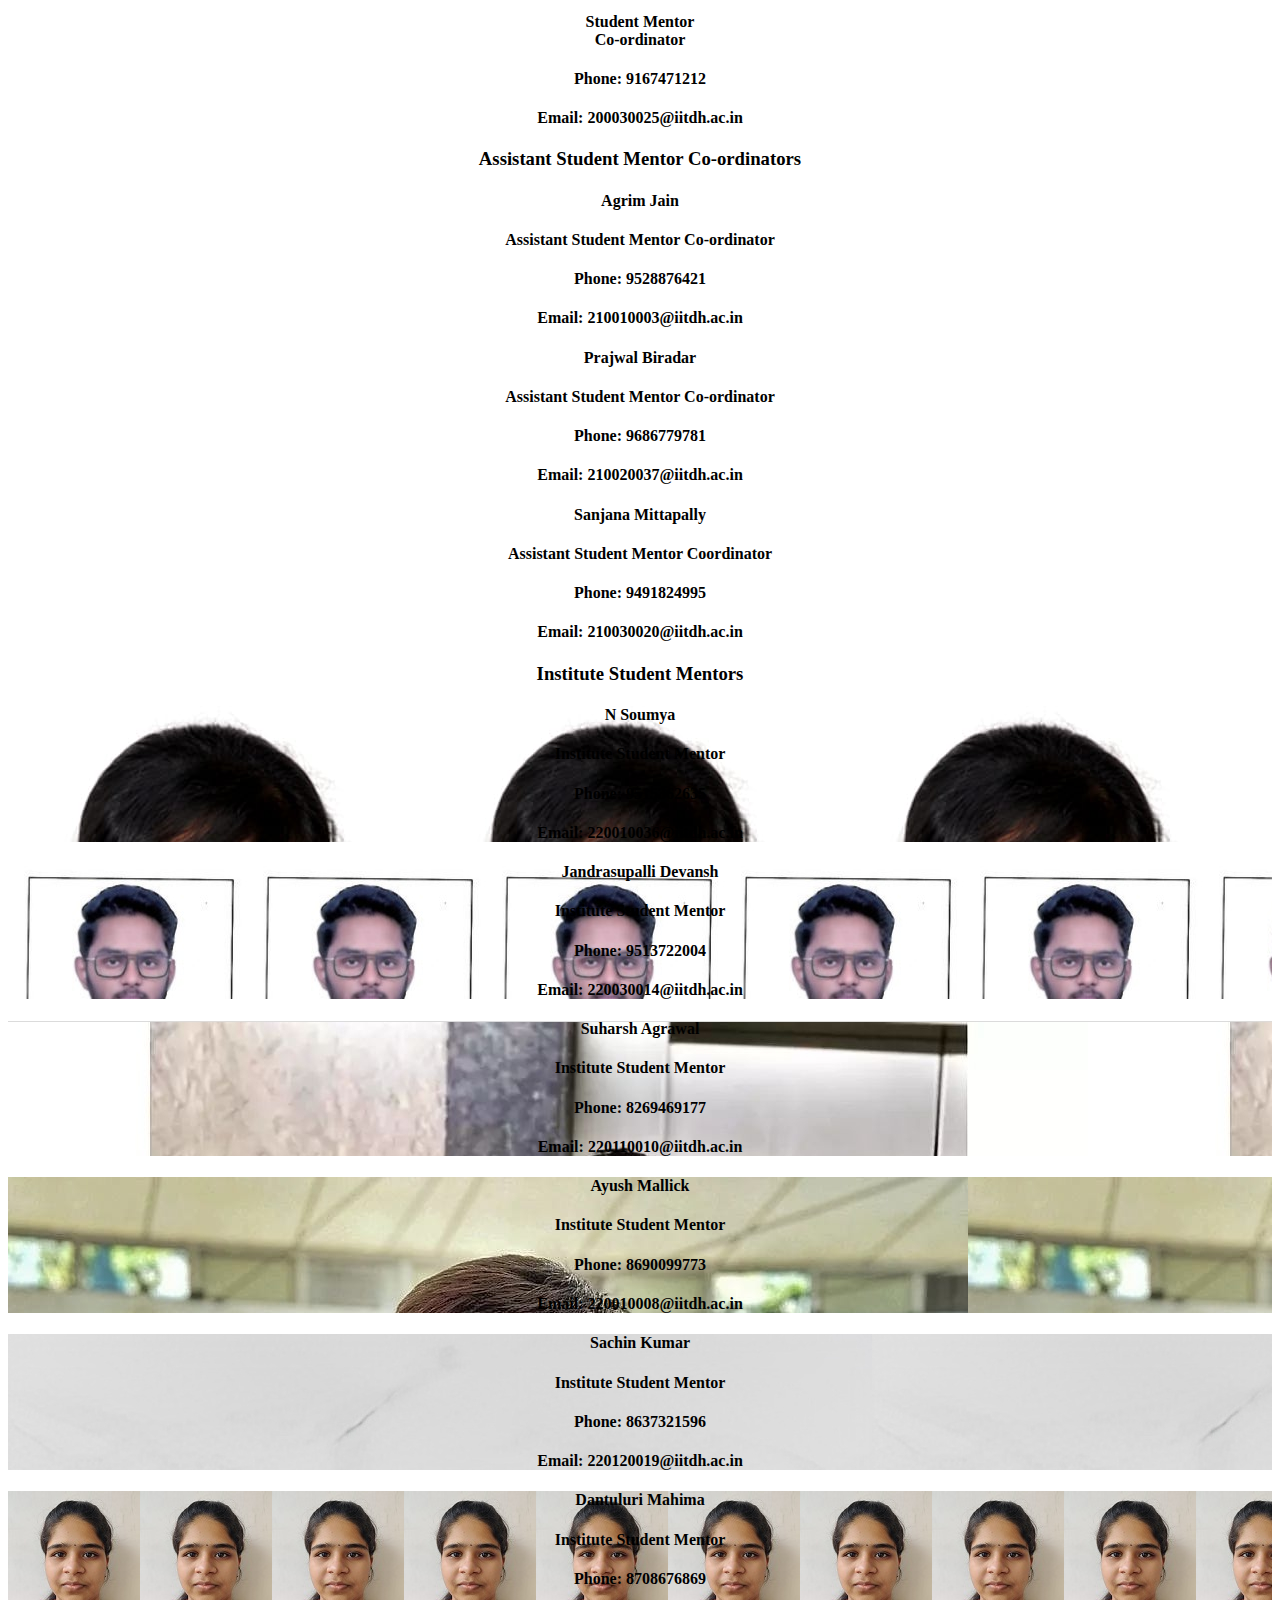
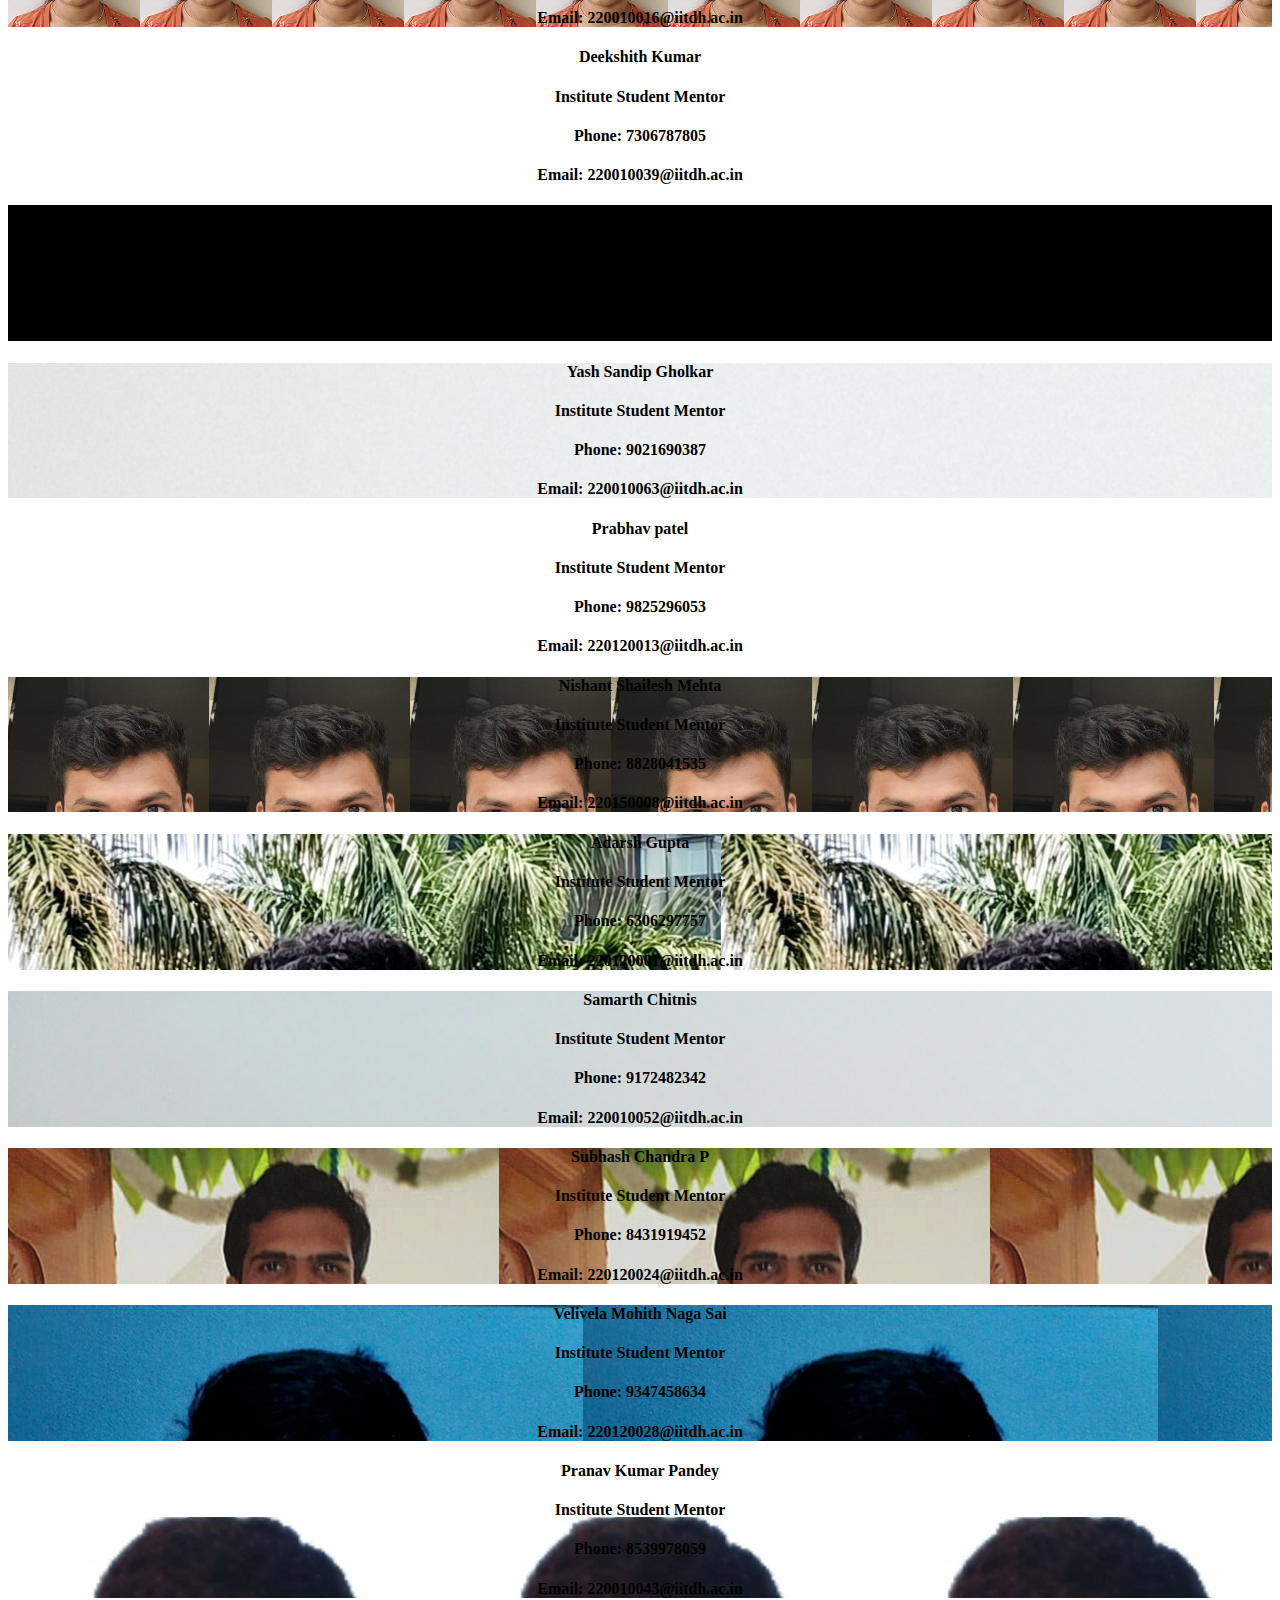
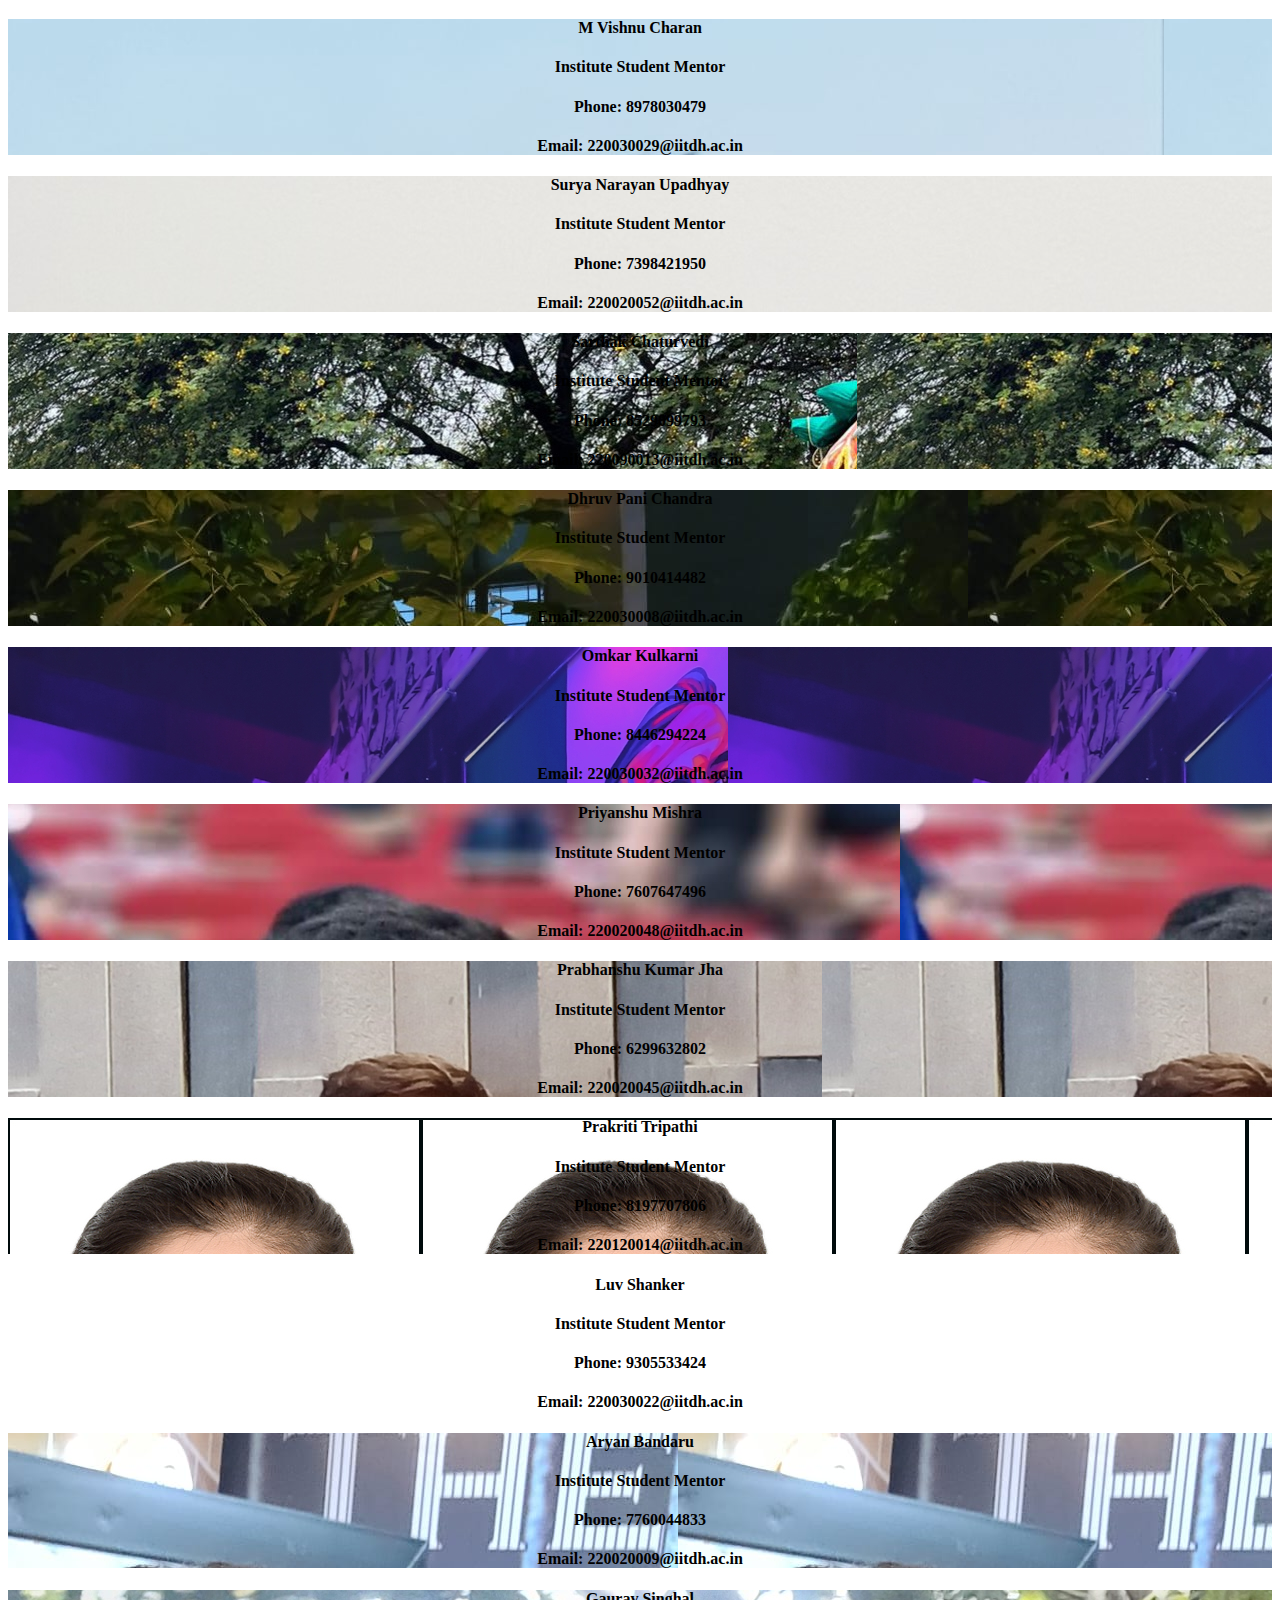
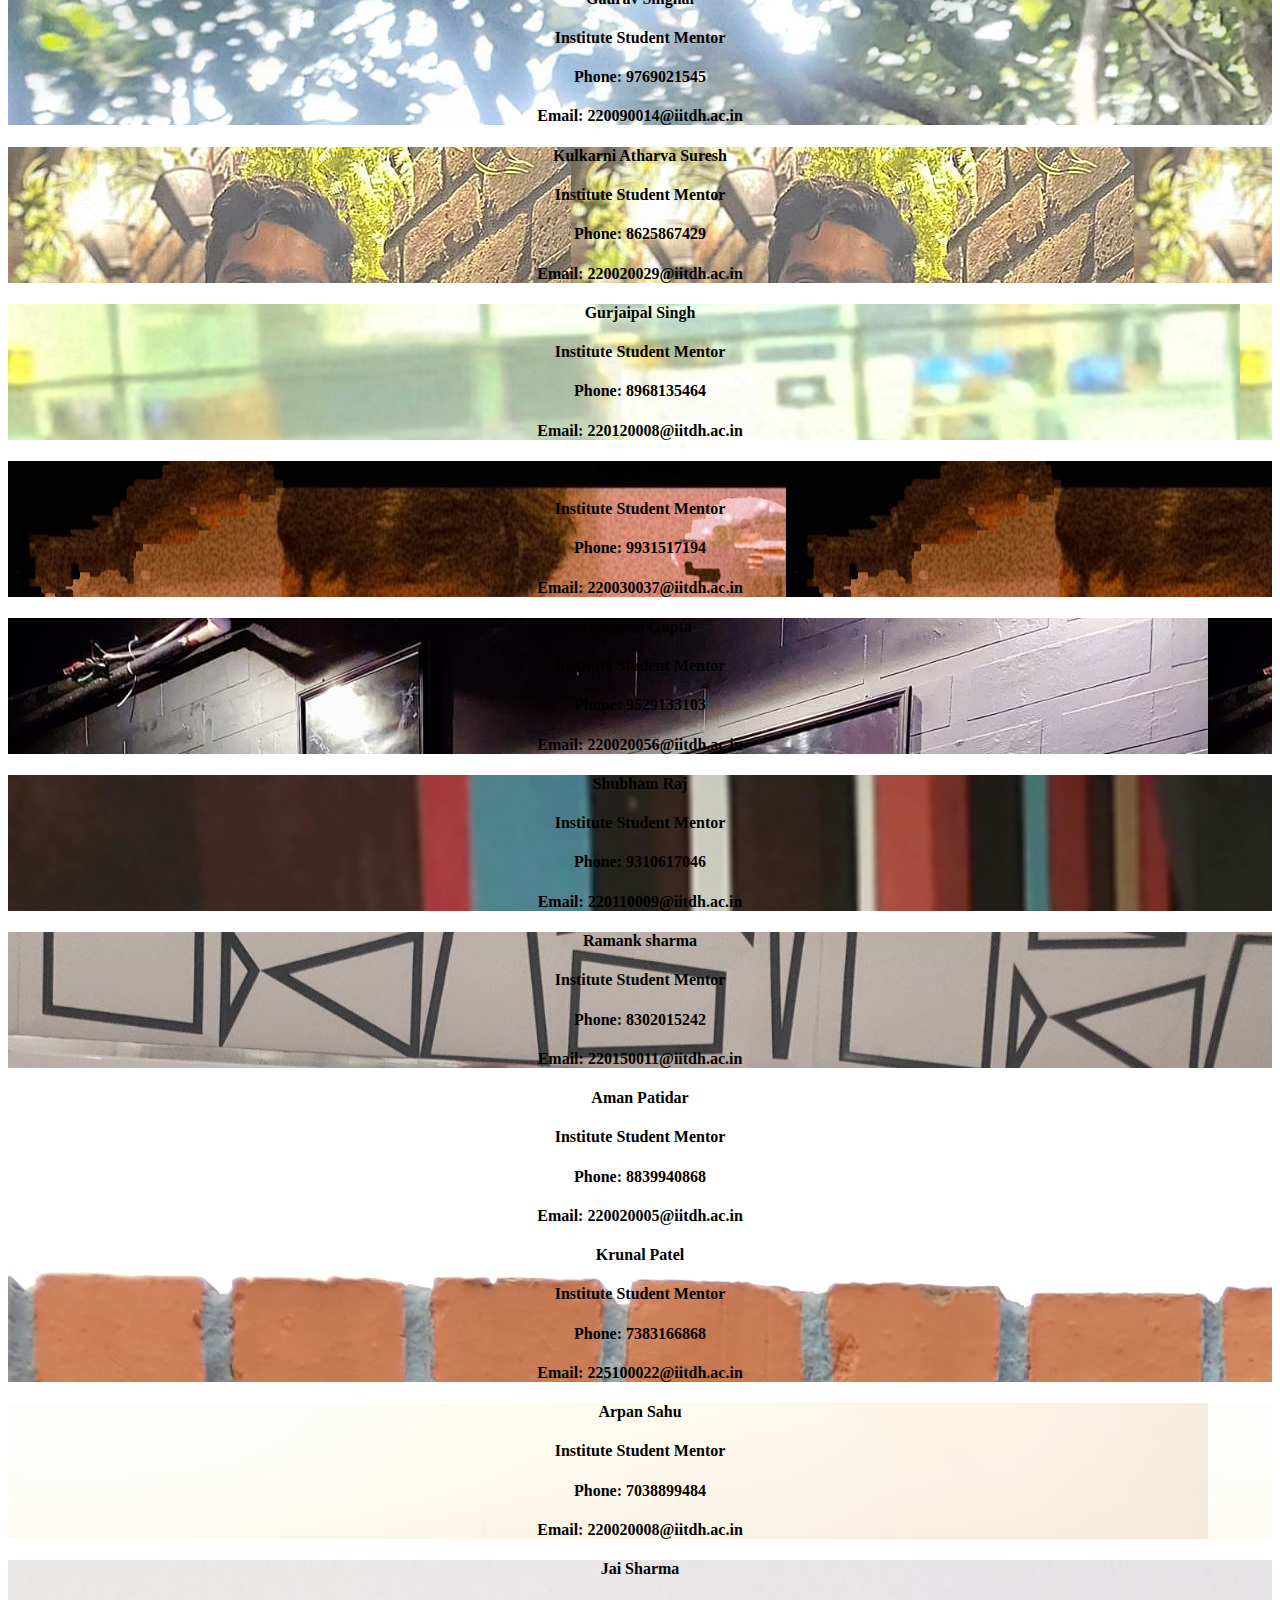
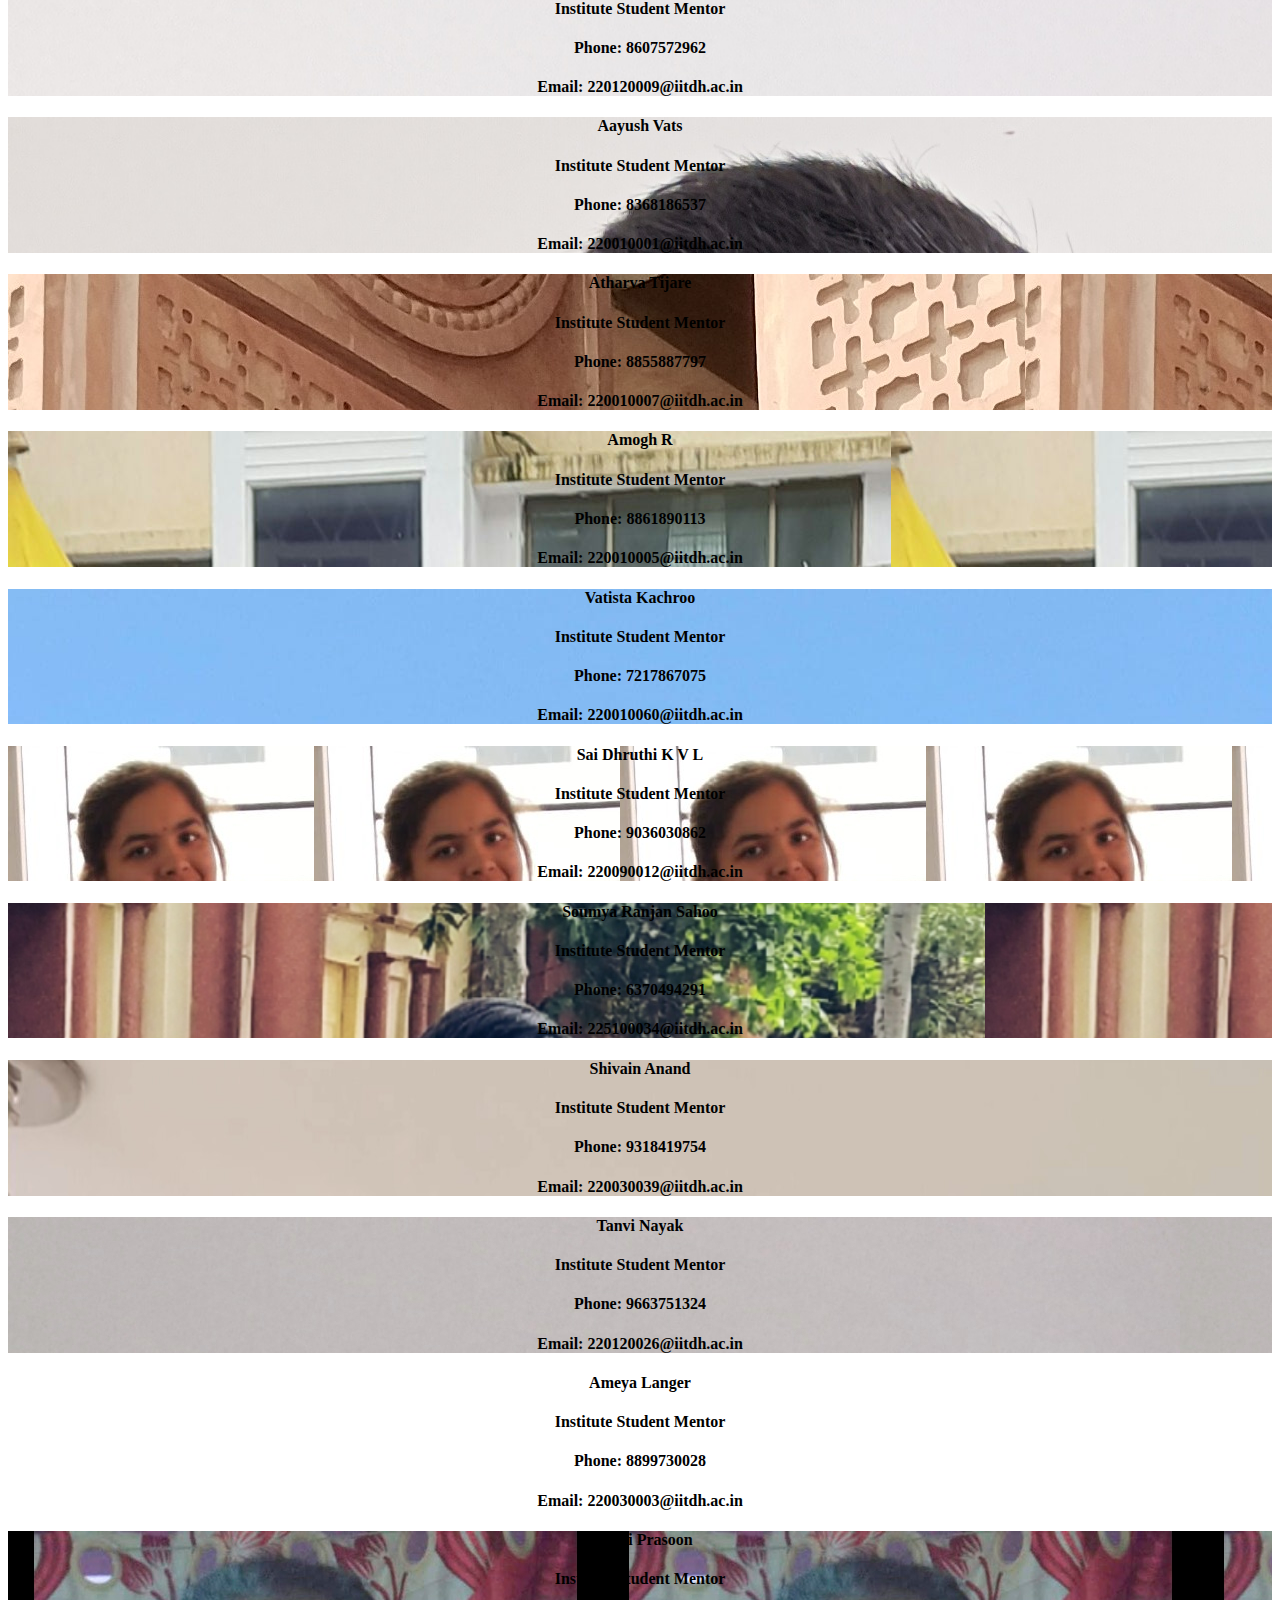
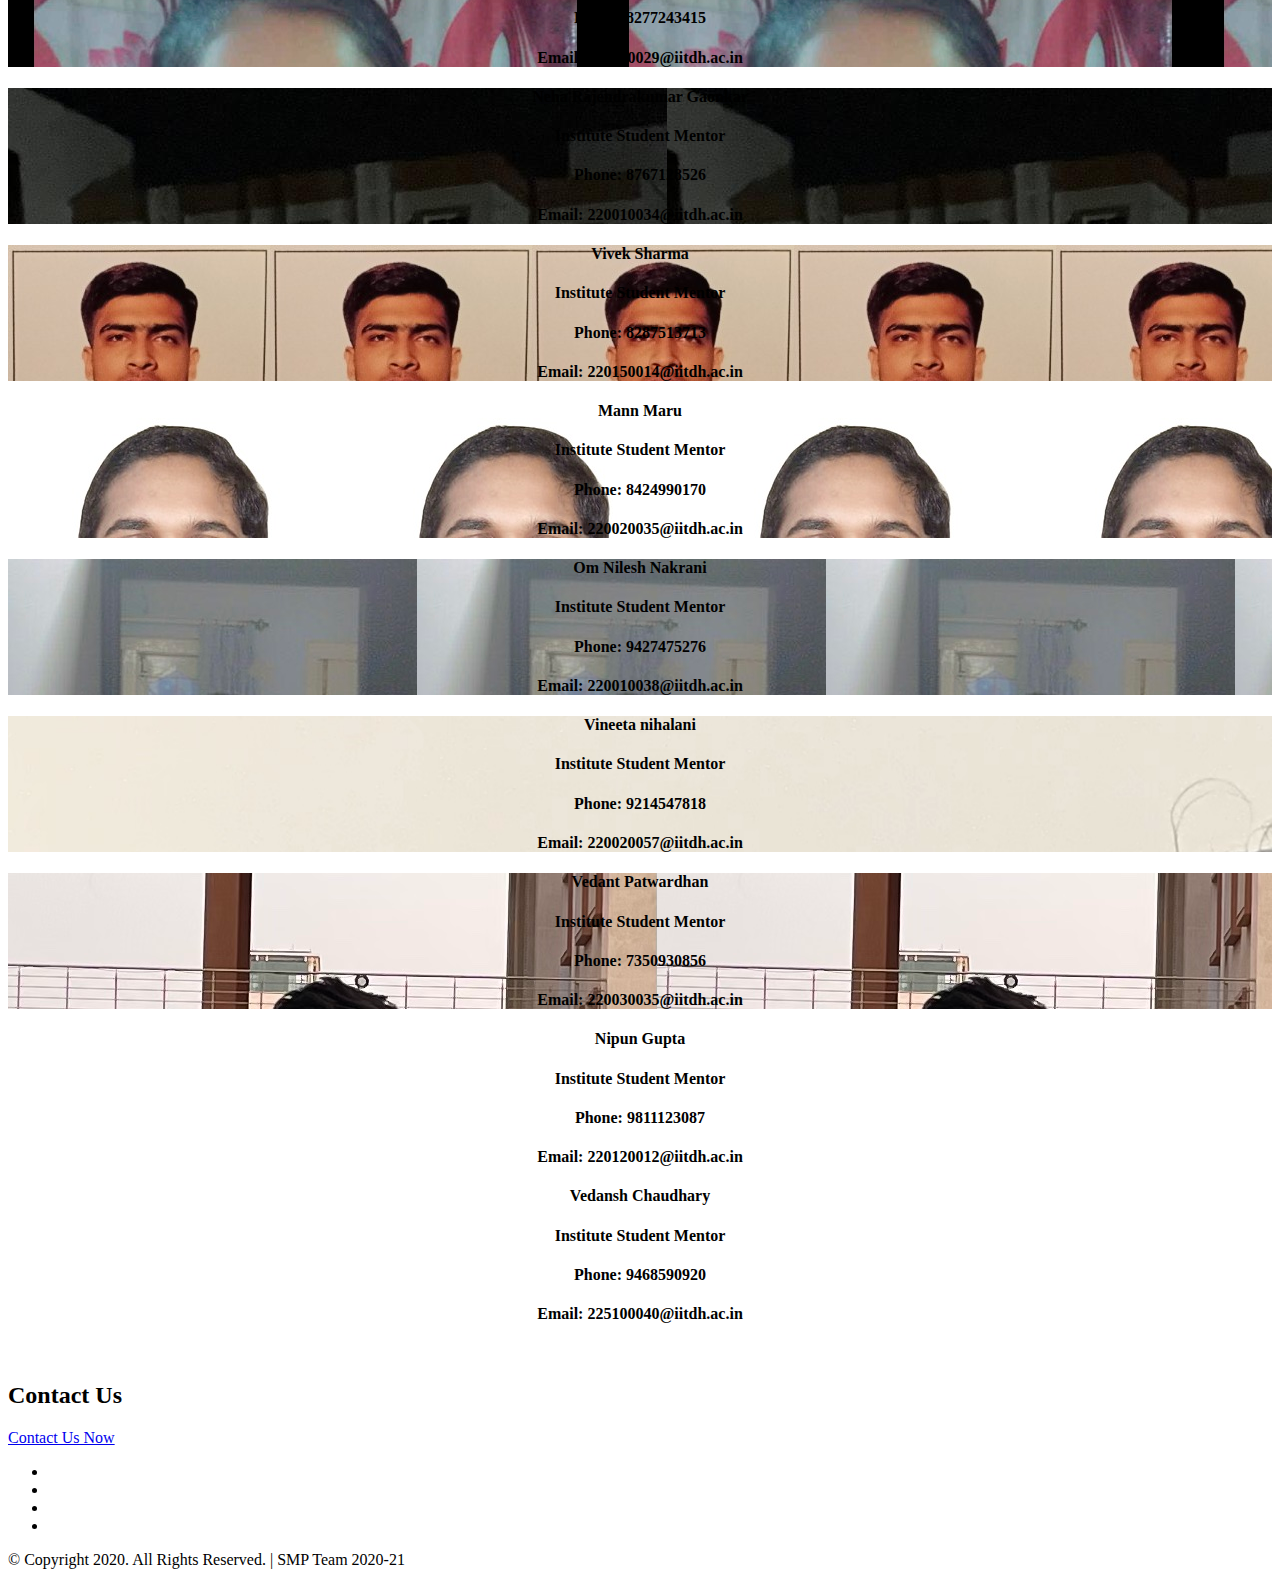
==== commit 80dc2815: "Merge pull request #4 from SMP-IITDH/damp_page" ====
--- a/templates/index.html
+++ b/templates/index.html
@@ -336,7 +336,7 @@
 						<div id="teamDetailsCordinator" style="text-align:center;">
 
 							<div class="card img-fluid index-card"
-							style="background-image: url('./img/Members/Varad\ Kamtekar.JPEG');">
+							style="background-image: url('./img/Members/Varad Kamtekar.JPEG');">
 
 								<div class="card-img-overlay info">
 
@@ -349,7 +349,7 @@
 								</div>
 							</div>
 						</div>
-						<h3 style="text-align: center;"> Student Mentor Assistant Co-ordinators</h3>
+						<h3 style="text-align: center;"> Assistant Student Mentor Co-ordinators</h3>
 						<div id="teamDetailsAssCordinators" style="text-align:center;">
 
 
@@ -359,7 +359,7 @@
 								<div class="card-img-overlay info">
 
 									<h4 class="card-title">Agrim Jain</h4>
-									<h4 class="card-title">Student Mentor Assistant Co-ordinator</h4>
+									<h4 class="card-title">Assistant Student Mentor Co-ordinator</h4>
 									<h4 class="card-title">Phone: 9528876421</h4>
 									<h4 class="card-title">Email: 210010003@iitdh.ac.in</h4>
 
@@ -370,7 +370,7 @@
 								<div class="card-img-overlay info">
 
 									<h4 class="card-title">Prajwal Biradar</h4>
-									<h4 class="card-title">Student Mentor Assistant Co-ordinator</h4>
+									<h4 class="card-title">Assistant Student Mentor Co-ordinator</h4>
 									<h4 class="card-title">Phone: 9686779781</h4>
 									<h4 class="card-title">Email: 210020037@iitdh.ac.in</h4>
 
@@ -383,14 +383,14 @@
 
 									
 									<h4 class="card-title">Sanjana Mittapally </h4>
-									<h4 class="card-title">Institute Student Mentor</h4>
+									<h4 class="card-title">Assistant Student Mentor Coordinator</h4>
 									<h4 class="card-title">Phone: 9491824995</h4>
 									<h4 class="card-title">Email: 210030020@iitdh.ac.in</h4>
 
 								</div>
 							</div>
 						<h3 style="text-align: center;">Institute Student Mentors</h3>
-						<div id="teamDetailsMentors" style="text-align:center;">
+						<!-- <div id="teamDetailsMentors" style="text-align:center;">
 
 
 							<div class="card img-fluid index-card"
@@ -1050,7 +1050,610 @@
 
 								</div>
 							</div>
-						</div>
+						</div> -->
+<div class= "card img-fluid index-card"
+style="background-image: url('./img/Members 2023/IMG-20230328-WA0056 - N Soumya.jpg');">
+<div class="card-img-overlay info">
+<h4 class="card-title">N Soumya </h4>
+<h4 class="card-title">Institute Student Mentor</h4>
+<h4 class="card-title">Phone: 9515362635</h4>
+<h4 class="card-title">Email: 220010036@iitdh.ac.in</h4>
+</div>
+</div>
+
+
+<div class= "card img-fluid index-card"
+style="background-image: url('./img/Members 2023/PHOTO NEW - Jandrasupalli Devansh.jpg');">
+<div class="card-img-overlay info">
+<h4 class="card-title">Jandrasupalli Devansh </h4>
+<h4 class="card-title">Institute Student Mentor</h4>
+<h4 class="card-title">Phone: 9513722004</h4>
+<h4 class="card-title">Email: 220030014@iitdh.ac.in</h4>
+</div>
+</div>
+
+
+<div class= "card img-fluid index-card"
+style="background-image: url('./img/Members 2023/Screenshot_2023-08-02-11-33-08-97_1c337646f29875672b5a61192b9010f9 - Suharsh Agrawal.jpg');">
+<div class="card-img-overlay info">
+<h4 class="card-title">Suharsh Agrawal </h4>
+<h4 class="card-title">Institute Student Mentor</h4>
+<h4 class="card-title">Phone: 8269469177</h4>
+<h4 class="card-title">Email: 220110010@iitdh.ac.in</h4>
+</div>
+</div>
+
+
+<div class= "card img-fluid index-card"
+style="background-image: url('./img/Members 2023/SAVE_20230515_062900 - Ayush Mallick.jpg');">
+<div class="card-img-overlay info">
+<h4 class="card-title">Ayush Mallick</h4>
+<h4 class="card-title">Institute Student Mentor</h4>
+<h4 class="card-title">Phone: 8690099773</h4>
+<h4 class="card-title">Email: 220010008@iitdh.ac.in</h4>
+</div>
+</div>
+
+
+<div class= "card img-fluid index-card"
+style="background-image: url('./img/Members 2023/Sachin Kumar.jpg');">
+<div class="card-img-overlay info">
+<h4 class="card-title">Sachin Kumar </h4>
+<h4 class="card-title">Institute Student Mentor</h4>
+<h4 class="card-title">Phone: 8637321596</h4>
+<h4 class="card-title">Email: 220120019@iitdh.ac.in</h4>
+</div>
+</div>
+
+
+<div class= "card img-fluid index-card"
+style="background-image: url('./img/Members 2023/Mahi - Dantuluri Mahima.jpg');">
+<div class="card-img-overlay info">
+<h4 class="card-title">Dantuluri Mahima </h4>
+<h4 class="card-title">Institute Student Mentor</h4>
+<h4 class="card-title">Phone: 8708676869</h4>
+<h4 class="card-title">Email: 220010016@iitdh.ac.in</h4>
+</div>
+</div>
+
+
+<div class= "card img-fluid index-card"
+style="background-image: url('./img/Members 2023/IMG_20221114_152813 - Pampati Deekshith Kumar.jpg');">
+<div class="card-img-overlay info">
+<h4 class="card-title">Deekshith Kumar </h4>
+<h4 class="card-title">Institute Student Mentor</h4>
+<h4 class="card-title">Phone: 7306787805</h4>
+<h4 class="card-title">Email: 220010039@iitdh.ac.in</h4>
+</div>
+</div>
+
+
+<div class= "card img-fluid index-card"
+style="background-image: url('./img/Members 2023/my-passport-photo - Rohit Garg.jpg');">
+<div class="card-img-overlay info">
+<h4 class="card-title">Rohit Garg</h4>
+<h4 class="card-title">Institute Student Mentor</h4>
+<h4 class="card-title">Phone: 8306891910</h4>
+<h4 class="card-title">Email: 220010049@iitdh.ac.in</h4>
+</div>
+</div>
+
+
+<div class= "card img-fluid index-card"
+style="background-image: url('./img/Members 2023/IMG_20230802_115607 - Yash Sandip Gholkar.jpg');">
+<div class="card-img-overlay info">
+<h4 class="card-title">Yash Sandip Gholkar</h4>
+<h4 class="card-title">Institute Student Mentor</h4>
+<h4 class="card-title">Phone: 9021690387</h4>
+<h4 class="card-title">Email: 220010063@iitdh.ac.in</h4>
+</div>
+</div>
+
+
+<div class= "card img-fluid index-card"
+style="background-image: url('./img/Members 2023/Prabhav Jatin Patel.jpg');">
+<div class="card-img-overlay info">
+<h4 class="card-title">Prabhav patel</h4>
+<h4 class="card-title">Institute Student Mentor</h4>
+<h4 class="card-title">Phone: 9825296053</h4>
+<h4 class="card-title">Email: 220120013@iitdh.ac.in</h4>
+</div>
+</div>
+
+
+<div class= "card img-fluid index-card"
+style="background-image: url('./img/Members 2023/picture - Nishant Shailesh Mehta.jpg');">
+<div class="card-img-overlay info">
+<h4 class="card-title">Nishant Shailesh Mehta</h4>
+<h4 class="card-title">Institute Student Mentor</h4>
+<h4 class="card-title">Phone: 8828041535</h4>
+<h4 class="card-title">Email: 220150008@iitdh.ac.in</h4>
+</div>
+</div>
+
+
+<div class= "card img-fluid index-card"
+style="background-image: url('./img/Members 2023/Adarsh Gupta.jpg');">
+<div class="card-img-overlay info">
+<h4 class="card-title">Adarsh Gupta</h4>
+<h4 class="card-title">Institute Student Mentor</h4>
+<h4 class="card-title">Phone: 6306297757</h4>
+<h4 class="card-title">Email: 220120001@iitdh.ac.in</h4>
+</div>
+</div>
+
+
+<div class= "card img-fluid index-card"
+style="background-image: url('./img/Members 2023/MyPic - Samarth Satish Chitnis.jpg');">
+<div class="card-img-overlay info">
+<h4 class="card-title">Samarth Chitnis</h4>
+<h4 class="card-title">Institute Student Mentor</h4>
+<h4 class="card-title">Phone: 9172482342</h4>
+<h4 class="card-title">Email: 220010052@iitdh.ac.in</h4>
+</div>
+</div>
+
+
+<div class= "card img-fluid index-card"
+style="background-image: url('./img/Members 2023/IMG_20230802_121232 - Subhash Chandra Ponnam.jpg');">
+<div class="card-img-overlay info">
+<h4 class="card-title">Subhash Chandra P</h4>
+<h4 class="card-title">Institute Student Mentor</h4>
+<h4 class="card-title">Phone: 8431919452</h4>
+<h4 class="card-title">Email: 220120024@iitdh.ac.in</h4>
+</div>
+</div>
+
+
+<div class= "card img-fluid index-card"
+style="background-image: url('./img/Members 2023/Adobe Scan 11-Apr-2023 - Velivela Mohith Naga.jpeg');">
+<div class="card-img-overlay info">
+<h4 class="card-title">Velivela Mohith Naga Sai</h4>
+<h4 class="card-title">Institute Student Mentor</h4>
+<h4 class="card-title">Phone: 9347458634</h4>
+<h4 class="card-title">Email: 220120028@iitdh.ac.in</h4>
+</div>
+</div>
+
+
+<div class= "card img-fluid index-card"
+style="background-image: url('./img/Members 2023/Copy of photo - Pranav Kumar Pandey.jpg');">
+<div class="card-img-overlay info">
+<h4 class="card-title">Pranav Kumar Pandey</h4>
+<h4 class="card-title">Institute Student Mentor</h4>
+<h4 class="card-title">Phone: 8539978059</h4>
+<h4 class="card-title">Email: 220010043@iitdh.ac.in</h4>
+</div>
+</div>
+
+
+<div class= "card img-fluid index-card"
+style="background-image: url('./img/Members 2023/Mudigonda Vishnu Charan.jpg');">
+<div class="card-img-overlay info">
+<h4 class="card-title">M Vishnu Charan</h4>
+<h4 class="card-title">Institute Student Mentor</h4>
+<h4 class="card-title">Phone: 8978030479</h4>
+<h4 class="card-title">Email: 220030029@iitdh.ac.in</h4>
+</div>
+</div>
+
+
+<div class= "card img-fluid index-card"
+style="background-image: url('./img/Members 2023/IMG_0319.jpeg - Surya Narayan Upadhyay.jpg');">
+<div class="card-img-overlay info">
+<h4 class="card-title">Surya Narayan Upadhyay</h4>
+<h4 class="card-title">Institute Student Mentor</h4>
+<h4 class="card-title">Phone: 7398421950</h4>
+<h4 class="card-title">Email: 220020052@iitdh.ac.in</h4>
+</div>
+</div>
+
+
+<div class= "card img-fluid index-card"
+style="background-image: url('./img/Members 2023/IMG-20230730-WA0013 - Sarthak Chaturvedi.jpg');">
+<div class="card-img-overlay info">
+<h4 class="card-title">Sarthak Chaturvedi </h4>
+<h4 class="card-title">Institute Student Mentor</h4>
+<h4 class="card-title">Phone: 8529099793</h4>
+<h4 class="card-title">Email: 220090013@iitdh.ac.in</h4>
+</div>
+</div>
+
+
+<div class= "card img-fluid index-card"
+style="background-image: url('./img/Members 2023/IMG-20221024-WA0001 - Dhruv Pani Chandra.jpg');">
+<div class="card-img-overlay info">
+<h4 class="card-title">Dhruv Pani Chandra </h4>
+<h4 class="card-title">Institute Student Mentor</h4>
+<h4 class="card-title">Phone: 9010414482</h4>
+<h4 class="card-title">Email: 220030008@iitdh.ac.in</h4>
+</div>
+</div>
+
+
+<div class= "card img-fluid index-card"
+style="background-image: url('./img/Members 2023/Snapchat-2019238900 - Omkar Omkar.jpg');">
+<div class="card-img-overlay info">
+<h4 class="card-title">Omkar Kulkarni </h4>
+<h4 class="card-title">Institute Student Mentor</h4>
+<h4 class="card-title">Phone: 8446294224</h4>
+<h4 class="card-title">Email: 220030032@iitdh.ac.in</h4>
+</div>
+</div>
+
+
+<div class= "card img-fluid index-card"
+style="background-image: url('./img/Members 2023/IMG_20230315_234842 - Priyanshu Mishra.jpg');">
+<div class="card-img-overlay info">
+<h4 class="card-title">Priyanshu Mishra </h4>
+<h4 class="card-title">Institute Student Mentor</h4>
+<h4 class="card-title">Phone: 7607647496</h4>
+<h4 class="card-title">Email: 220020048@iitdh.ac.in</h4>
+</div>
+</div>
+
+
+<div class= "card img-fluid index-card"
+style="background-image: url('./img/Members 2023/IMG20220915150544 - Prabhanshu Kumar Jha.jpg');">
+<div class="card-img-overlay info">
+<h4 class="card-title">Prabhanshu Kumar Jha</h4>
+<h4 class="card-title">Institute Student Mentor</h4>
+<h4 class="card-title">Phone: 6299632802</h4>
+<h4 class="card-title">Email: 220020045@iitdh.ac.in</h4>
+</div>
+</div>
+
+
+<div class= "card img-fluid index-card"
+style="background-image: url('./img/Members 2023/prakriti_photo_new - Prakriti Tripathi.jpg');">
+<div class="card-img-overlay info">
+<h4 class="card-title">Prakriti Tripathi</h4>
+<h4 class="card-title">Institute Student Mentor</h4>
+<h4 class="card-title">Phone: 8197707806</h4>
+<h4 class="card-title">Email: 220120014@iitdh.ac.in</h4>
+</div>
+</div>
+
+
+<div class= "card img-fluid index-card"
+style="background-image: url('./img/Members 2023/IMG_0526 - Luv Shanker.jpeg');">
+<div class="card-img-overlay info">
+<h4 class="card-title">Luv Shanker</h4>
+<h4 class="card-title">Institute Student Mentor</h4>
+<h4 class="card-title">Phone: 9305533424</h4>
+<h4 class="card-title">Email: 220030022@iitdh.ac.in</h4>
+</div>
+</div>
+
+
+<div class= "card img-fluid index-card"
+style="background-image: url('./img/Members 2023/aryanpic - Aryan Bandaru.jpg');">
+<div class="card-img-overlay info">
+<h4 class="card-title">Aryan Bandaru</h4>
+<h4 class="card-title">Institute Student Mentor</h4>
+<h4 class="card-title">Phone: 7760044833</h4>
+<h4 class="card-title">Email: 220020009@iitdh.ac.in</h4>
+</div>
+</div>
+
+
+<div class= "card img-fluid index-card"
+style="background-image: url('./img/Members 2023/ Singhal Gaurav Riteshkumar.jpg');">
+<div class="card-img-overlay info">
+<h4 class="card-title">Gaurav Singhal </h4>
+<h4 class="card-title">Institute Student Mentor</h4>
+<h4 class="card-title">Phone: 9769021545</h4>
+<h4 class="card-title">Email: 220090014@iitdh.ac.in</h4>
+</div>
+</div>
+
+
+<div class= "card img-fluid index-card"
+style="background-image: url('./img/Members 2023/IMG_20230514_220743_754 - Kulkarni Atharva Suresh.jpg');">
+<div class="card-img-overlay info">
+<h4 class="card-title">Kulkarni Atharva Suresh</h4>
+<h4 class="card-title">Institute Student Mentor</h4>
+<h4 class="card-title">Phone: 8625867429</h4>
+<h4 class="card-title">Email: 220020029@iitdh.ac.in</h4>
+</div>
+</div>
+
+
+<div class= "card img-fluid index-card"
+style="background-image: url('./img/Members 2023/IMG_20230802_235040 - Gurjaipal Singh.jpg');">
+<div class="card-img-overlay info">
+<h4 class="card-title">Gurjaipal Singh</h4>
+<h4 class="card-title">Institute Student Mentor</h4>
+<h4 class="card-title">Phone: 8968135464</h4>
+<h4 class="card-title">Email: 220120008@iitdh.ac.in</h4>
+</div>
+</div>
+
+
+<div class= "card img-fluid index-card"
+style="background-image: url('./img/Members 2023/IMG_20230802_235127 - Ratish Sinha.jpg');">
+<div class="card-img-overlay info">
+<h4 class="card-title">Ratish Sinha</h4>
+<h4 class="card-title">Institute Student Mentor</h4>
+<h4 class="card-title">Phone: 9931517194</h4>
+<h4 class="card-title">Email: 220030037@iitdh.ac.in</h4>
+</div>
+</div>
+
+
+<div class= "card img-fluid index-card"
+style="background-image: url('./img/Members 2023/IMG-20230715-WA0024 - Utkarsh Gupta.jpg');">
+<div class="card-img-overlay info">
+<h4 class="card-title">Utkarsh Gupta </h4>
+<h4 class="card-title">Institute Student Mentor</h4>
+<h4 class="card-title">Phone: 9529133103</h4>
+<h4 class="card-title">Email: 220020056@iitdh.ac.in</h4>
+</div>
+</div>
+
+
+<div class= "card img-fluid index-card"
+style="background-image: url('./img/Members 2023/Dp - Shubham Raj.jpg');">
+<div class="card-img-overlay info">
+<h4 class="card-title">Shubham Raj</h4>
+<h4 class="card-title">Institute Student Mentor</h4>
+<h4 class="card-title">Phone: 9310617046</h4>
+<h4 class="card-title">Email: 220110009@iitdh.ac.in</h4>
+</div>
+</div>
+
+
+<div class= "card img-fluid index-card"
+style="background-image: url('./img/Members 2023/photo_2023-08-03_11-14-07 - Ramank Sharma.jpg');">
+<div class="card-img-overlay info">
+<h4 class="card-title">Ramank sharma</h4>
+<h4 class="card-title">Institute Student Mentor</h4>
+<h4 class="card-title">Phone: 8302015242</h4>
+<h4 class="card-title">Email: 220150011@iitdh.ac.in</h4>
+</div>
+</div>
+
+
+<div class= "card img-fluid index-card"
+style="background-image: url('./img/Members 2023/IMG_20230219_204816960-01-01 - Aman Patidar.jpeg');">
+<div class="card-img-overlay info">
+<h4 class="card-title">Aman Patidar </h4>
+<h4 class="card-title">Institute Student Mentor</h4>
+<h4 class="card-title">Phone: 8839940868</h4>
+<h4 class="card-title">Email: 220020005@iitdh.ac.in</h4>
+</div>
+</div>
+
+
+<div class= "card img-fluid index-card"
+style="background-image: url('./img/Members 2023/Krunal Patel.jpg');">
+<div class="card-img-overlay info">
+<h4 class="card-title">Krunal Patel</h4>
+<h4 class="card-title">Institute Student Mentor</h4>
+<h4 class="card-title">Phone: 7383166868</h4>
+<h4 class="card-title">Email: 225100022@iitdh.ac.in</h4>
+</div>
+</div>
+
+
+<div class= "card img-fluid index-card"
+style="background-image: url('./img/Members 2023/web - Arpan Sahu.jpeg');">
+<div class="card-img-overlay info">
+<h4 class="card-title">Arpan Sahu</h4>
+<h4 class="card-title">Institute Student Mentor</h4>
+<h4 class="card-title">Phone: 7038899484</h4>
+<h4 class="card-title">Email: 220020008@iitdh.ac.in</h4>
+</div>
+</div>
+
+
+<div class= "card img-fluid index-card"
+style="background-image: url('./img/Members 2023/IMG_20230625_211742 - Jai Sharma.jpg');">
+<div class="card-img-overlay info">
+<h4 class="card-title">Jai Sharma </h4>
+<h4 class="card-title">Institute Student Mentor</h4>
+<h4 class="card-title">Phone: 8607572962</h4>
+<h4 class="card-title">Email: 220120009@iitdh.ac.in</h4>
+</div>
+</div>
+
+
+<div class= "card img-fluid index-card"
+style="background-image: url('./img/Members 2023/IMG_20230803_224221 - Aayush Vats.jpg');">
+<div class="card-img-overlay info">
+<h4 class="card-title">Aayush Vats</h4>
+<h4 class="card-title">Institute Student Mentor</h4>
+<h4 class="card-title">Phone: 8368186537</h4>
+<h4 class="card-title">Email: 220010001@iitdh.ac.in</h4>
+</div>
+</div>
+
+
+<div class= "card img-fluid index-card"
+style="background-image: url('./img/Members 2023/IMG_20230409_151508382~3 - Atharva Virendra Tijare.jpg');">
+<div class="card-img-overlay info">
+<h4 class="card-title">Atharva Tijare</h4>
+<h4 class="card-title">Institute Student Mentor</h4>
+<h4 class="card-title">Phone: 8855887797</h4>
+<h4 class="card-title">Email: 220010007@iitdh.ac.in</h4>
+</div>
+</div>
+
+
+<div class= "card img-fluid index-card"
+style="background-image: url('./img/Members 2023/SMP2 - Amogh R.jpg');">
+<div class="card-img-overlay info">
+<h4 class="card-title">Amogh R</h4>
+<h4 class="card-title">Institute Student Mentor</h4>
+<h4 class="card-title">Phone: 8861890113</h4>
+<h4 class="card-title">Email: 220010005@iitdh.ac.in</h4>
+</div>
+</div>
+
+
+<div class= "card img-fluid index-card"
+style="background-image: url('./img/Members 2023/IMG-20230804-WA0002 - Vatista Kachroo.jpg');">
+<div class="card-img-overlay info">
+<h4 class="card-title">Vatista Kachroo </h4>
+<h4 class="card-title">Institute Student Mentor</h4>
+<h4 class="card-title">Phone: 7217867075</h4>
+<h4 class="card-title">Email: 220010060@iitdh.ac.in</h4>
+</div>
+</div>
+
+
+<div class= "card img-fluid index-card"
+style="background-image: url('./img/Members 2023/Dhruthi1 - Sai Dhruthi K V L.jpg');">
+<div class="card-img-overlay info">
+<h4 class="card-title">Sai Dhruthi K V L </h4>
+<h4 class="card-title">Institute Student Mentor</h4>
+<h4 class="card-title">Phone: 9036030862</h4>
+<h4 class="card-title">Email: 220090012@iitdh.ac.in</h4>
+</div>
+</div>
+
+
+<div class= "card img-fluid index-card"
+style="background-image: url('./img/Members 2023/IMG_20230804_123932 - Soumya Ranjan Sahoo.jpg');">
+<div class="card-img-overlay info">
+<h4 class="card-title">Soumya Ranjan Sahoo</h4>
+<h4 class="card-title">Institute Student Mentor</h4>
+<h4 class="card-title">Phone: 6370494291</h4>
+<h4 class="card-title">Email: 225100034@iitdh.ac.in</h4>
+</div>
+</div>
+
+
+<div class= "card img-fluid index-card"
+style="background-image: url('./img/Members 2023/InShot_20230406_222251956 - Shivain Anand.jpg');">
+<div class="card-img-overlay info">
+<h4 class="card-title">Shivain Anand</h4>
+<h4 class="card-title">Institute Student Mentor</h4>
+<h4 class="card-title">Phone: 9318419754</h4>
+<h4 class="card-title">Email: 220030039@iitdh.ac.in</h4>
+</div>
+</div>
+
+
+<div class= "card img-fluid index-card"
+style="background-image: url('./img/Members 2023/IMG_20230804_141608 - Tanvi S Nayak.jpg');">
+<div class="card-img-overlay info">
+<h4 class="card-title">Tanvi Nayak</h4>
+<h4 class="card-title">Institute Student Mentor</h4>
+<h4 class="card-title">Phone: 9663751324</h4>
+<h4 class="card-title">Email: 220120026@iitdh.ac.in</h4>
+</div>
+</div>
+
+
+<div class= "card img-fluid index-card"
+style="background-image: url('./img/Members 2023/IMG_20230626_112458 - Ameya Langer.jpg');">
+<div class="card-img-overlay info">
+<h4 class="card-title">Ameya Langer</h4>
+<h4 class="card-title">Institute Student Mentor</h4>
+<h4 class="card-title">Phone: 8899730028</h4>
+<h4 class="card-title">Email: 220030003@iitdh.ac.in</h4>
+</div>
+</div>
+
+
+<div class= "card img-fluid index-card"
+style="background-image: url('./img/Members 2023/Prachi_photograph - Prachi Prasoon.jpeg');">
+<div class="card-img-overlay info">
+<h4 class="card-title">Prachi Prasoon</h4>
+<h4 class="card-title">Institute Student Mentor</h4>
+<h4 class="card-title">Phone: 8277243415</h4>
+<h4 class="card-title">Email: 225100029@iitdh.ac.in</h4>
+</div>
+</div>
+
+
+<div class= "card img-fluid index-card"
+style="background-image: url('./img/Members 2023/IMG-20230801-WA0020 - Neha Rajendrakumar Gaonkar.jpg');">
+<div class="card-img-overlay info">
+<h4 class="card-title">Neha Rajendrakumar Gaonkar</h4>
+<h4 class="card-title">Institute Student Mentor</h4>
+<h4 class="card-title">Phone: 8767128526</h4>
+<h4 class="card-title">Email: 220010034@iitdh.ac.in</h4>
+</div>
+</div>
+
+
+<div class= "card img-fluid index-card"
+style="background-image: url('./img/Members 2023/IMG_20220822_085037_copy_350x447_copy_262x335 - Vivek Sharma.jpg');">
+<div class="card-img-overlay info">
+<h4 class="card-title">Vivek Sharma</h4>
+<h4 class="card-title">Institute Student Mentor</h4>
+<h4 class="card-title">Phone: 8287513713</h4>
+<h4 class="card-title">Email: 220150014@iitdh.ac.in</h4>
+</div>
+</div>
+
+
+<div class= "card img-fluid index-card"
+style="background-image: url('./img/Members 2023/Mann_Manoj_Maru - Mann Manoj Maru.jpg');">
+<div class="card-img-overlay info">
+<h4 class="card-title">Mann Maru</h4>
+<h4 class="card-title">Institute Student Mentor</h4>
+<h4 class="card-title">Phone: 8424990170</h4>
+<h4 class="card-title">Email: 220020035@iitdh.ac.in</h4>
+</div>
+</div>
+
+
+<div class= "card img-fluid index-card"
+style="background-image: url('./img/Members 2023/IMG_0167 - Om Nilesh Nakrani.jpeg');">
+<div class="card-img-overlay info">
+<h4 class="card-title">Om Nilesh Nakrani</h4>
+<h4 class="card-title">Institute Student Mentor</h4>
+<h4 class="card-title">Phone: 9427475276</h4>
+<h4 class="card-title">Email: 220010038@iitdh.ac.in</h4>
+</div>
+</div>
+
+
+<div class= "card img-fluid index-card"
+style="background-image: url('./img/Members 2023/Vineeta Nihalani.jpg');">
+<div class="card-img-overlay info">
+<h4 class="card-title">Vineeta nihalani</h4>
+<h4 class="card-title">Institute Student Mentor</h4>
+<h4 class="card-title">Phone: 9214547818</h4>
+<h4 class="card-title">Email: 220020057@iitdh.ac.in</h4>
+</div>
+</div>
+
+
+<div class= "card img-fluid index-card"
+style="background-image: url('./img/Members 2023/IMG_4490 - Patwardhan Vedant Nitin.jpeg');">
+<div class="card-img-overlay info">
+<h4 class="card-title">Vedant Patwardhan</h4>
+<h4 class="card-title">Institute Student Mentor</h4>
+<h4 class="card-title">Phone: 7350930856</h4>
+<h4 class="card-title">Email: 220030035@iitdh.ac.in</h4>
+</div>
+</div>
+
+
+<div class= "card img-fluid index-card"
+style="background-image: url('./img/Members 2023/IMG_20221211_111258 - Nipun Gupta.jpg');">
+<div class="card-img-overlay info">
+<h4 class="card-title">Nipun Gupta</h4>
+<h4 class="card-title">Institute Student Mentor</h4>
+<h4 class="card-title">Phone: 9811123087</h4>
+<h4 class="card-title">Email: 220120012@iitdh.ac.in</h4>
+</div>
+</div>
+
+
+<div class= "card img-fluid index-card"
+style="background-image: url('./img/Members 2023/vedansh 2nd photo - Vedansh Chaudhary.jpg');">
+<div class="card-img-overlay info">
+<h4 class="card-title">Vedansh Chaudhary</h4>
+<h4 class="card-title">Institute Student Mentor</h4>
+<h4 class="card-title">Phone: 9468590920</h4>
+<h4 class="card-title">Email: 225100040@iitdh.ac.in</h4>
+</div>
+</div>
 					</div>
 				</div>
 			</div>
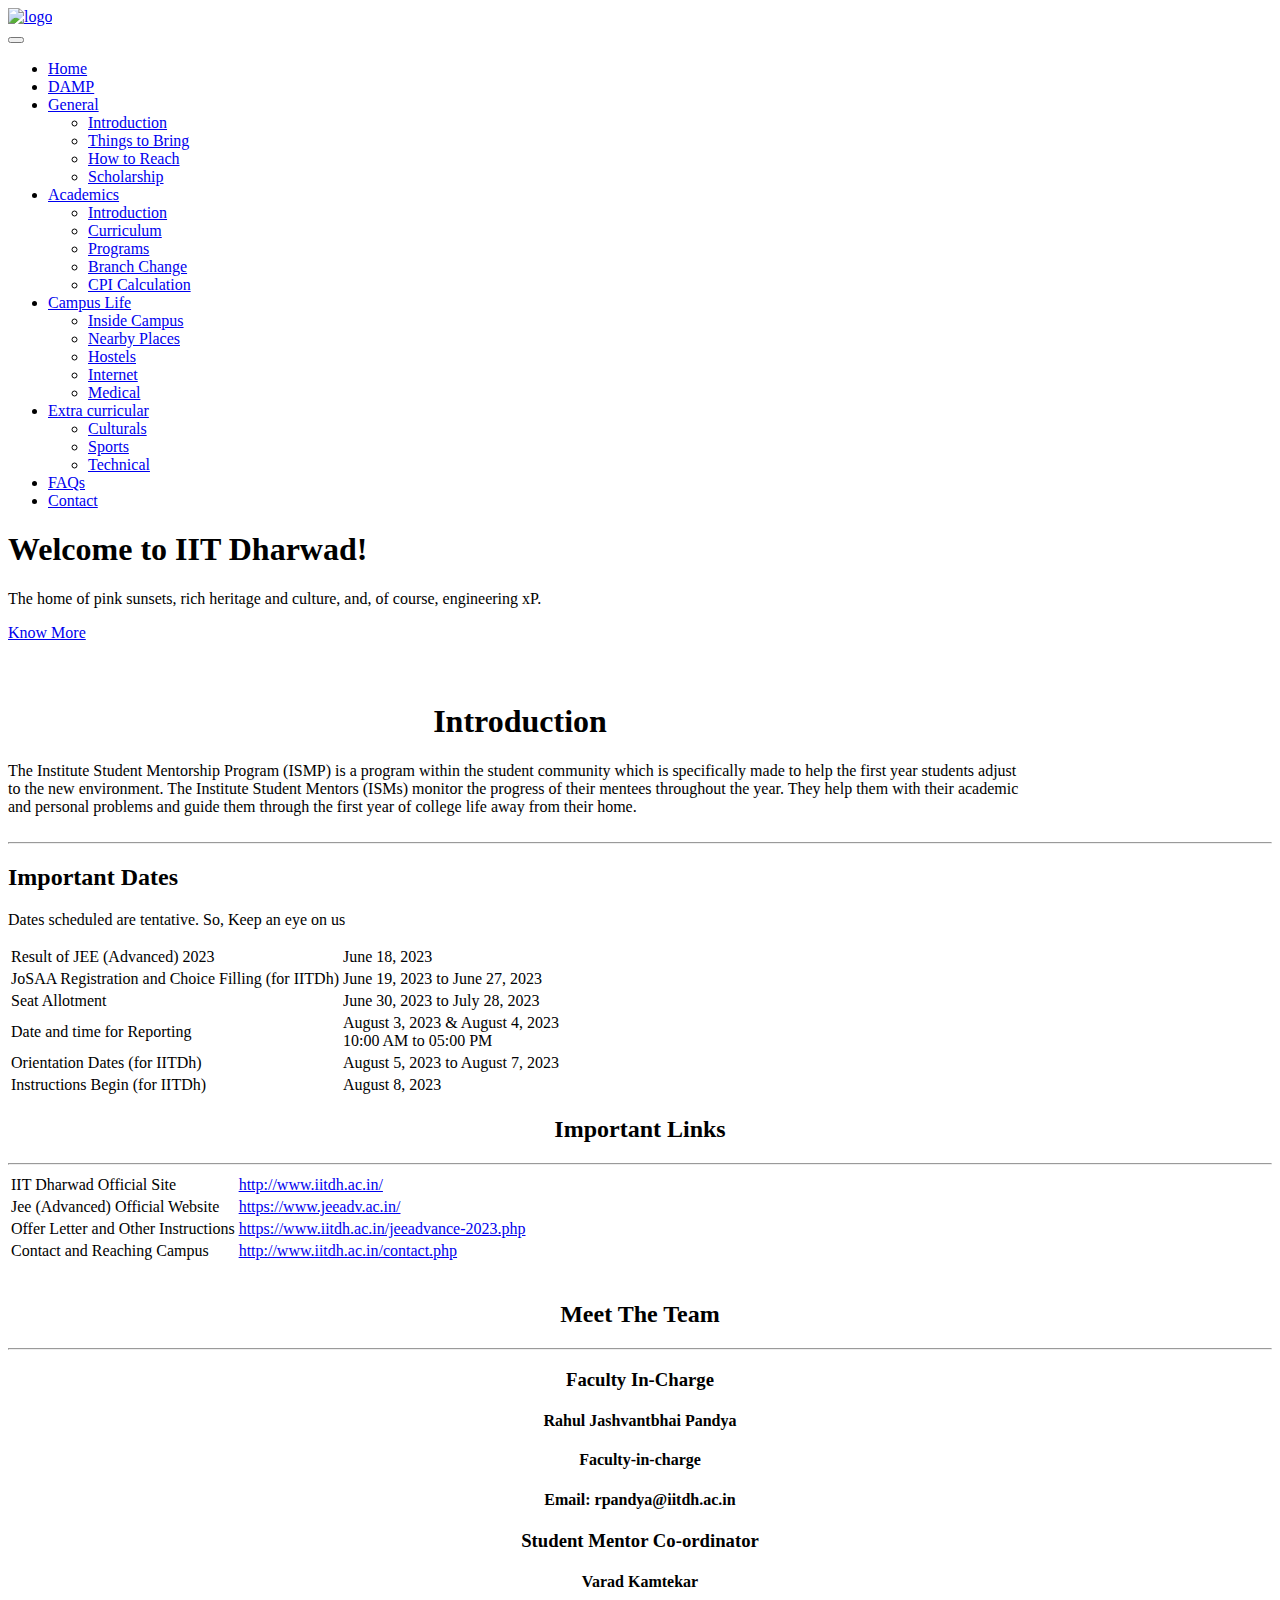
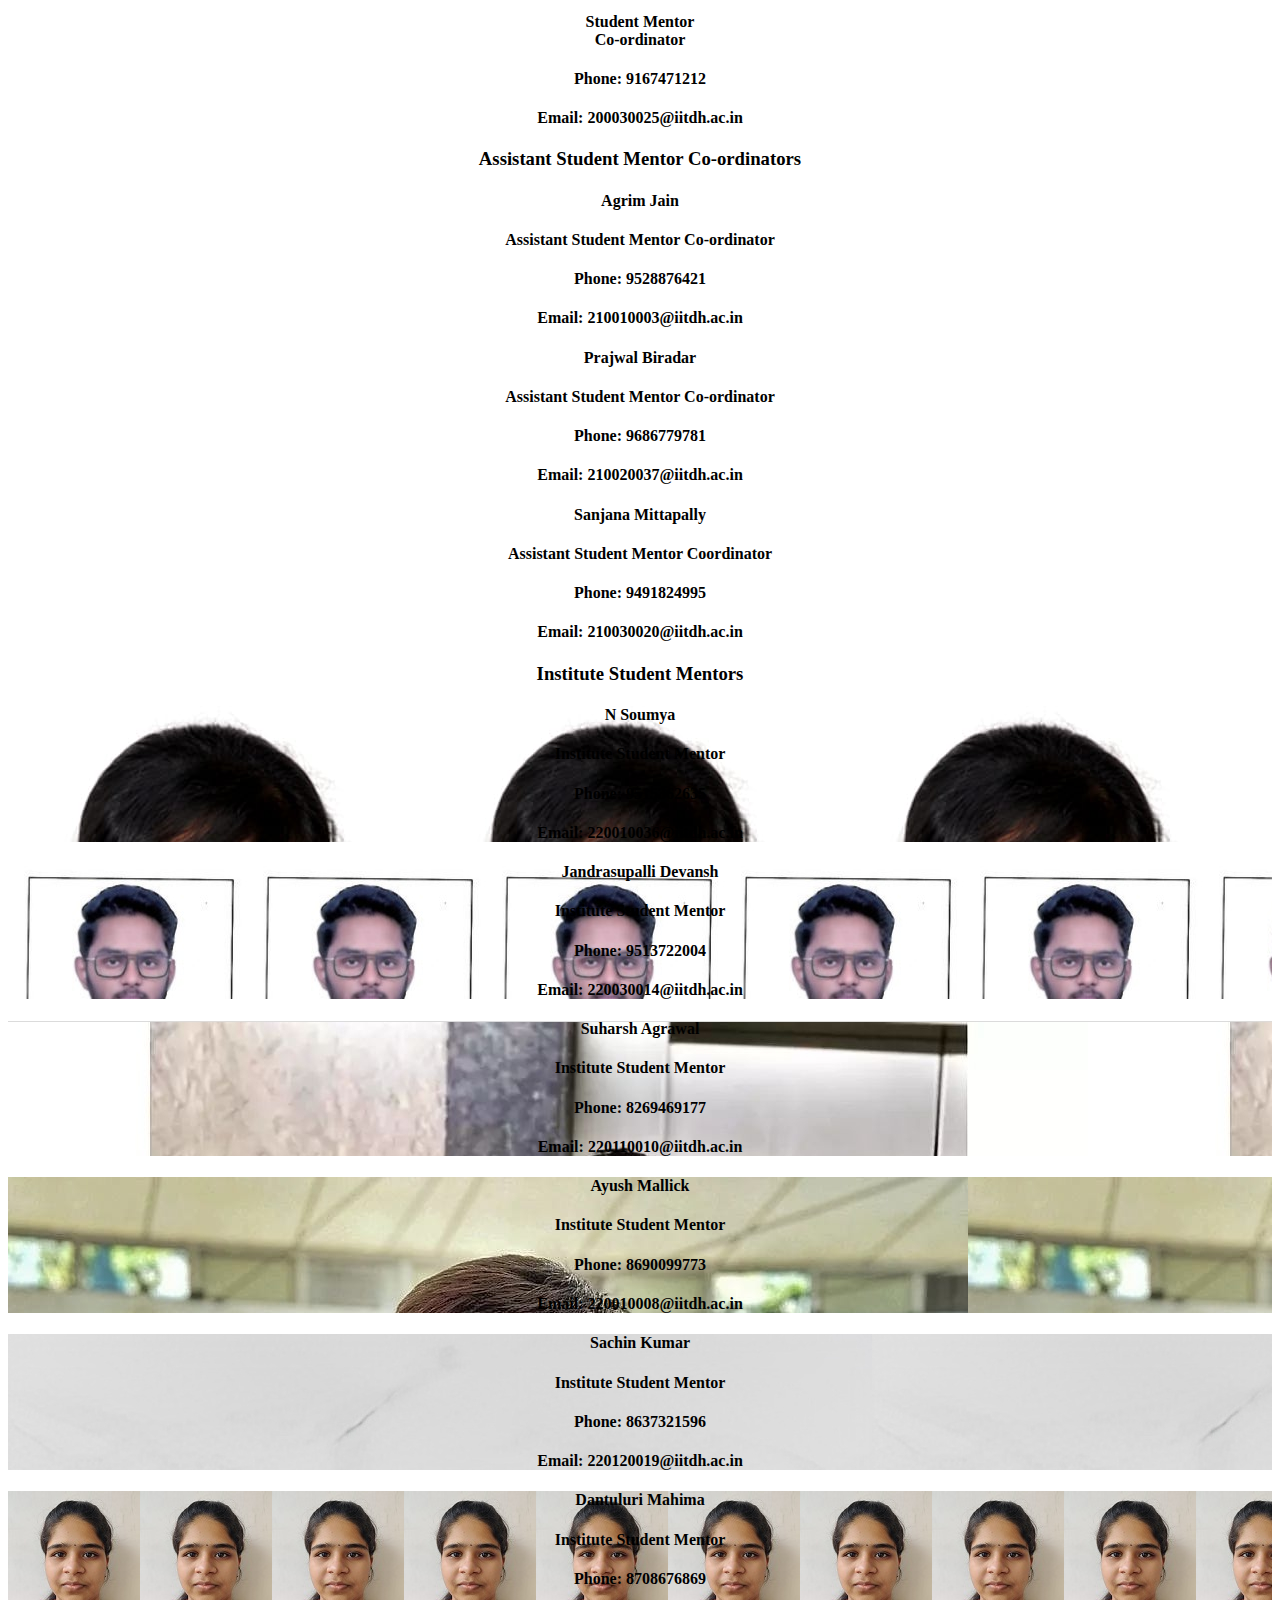
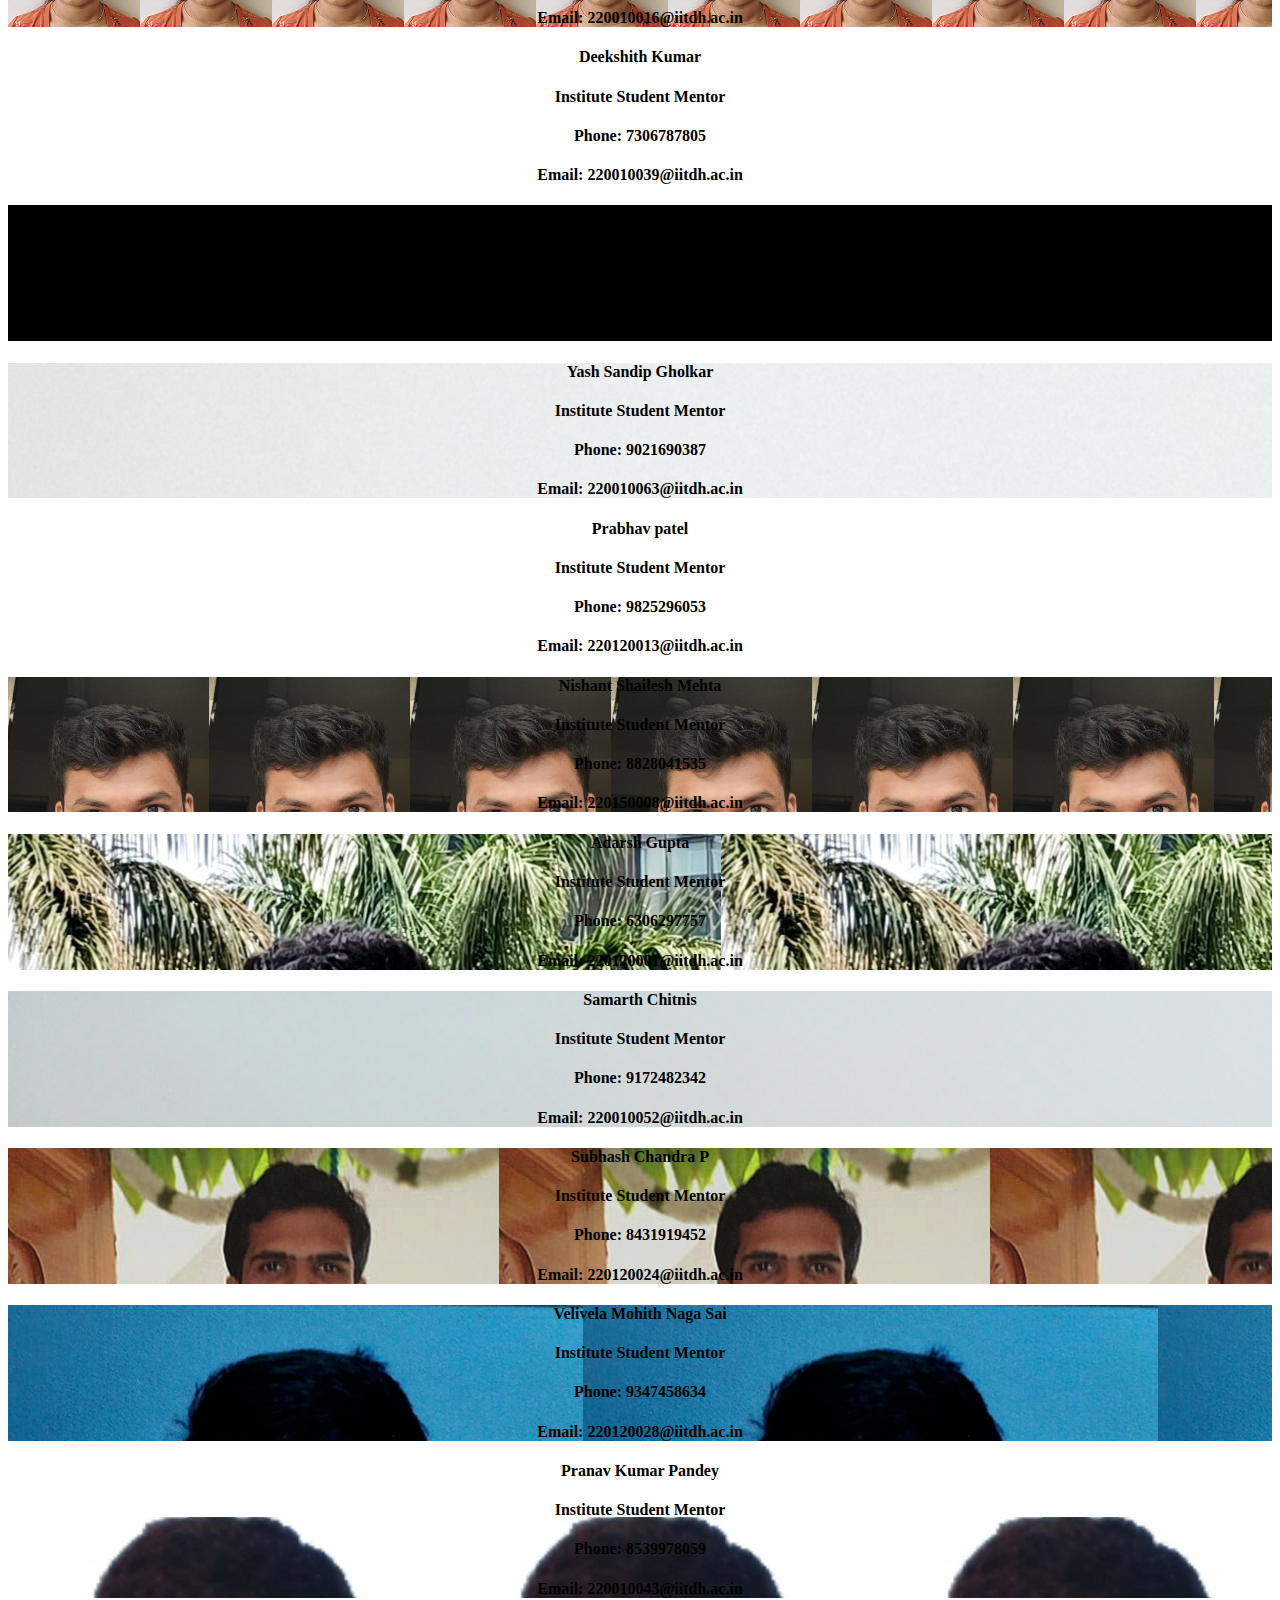
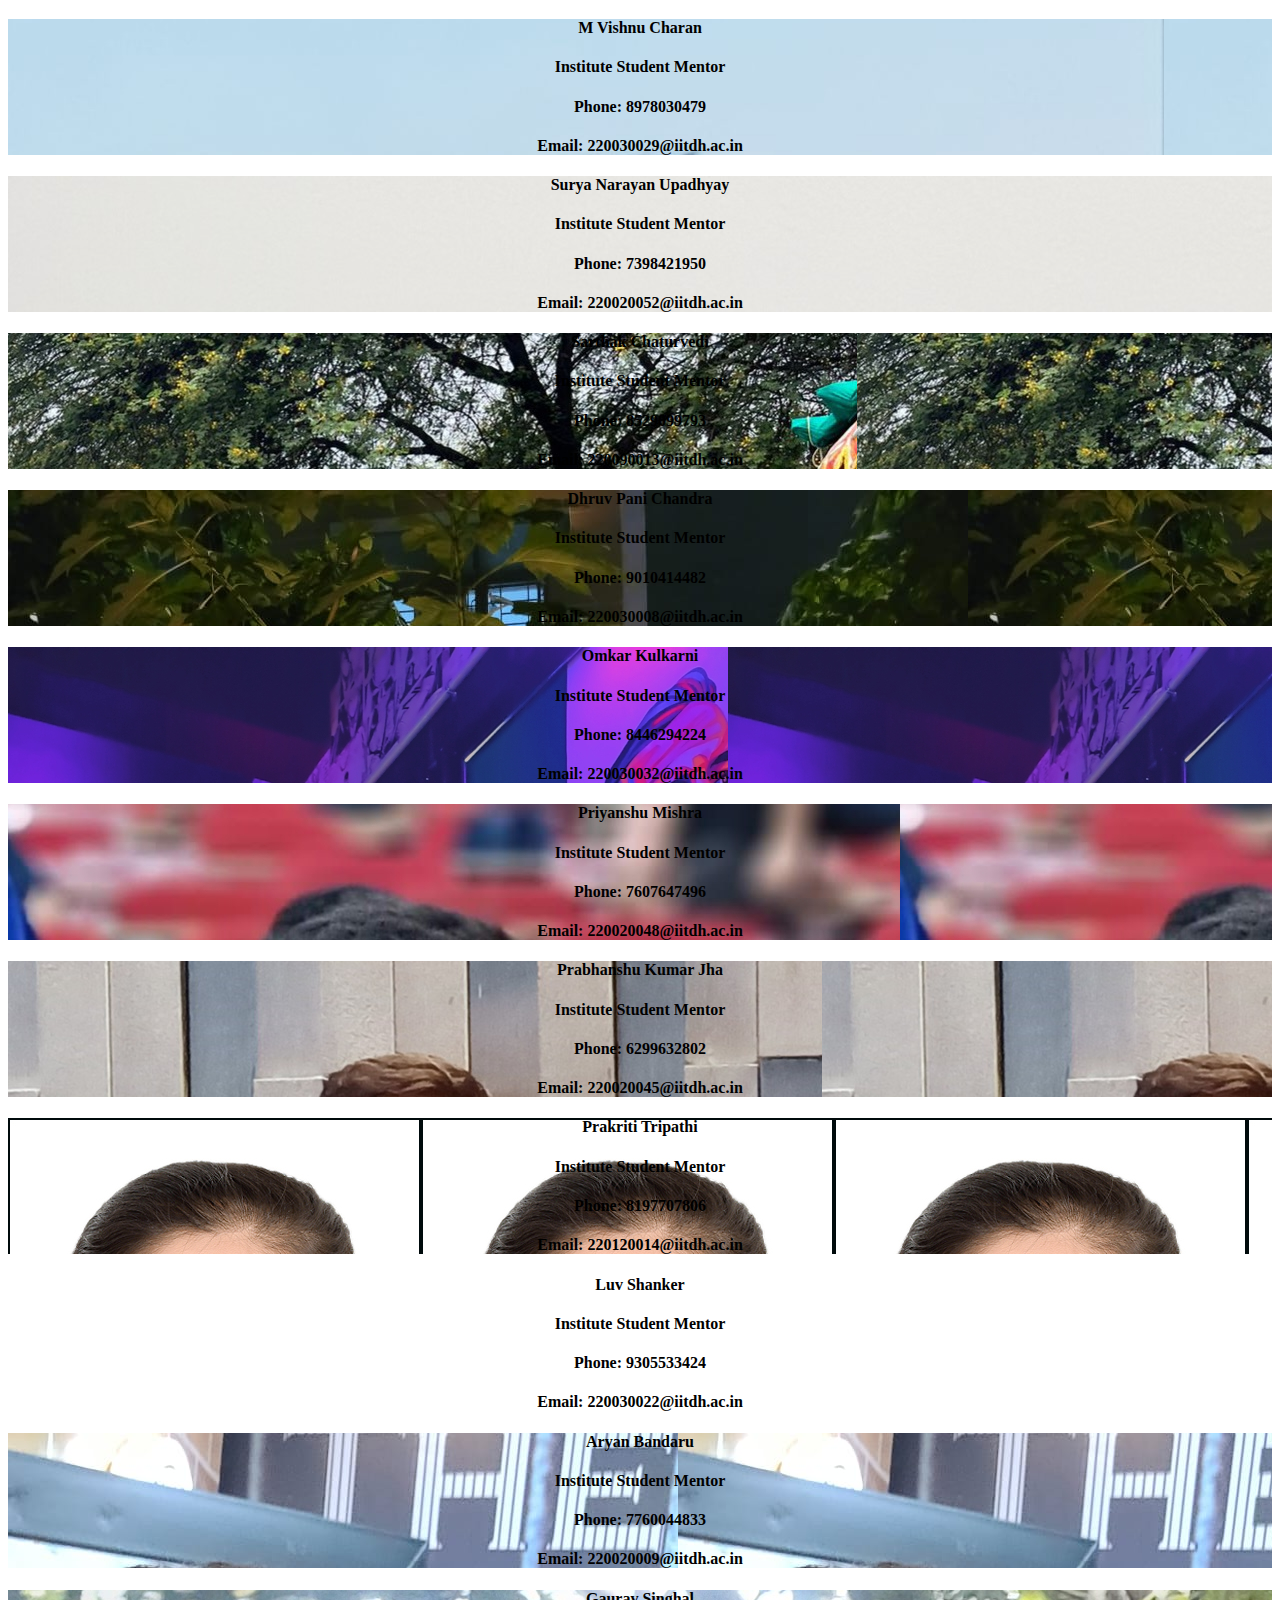
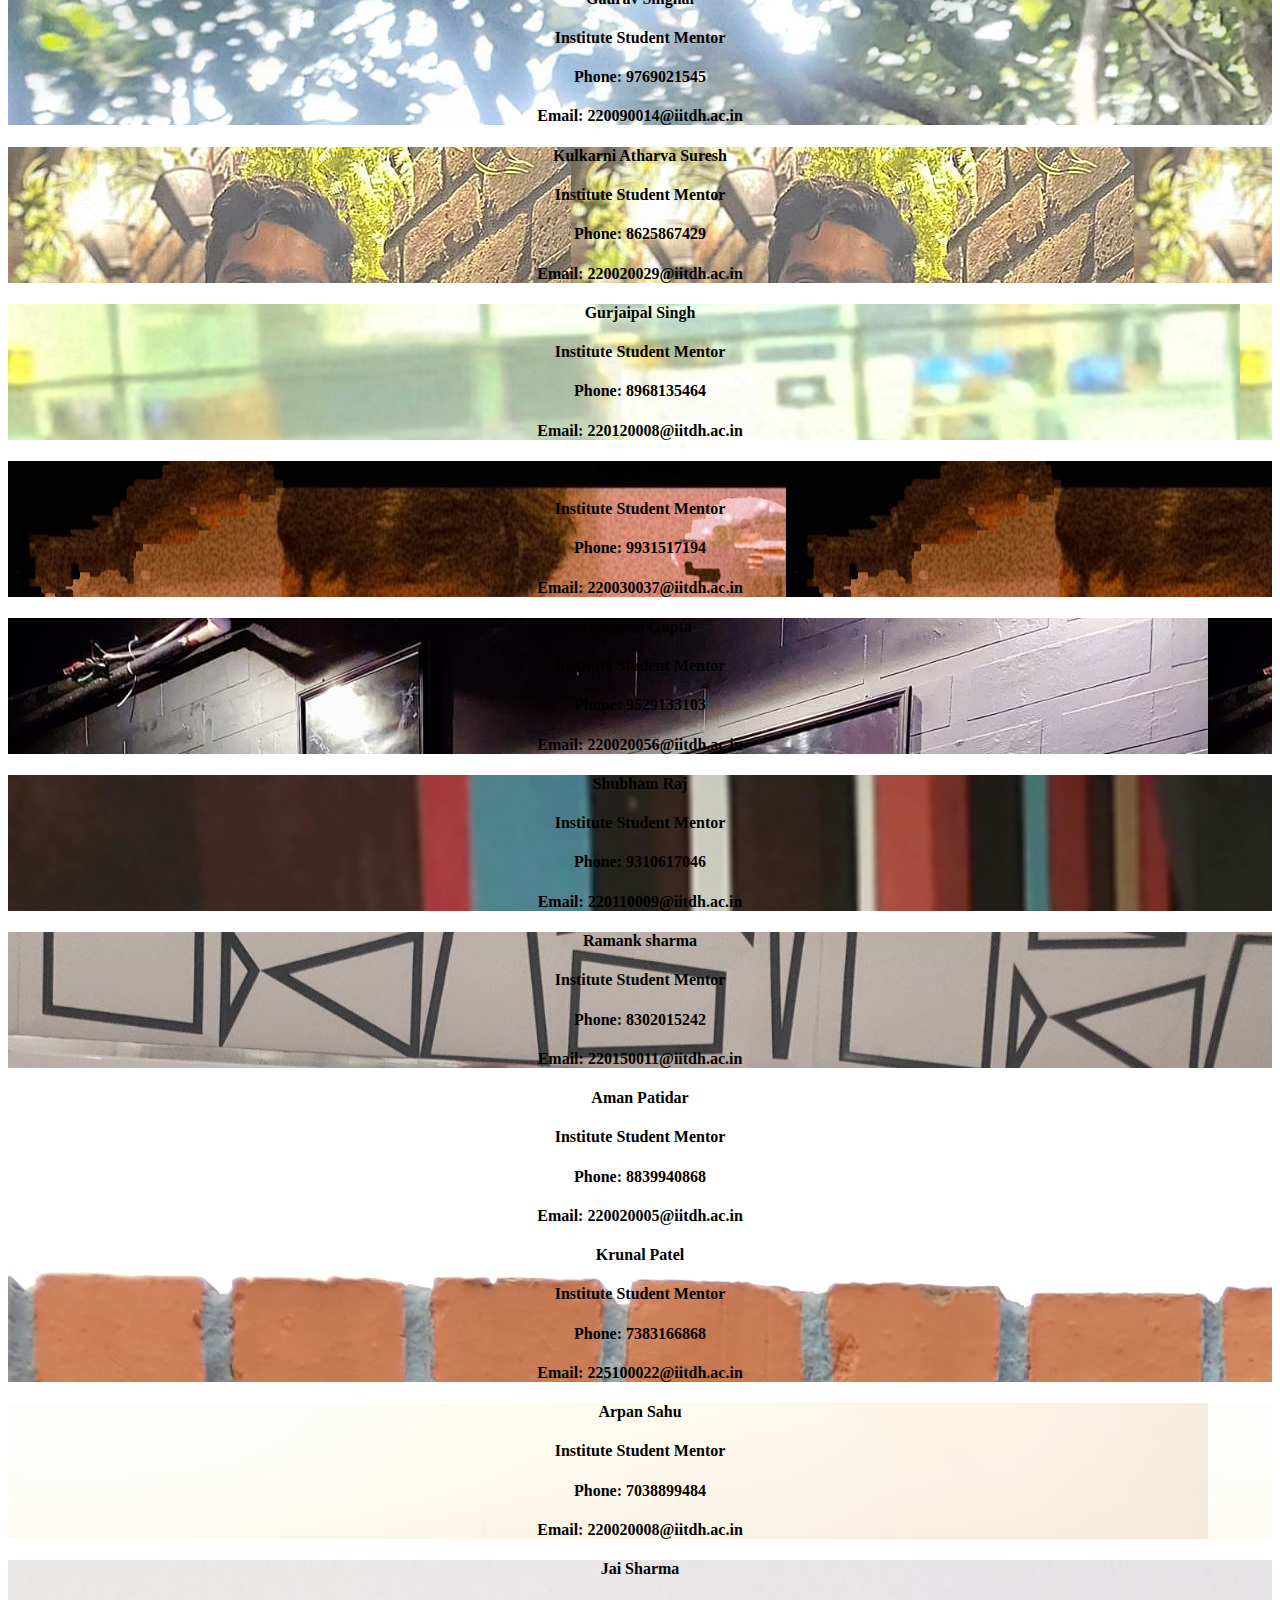
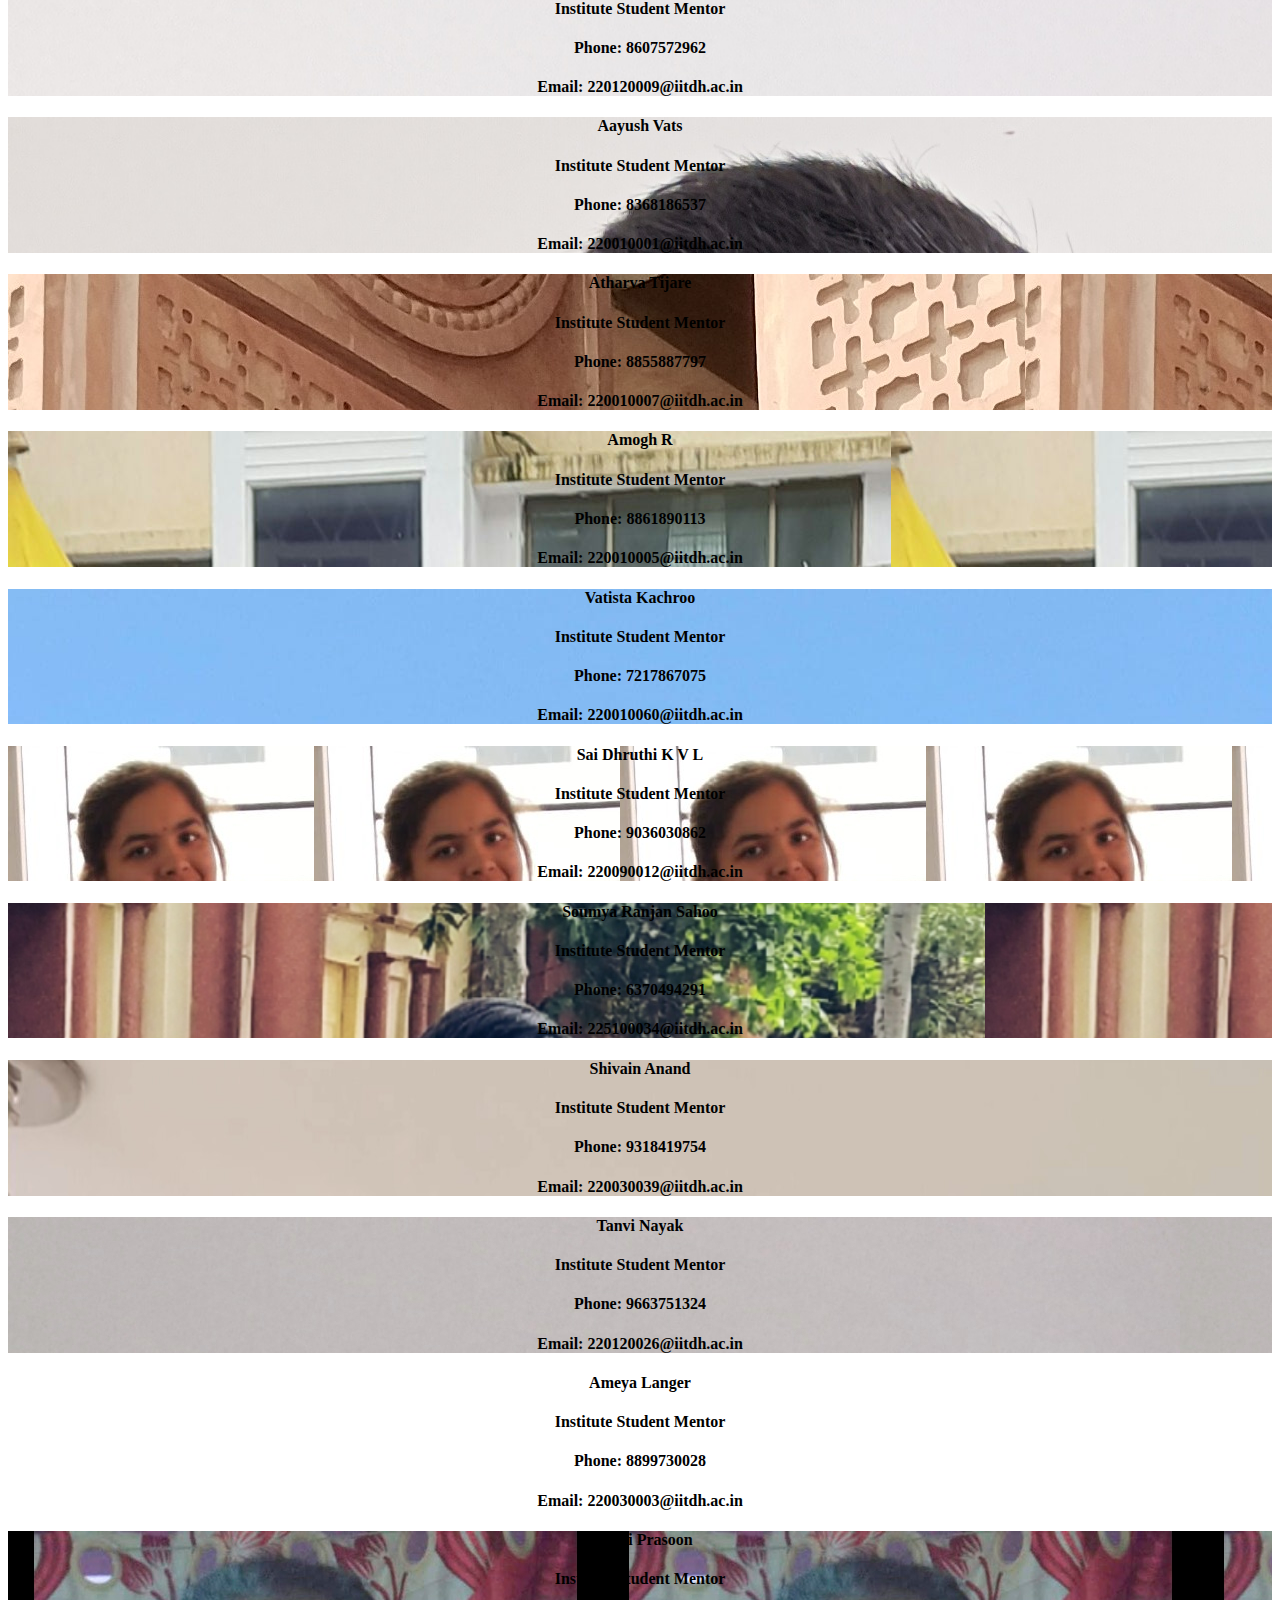
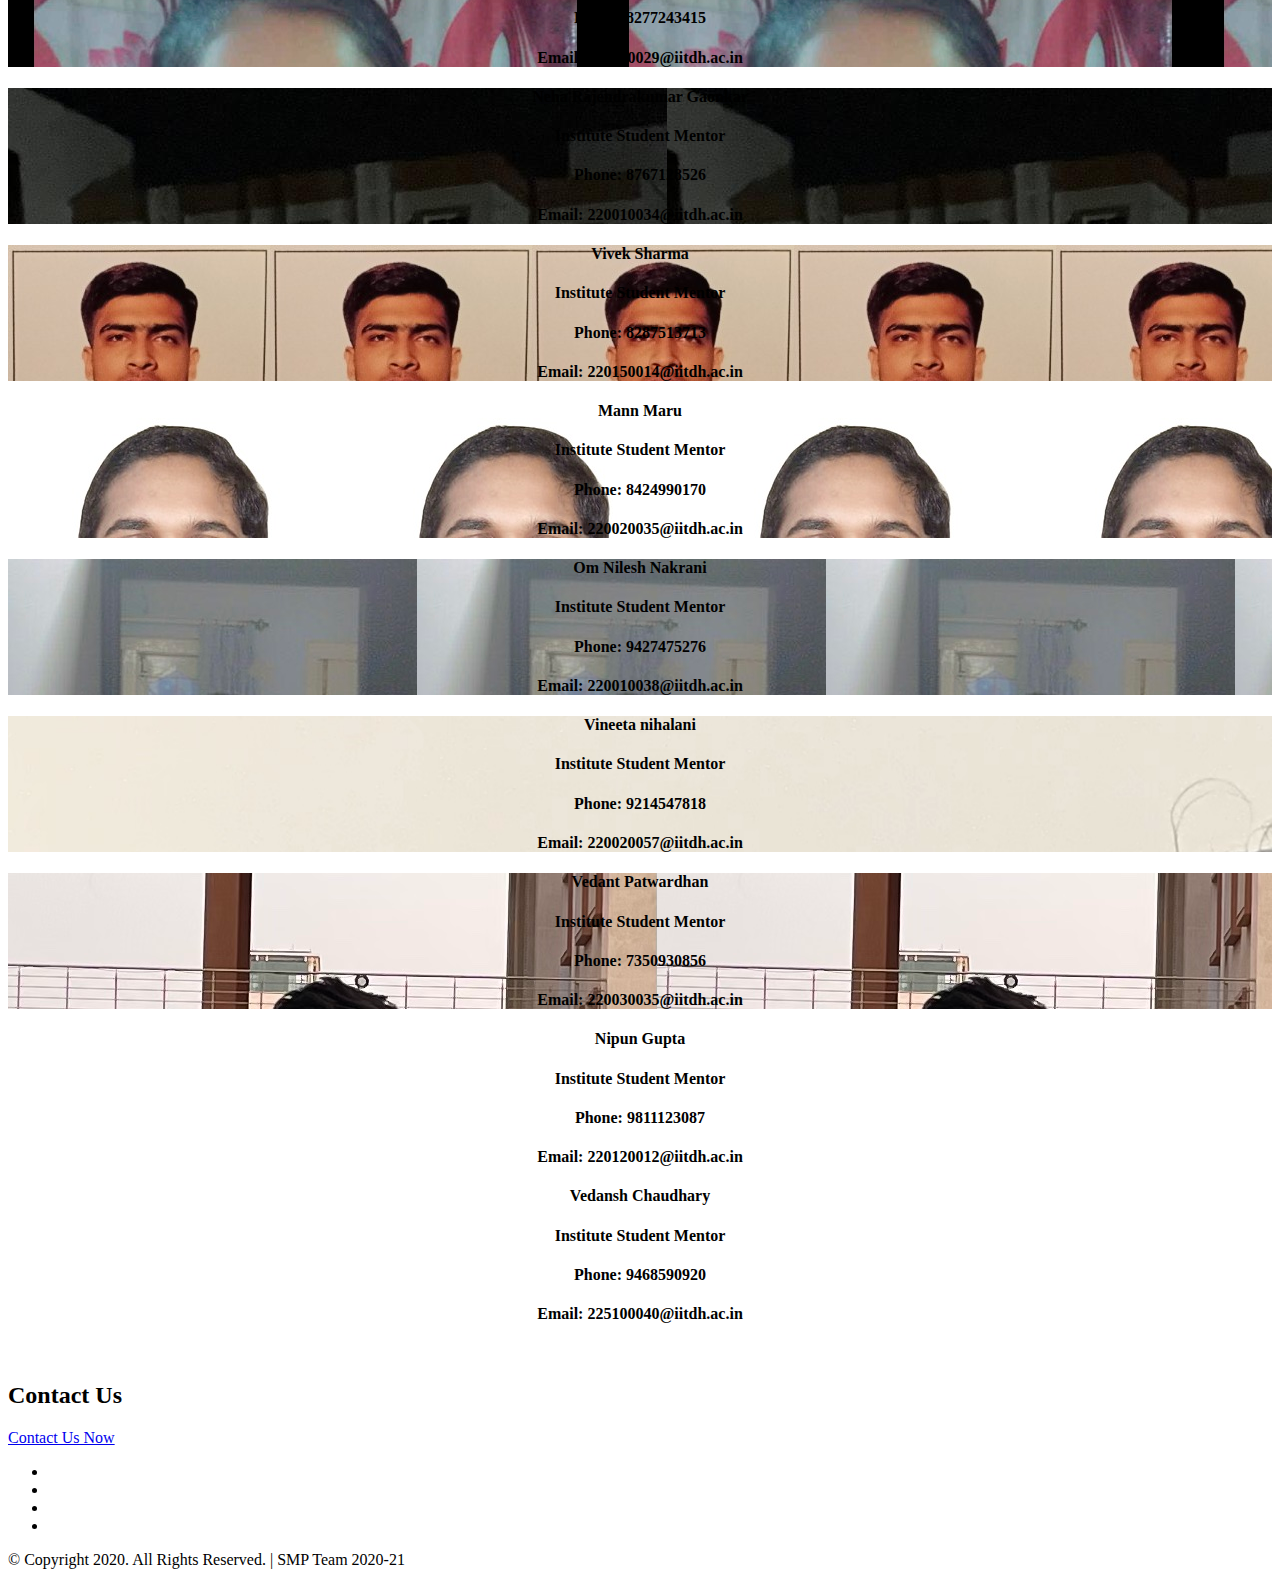
==== commit c3d70d69: "Updated the link to damp.html in the navbar" ====
--- a/templates/index.html
+++ b/templates/index.html
@@ -61,6 +61,9 @@
 				<nav id="nav">
 					<ul class="main-menu nav navbar-nav navbar-right">
 					  <li><a href="index.html">Home</a></li>
+					  <li>
+						<a href="damp.html">DAMP</a> 
+					  </li>
 					  <li class="dropdown">
 						<a href="general.html">General
 						  <span class="caret"></span></a>
@@ -84,18 +87,7 @@
 						  <li><a href="academics.html#branch">Branch Change</a></li>
 						  <li><a href="academics.html#cpi">CPI Calculation</a></li>
 						</ul>
-					  </li>
-					  <li class="dropdown">
-						<a href="damp.html">DAMP
-						  <span class="caret"></span></a>
-						<!-- <ul class="dropdown-menu mydropdown">
-						  <li><a href="academics.html#intro">Introduction</a></li>
-						  <li><a href="academics.html#curriculam">Curriculum</a></li>
-						  <li><a href="academics.html#programs">Programs</a></li>
-						  <li><a href="academics.html#branch">Branch Change</a></li>
-						  <li><a href="academics.html#cpi">CPI Calculation</a></li>
-						</ul> -->
-					  </li>					  
+					  </li>				  
 					  <li class="dropdown">
 						<a href="campus.html">Campus Life
 						  <span class="caret"></span></a>
